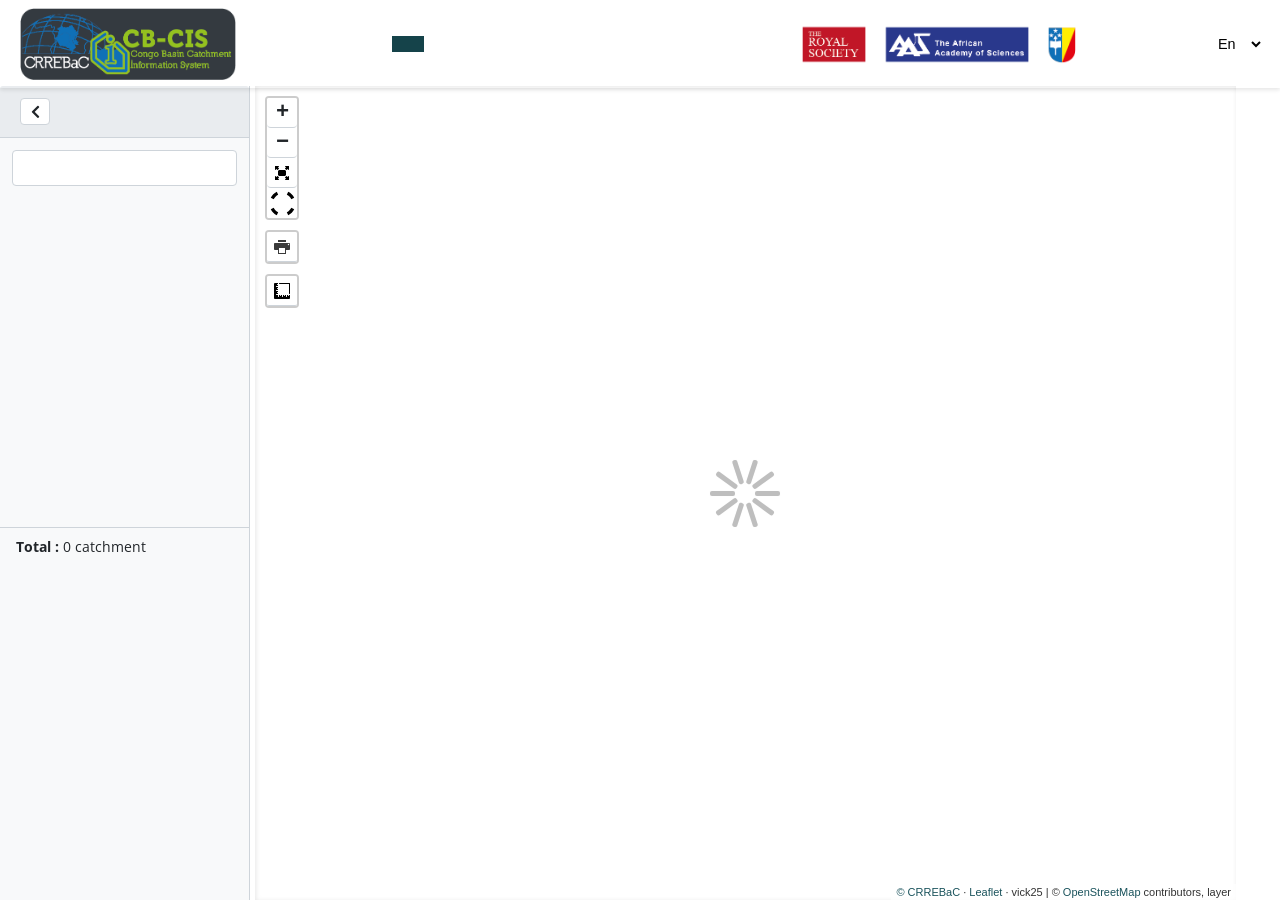
==== app/index.html @ 1aa627a8 "Refactor: Modernize homepage styling This commit introduces a comprehensive restyling of the homepag" ====
<!DOCTYPE html>
<html data-translation="lang" data-translation-attr="lang">

<head>
    <meta charset="UTF-8">
    <meta http-equiv="X-UA-Compatible" content="IE=edge">
    <meta name="viewport"
        content="initial-scale=1.0,user-scalable=no,maximum-scale=1.0,width=device-width,shrink-to-fit=no">
    <!-- <meta name="viewport" content="width=device-width,initial-scale=1,user-scalable=no"> -->
    <meta name="mobile-web-app-capable" content="yes">
    <meta name="apple-mobile-web-app-capable" content="yes">
    <meta name="description" content="Congo Basin Catchment Information System">
    <meta name="author" content="CRREBaC">
    <meta name="publisher" content="CRREBaC">
    <meta name="rating" content="Safe For Kids">
    <meta name="language" content="English">
    <meta name="doc-type" content="NGO">
    <meta name="doc-class" content="Living Document">
    <meta name="doc-rights" content="Public Domain">
    <meta name="robots" content="ALL">
    <meta name="distribution" content="Global">
    <meta name="classification" content="NGO">
    <meta name="copyright" content="None">
    <meta name="keywords"
        content="Centre de Recherche en Ressources en Eau du Bassin du Congo,Congo Bassin Water Resources Research Center,CRREBaC,water,congo basin,cbcis,stream,central africa,comifac,geospatial data,geographic information system,GIS,mapping,maps,data">

    <title data-translation="title"></title>

    <link type="image/vnd.microsoft.icon" rel="shortcut icon" href="css/images/favicon.ico">

    <!-- Bootstrap CSS -->
    <link rel="stylesheet" href="https://cdn.jsdelivr.net/npm/bootstrap@4.6.0/dist/css/bootstrap.min.css"
        integrity="sha384-B0vP5xmATw1+K9KRQjQERJvTumQW0nPEzvF6L/Z6nronJ3oUOFUFpCjEUQouq2+l" crossorigin="anonymous">
    <!-- Font Awesome -->
    <link rel="stylesheet" href="https://cdnjs.cloudflare.com/ajax/libs/font-awesome/5.15.3/css/all.min.css"
        integrity="sha512-iBBXm8fW90+nuLcSKlbmrPcLa0OT92xO1BIsZ+ywDWZCvqsWgccV3gFoRBv0z+8dLJgyAHIhR35VZc2oM/gI1w=="
        crossorigin="anonymous" />
    <!-- Google Fonts -->
    <link rel="preconnect" href="https://fonts.googleapis.com">
    <link rel="preconnect" href="https://fonts.gstatic.com" crossorigin>
    <link href="https://fonts.googleapis.com/css2?family=Montserrat:wght@400;700&family=Open+Sans:wght@400;700&display=swap" rel="stylesheet">

    <!-- Load Leaflet css: http://leafletjs.com/ -->
    <link rel="stylesheet" href="css/leaflet.css">
    <!-- Measure -->
    <link rel="stylesheet" href="css/leaflet-measure.css">
    <!-- Ruler -->
    <link rel="stylesheet" href="css/leaflet-ruler.css">
    <!-- Grouped layer control -->
    <link rel="stylesheet" href="css/leaflet.groupedlayercontrol.min.css">
    <!-- Scale factor -->
    <link rel="stylesheet" href="https://rawgit.com/MarcChasse/leaflet.ScaleFactor/master/leaflet.scalefactor.min.css">
    <!-- Mouse position -->
    <link rel="stylesheet" href="css/L.Control.MousePosition.css">
    <!-- Overview mini map Plugin: https://github.com/Norkart/Leaflet-MiniMap -->
    <link rel="stylesheet" href="css/Control.MiniMap.min.css">
    <!-- Draw -->
    <link rel="stylesheet" href="https://cdnjs.cloudflare.com/ajax/libs/leaflet.draw/1.0.4/leaflet.draw.css">
    <!-- BoxZoom -->
    <link rel="stylesheet" href="css/L.Control.ZoomBox.css" />
    <!-- Full screen -->
    <link rel="stylesheet" href="css/Control.FullScreen.css">
    <!-- Basemaps -->
    <link rel="stylesheet" href="css/L.Control.Basemaps.css">
    <!-- Custom -->
    <link rel="stylesheet" href="css/custom.css">
</head>

<body>
    <header>
        <nav class="navbar navbar-expand-lg navbar-dark bg-dark fixed-top nbr" role="navigation">
            <a href="https://www.crrebac.org/en_GB/" title="Congo Basin Catchment Information System" target="_blank">
                <img src="images/logo/logo-cb-cis_mixted-crrebac_CRREBAC-CBCIS-LOGO.png" width="220" height=""
                    class="d-inline-block align-top" alt="CB-CIS" loading="lazy">
            </a>

            <button id="sidebar-toggle-btn" class="navbar-toggler" type="button" data-toggle="collapse"
                data-target="#sidebar" aria-controls="sidebar" aria-expanded="false" aria-label="Toggle sidebar">
                <span class="fa fa-search fa-lg visible-xs white"></span>
            </button>

            <button id="nav-btn" class="navbar-toggler pull-right" type="button" data-toggle="collapse"
                data-target="#navbarSupportedContent" aria-controls="navbarSupportedContent" aria-expanded="false"
                aria-label="Toggle navigation">
                <span class="navbar-toggler-icon visible-xs"></span>
            </button>

            <div class="navbar-collapse collapse" id="navbarSupportedContent">
                <ul class="navbar-nav mx-auto">

                    <li class="nav-item active">
                        <a class="nav-link" href="index.html" data-target=".navbar-collapse.in"
                            data-translation="navbar.maps"></a>
                    </li>

                    <li class="nav-item ">
                        <a class="nav-link" href="./about/about.html" data-target=".navbar-collapse.in"
                            data-translation="navbar.about"></a>
                    </li>
                    <!-- <li class="nav-item">
                        <a class="nav-link" href="#" data-toggle="collapse" data-target=".navbar-collapse.in"
                            id="about-btn" data-translation="navbar.about"></a>
                    </li> -->

                    <li class="nav-item d-none d-sm-block" id="hide-list-btn">
                        <a class="nav-link" id="list-btn" href="#" data-toggle="collapse"
                            data-target=".navbar-collapse.in" data-translation="navbar.catchment-list"></a>
                    </li>
                    <!-- <li class="nav-item hidden-xs">
                        <a class="nav-link" href="#" data-toggle="modal" data-target="#catchmentModal">Modal</a>
                    </li> -->
                </ul>

                <!-- id="partner_logos" -->
                <div class="navbar-brand ml-auto">
                    <img src="images/logo/logo-for-cbcis_royal-society.png" width="91" height="47" alt="Royal-Society"
                        class="d-inline-block align-top" loading="lazy">
                    <img src="images/logo/logo-for-cbcis_aas.png" width="160" height="47" alt="African-Academy"
                        class="d-inline-block align-top" loading="lazy">
                    <img src="images/logo/logo-for-cbcis_unikin.png" width="150" height="47" alt="Unikin"
                        class="d-inline-block align-top" loading="lazy">
                </div>

                <div class="form-inline my-2 my-lg-0">
                    <select id="lang-switcher" class="form-control ml-auto" data-width="fit"
                        onchange="selectLanguage(this);">
                    </select>
                </div>
            </div>
        </nav> <!-- /.navbar-collapse -->
    </header>

    <!-- Container -->
    <div id="container">
        <!-- Sidebar -->

        <div id="sidebar" class="leaflet-control leaflet-prevent">
            <div class="sidebar-wrapper">
                <div class="card card-primary" id="features">
                    <div class="card-header pane-heading">
                        <h6 class="card-title">
                            <label for="sidebar-hide-btn" data-translation="sidebar.catchment-names"></label>
                            <button type="button" class="btn btn-xs btn-default pull-right" id="sidebar-hide-btn"><i
                                    class="fa fa-chevron-left"></i></button>
                        </h6>
                    </div>
                    <div class="card-body pane-body">
                        <div class="row">
                            <div class="col-xs-12 col-md-12">
                                <input type="text" class="form-control search" data-translation="filter"
                                    data-translation-attr="placeholder" />
                            </div>
                            <!--
                            <div class="col-xs-4 col-md-4">
                                <button type="button" class="btn btn-primary pull-right sort" data-sort="feature-name" id="sort-btn"><i class="fa fa-sort"></i>&nbsp;&nbsp;Sort</button>
                            </div>
-->
                        </div>
                    </div>
                    <div class="sidebar-table">
                        <table class="card-table table table-hover table-striped" id="feature-list">
                            <thead hidden>
                                <tr>
                                    <th>Icon</th>
                                <tr>
                                <tr>
                                    <th>Name</th>
                                <tr>
                                <tr>
                                    <th>Chevron</th>
                                <tr>
                            </thead>
                            <tbody class="list scrollDiv"></tbody>
                        </table>
                        <div class="card-body pane-body" id="footerCard">
                            <div class="row">
                                <div class="col-xs-12 col-md-12">
                                    <label id="totalText" class="form-control"></label>
                                </div>
                            </div>
                        </div>
                    </div>
                </div>
            </div>
        </div>

        <!-- Map div -->
        <div id="map">
        </div>

        <!-- Basic web-GIS functionalities  -->
        <div class="leaflet-control leaflet-prevent leaflet-left basic-functions">
            <div class="default-view btns" data-toggle="tooltip" title="Home (Zoom to layer)">
                <i class="fas fa-home"></i>
            </div>

            <div class="full-screen btns" data-toggle="tooltip" title="Map tiles boundaries">
                <i class="fas fa-map"></i>
            </div>
        </div>
    </div>

    <!-- Feature modal -->
    <div class="modal fade" id="featureModal" tabindex="-1" role="dialog">
        <div class="modal-dialog modal-dialog-scrollable">
            <div class="modal-content" style="border-color: var(--border-color); background-color: var(--light-neutral-bg);">
                <div class="modal-header" style="border-bottom: 1px solid var(--border-color);">
                    <h4 class="modal-title" id="feature-title" style="color: var(--primary-color); font-family: var(--heading-font);"></h4>
                    <button type="button" class="close" data-dismiss="modal" aria-label="Close">
                        <span aria-hidden="true" style="color: var(--dark-text-color);">&times;</span>
                    </button>
                </div>
                <div class="modal-body" id="feature-info" style="font-family: var(--body-font); color: var(--dark-text-color);"></div>
                <div class="modal-footer" style="border-top: 1px solid var(--border-color); background-color: var(--light-neutral-bg);">
                    <button type="button" class="btn btn-secondary" data-dismiss="modal"
                        data-translation="button.close" style="background-color: var(--secondary-color); border-color: var(--secondary-color); color: var(--dark-text-color);">Close</button>
                </div>
            </div> <!-- .modal-content -->
        </div> <!-- .modal-dialog -->
    </div>

    <!-- Modal catchment -->
    <div class="modal fade" id="catchmentModal" tabindex="-1" role="dialog" aria-labelledby="modalLabel"
        aria-hidden="true">
        <div class="modal-dialog modal-xl">
            <div class="modal-content" style="border-color: var(--border-color); background-color: var(--light-neutral-bg);">
                <div class="modal-header" style="border-bottom: 1px solid var(--border-color);">
                    <h5 class="modal-title" id="modalLabel" style="font-family: var(--heading-font); color: var(--primary-color);"></h5>
                    <!-- <i class="fa fa-comment"></i>&nbsp;&nbsp;<h6>View or add comments</h6> -->
                    <button class="close" type="button" data-dismiss="modal" aria-label="Close">
                        <span aria-hidden="true" style="color: var(--dark-text-color);">&times;</span>
                    </button>
                </div>
                <div class="modal-body" style="font-family: var(--body-font); color: var(--dark-text-color);">
                    <div class="container-fluid">
                        <div class="row">
                            <div class="col-sm-8">
                                <ul class="nav nav-tabs nav-fill mb-3" id="catchmentTabs"> <!-- Added mb-3 for spacing -->
                                    <li class="nav-item">
                                        <a class="nav-link active" id="#catchmentID-tab" href="#catchmentID"
                                            data-toggle="tab" role="tab" aria-controls="about" aria-selected="true"
                                            data-translation="catchment.identification"></a>
                                    </li>
                                    <li class="nav-item">
                                        <a class="nav-link" href="#climate" id="#climate-tab" data-toggle="tab"
                                            role="tab" aria-controls="contact" aria-selected="false"
                                            data-translation="catchment.climate"></a>
                                    </li>
                                    <li class="nav-item">
                                        <a class="nav-link" href="#physiographic" id="#physiographic-tab"
                                            data-toggle="tab" role="tab" aria-controls="disclaimer"
                                            aria-selected="false" data-translation="catchment.physio"></a>
                                    </li>
                                    <li class="nav-item">
                                        <a class="nav-link" href="#hydrology" id="#hydrology-tab"
                                            data-toggle="tab" role="tab" aria-controls="disclaimer"
                                            aria-selected="false" data-translation="catchment.hydro"></a>
                                    </li>
                                    <li class="nav-item">
                                        <a class="nav-link" href="#risk" id="#risk-tab" data-toggle="tab" role="tab"
                                            aria-controls="disclaimer" aria-selected="false"
                                            data-translation="catchment.risk"></a>
                                    </li>
                                    <li class="nav-item">
                                        <a class="nav-link" href="#water" id="#water-tab" data-toggle="tab"
                                            role="tab" aria-controls="disclaimer" aria-selected="false"
                                            data-translation="catchment.water"></a>
                                    </li>
                                    <li class="nav-item">
                                        <a class="nav-link" href="#info" id="#info-tab" data-toggle="tab"
                                            role="tab" aria-controls="disclaimer" aria-selected="false"
                                            data-translation="catchment.info"></a>
                                    </li>
                                </ul>
                                <div class="tab-content" id="catchmentTabsContent">
                                    <div class="tab-pane fade show active" id="catchmentID">
                                        <div class="card" style="border-color: var(--border-color);">
                                            <div class="card-body">
                                                <div id="catchmentID-info"></div>
                                            </div>
                                        </div>
                                    </div>
                                    <div class="tab-pane fade" id="climate">
                                        <div class="card" style="border-color: var(--border-color);">
                                            <div class="card-body">
                                                <div id="climate-info"></div>
                                            </div>
                                        </div>
                                    </div>
                                    <div class="tab-pane fade" id="physiographic">
                                        <div class="card" style="border-color: var(--border-color);">
                                            <div class="card-body">
                                                <div id="physiographic-info"></div>
                                            </div>
                                        </div>
                                    </div>
                                    <div class="tab-pane fade" id="hydrology">
                                        <div class="card" style="border-color: var(--border-color);">
                                            <div class="card-body">
                                                <div id="hydrology-info"></div>
                                            </div>
                                        </div>
                                    </div>
                                    <div class="tab-pane fade" id="risk">
                                        <div class="card" style="border-color: var(--border-color);">
                                            <div class="card-body">
                                                <div id="risk-info"></div>
                                            </div>
                                        </div>
                                    </div>
                                    <div class="tab-pane fade" id="water">
                                        <div class="card" style="border-color: var(--border-color);">
                                            <div class="card-body">
                                                <div id="water-info"></div>
                                            </div>
                                        </div>
                                    </div>
                                    <div class="tab-pane fade" id="info">
                                        <div class="card" style="border-color: var(--border-color);">
                                            <div class="card-body">
                                                <div id="other-info">
                                                    <div class='table-responsive'>
                                                        <table id='tblContentInfo'
                                                            class='table table-striped table-bordered table-sm table-hover'>
                                                            <tr>
                                                                <th data-translation='readtext.metadata' style="background-color: #e9ecef; font-family: var(--heading-font);">Metadata</th>
                                                                <td id="meta"></td>
                                                            </tr>
                                                            <tr>
                                                                <th data-translation='readtext.tech_note' style="background-color: #e9ecef; font-family: var(--heading-font);">Technical
                                                                    Notice</th>
                                                                <td id="note"></td>
                                                            </tr>
                                                            <tr>
                                                                <th data-translation='readtext.pubs' style="background-color: #e9ecef; font-family: var(--heading-font);">Publications</th>
                                                                <td id="pubs"></td>
                                                            </tr>
                                                            <tr>
                                                                <th data-translation='readtext.ext_links' style="background-color: #e9ecef; font-family: var(--heading-font);">External Links
                                                                </th>
                                                                <td id="links"></td>
                                                            </tr>
                                                        </table>
                                                    </div>
                                                </div>
                                            </div>
                                        </div>
                                    </div>
                                </div>
                            </div>

                            <div class="col-sm-4">
                                <div id="map2" class="img-thumbnail" style="border-color: var(--border-color);"></div>
                                <div id="charts">
                                    <div class="row chart-heading">
                                        <div class="col-12 text-center ">
                                            <div class="btn-group btn-group-toggle" data-toggle="buttons" role="group"
                                                aria-label="Chart type">
                                                <label class="btn btn-outline-secondary">
                                                    <input type="radio" name="options" id="bar" checked> Bar
                                                </label>
                                                <label class="btn btn-outline-secondary active">
                                                    <input type="radio" name="options" id="line"> Line
                                                </label>
                                                <label class="btn btn-outline-secondary">
                                                    <input type="radio" name="options" id="pie"> Pie
                                                </label>
                                            </div>
                                        </div>
                                    </div>
                                    <br>
                                    <div class="row" class="hidden rightButton">
                                        <div class="col-12">
                                            <div class="chart-container">
                                                <!-- <div class="card">
                                                    <div class="card-body"> -->
                                                <canvas id="chart"></canvas>
                                            </div>
                                            <!-- </div>
                                            </div> -->
                                        </div>
                                    </div>
                                </div>
                            </div>
                        </div>
                    </div>

                </div>
                <div class="modal-footer" style="background-color: var(--light-neutral-bg); border-top: 1px solid var(--border-color);">
                    <button type="button" class="btn btn-secondary" data-dismiss="modal"
                        data-translation="button.close" style="background-color: var(--secondary-color); border-color: var(--secondary-color); color: var(--dark-text-color);">Close</button>
                </div>
            </div> <!-- /.modal-content -->
        </div> <!-- /.modal-dialog -->
    </div> <!-- /.modal -->

    <!-- Google analytics -->
    <script async src="https://www.googletagmanager.com/gtag/js?id=UA-169183823-3"></script>
    <script>
        window.dataLayer = window.dataLayer || [];

        function gtag() {
            dataLayer.push(arguments);
        }
        gtag('js', new Date());

        gtag('config', 'UA-169183823-3');

    </script>

    <!-- JQuery -->
    <script src="https://cdnjs.cloudflare.com/ajax/libs/jquery/3.5.1/jquery.min.js"></script>

    <!-- Popper JS and Bootstrap JS -->
    <!-- <script src="https://cdn.jsdelivr.net/npm/popper.js@1.16.1/dist/umd/popper.min.js"
        integrity="sha384-9/reFTGAW83EW2RDu2S0VKaIzap3H66lZH81PoYlFhbGU+6BZp6G7niu735Sk7lN"
        crossorigin="anonymous"></script>
    <script src="https://stackpath.bootstrapcdn.com/bootstrap/4.5.2/js/bootstrap.min.js"
        integrity="sha384-B4gt1jrGC7Jh4AgTPSdUtOBvfO8shuf57BaghqFfPlYxofvL8/KUEfYiJOMMV+rV"
        crossorigin="anonymous"></script> -->
    <script src="https://cdn.jsdelivr.net/npm/bootstrap@4.5.3/dist/js/bootstrap.bundle.min.js"
        integrity="sha384-ho+j7jyWK8fNQe+A12Hb8AhRq26LrZ/JpcUGGOn+Y7RsweNrtN/tE3MoK7ZeZDyx"
        crossorigin="anonymous"></script>

    <script src="https://cdnjs.cloudflare.com/ajax/libs/typeahead.js/0.11.1/typeahead.bundle.min.js"></script>
    <script src="https://cdnjs.cloudflare.com/ajax/libs/handlebars.js/4.7.6/handlebars.min.js"></script>
    <script src="https://cdnjs.cloudflare.com/ajax/libs/list.js/1.5.0/list.min.js"></script>

    <!-- Leaflet -->
    <script src="js/leaflet.js"></script>
    <!-- Leaflet Geoserver -->
    <script src="js/L.Geoserver.js"></script>
    <!-- Turfjs-->
    <script src='https://unpkg.com/@turf/turf/turf.min.js'></script>
    <!-- Charts -->
    <script src="https://cdnjs.cloudflare.com/ajax/libs/Chart.js/2.9.4/Chart.min.js"
        integrity="sha512-d9xgZrVZpmmQlfonhQUvTR7lMPtO7NkZMkA0ABN3PHCbKA5nqylQ/yWlFAyY6hYgdF1Qh6nYiuADWwKB4C2WSw=="
        crossorigin="anonymous"></script>
    <!-- Measure -->
    <script src="js/leaflet-measure.js"></script>
    <!-- BoxZoom -->
    <script src="js/L.Control.ZoomBox.min.js"></script>
    <!-- Ruler -->
    <!-- <script src="js/leaflet-ruler.js"></script> -->
    <!-- Base Maps -->
    <script src="js/L.Control.Basemaps.js"></script>
    <!-- Leaflet VectorGrid -->
    <!-- <script src="https://unpkg.com/leaflet.vectorgrid@latest/dist/Leaflet.VectorGrid.js"></script>-->
    <script src="js/Leaflet.VectorGrid.js"></script>
    <!-- Overview mini map Plugin: https://github.com/Norkart/Leaflet-MiniMap -->
    <script src="js/Control.MiniMap.min.js"></script>
    <!-- AutoLinker -->
    <script src="js/Autolinker.min.js"></script>
    <!-- D3.js csv -->
    <script src="js/d3.min.js"></script>
    <!-- <script src="https://unpkg.com/d3@6.2.0/dist/d3.min.js"></script> -->
    <script src="https://d3js.org/d3-collection.v1.min.js"></script>
    <!-- Draw -->
    <script src="https://cdnjs.cloudflare.com/ajax/libs/leaflet.draw/1.0.4/leaflet.draw.js"></script>
    <!-- Locate control -->
    <script src="https://cdnjs.cloudflare.com/ajax/libs/leaflet-locatecontrol/0.72.0/L.Control.Locate.min.js"></script>
    <!-- Grouped Layer -->
    <script src="js/leaflet.groupedlayercontrol.min.js" type="text/javascript"></script>
    <!-- Coordinates -->
    <script src="js/L.Control.MousePosition.js" type="text/javascript"></script>
    <!-- Print -->
    <script src="js/leaflet.browser.print.min.js"></script>
    <!-- Scale -->
    <script src="https://rawgit.com/MarcChasse/leaflet.ScaleFactor/master/leaflet.scalefactor.min.js"></script>
    <!-- Graticule-->
    <script src="js/Leaflet.Graticule.js"></script>
    <!-- Full screen -->
    <script src="js/Control.FullScreen.js"></script>
    <!-- Leaflet hash -->
    <script src="js/leaflet-hash.js"></script>
    <!-- Spin -->
    <script src="js/spin.min.js" charset="utf-8"></script>
    <script src="js/leaflet.spin.min.js"></script>

    <!-- Language -->
    <script src="js/lwcTranslator.min.js"></script>
    <script>
        if (!window.localStorage['defaultLanguage'])
            window.localStorage['defaultLanguage'] = 'en-UK';

        $('html').lwcTranslator({
            languageSettingsFile: 'assets/config/languages.json',
            languageFolderPath: 'assets/config/languages/',
            attributes: {
                textTranslation: 'data-translation',
                attrTranslation: 'data-translation-attr'
            },
            async: true,
            paragraphSupport: true,
            defaultLanguage: window.localStorage['defaultLanguage'],
            onLanguageSettingsLoaded: function (settings) {
                for (let i = 0; i < settings.length; i++) {
                    if (settings[i].filename == window.localStorage['defaultLanguage'])
                        $('select').append('<option value="' + settings[i].filename + '" selected>' + settings[i].name + '</option>');
                    else
                        $('select').append('<option value="' + settings[i].filename + '">' + settings[i].name + '</option>');
                }

                $('#lang-switcher').change(function () {
                    window.localStorage['defaultLanguage'] = $(this).val();
                    window.location.reload();
                });
            }
        });

    </script>

    <!-- <script src="js/charts.js"></script> -->
    <!-- My custom JS -->
    <script src="js/custom.js"></script>
</body>

</html>
---- app/css/L.Control.MousePosition.css ----
.leaflet-container .leaflet-control-mouseposition {
  background-color: rgba(255, 255, 255, 0.7);
  box-shadow: 0 0 5px #bbb;
  padding: 0 5px;
  margin:0;
  color: #333;
  font: 11px/1.5 "Helvetica Neue", Arial, Helvetica, sans-serif;
}
---- app/css/Control.MiniMap.min.css ----
.leaflet-control-minimap{border:rgba(255,255,255,1) solid;box-shadow:0 1px 5px rgba(0,0,0,.65);border-radius:3px;background:#f8f8f9;transition:all .6s}.leaflet-control-minimap a{background-color:rgba(255,255,255,1);background-repeat:no-repeat;z-index:99999;transition:all .6s}.leaflet-control-minimap a.minimized-bottomright{-webkit-transform:rotate(180deg);transform:rotate(180deg);border-radius:0}.leaflet-control-minimap a.minimized-topleft{-webkit-transform:rotate(0deg);transform:rotate(0deg);border-radius:0}.leaflet-control-minimap a.minimized-bottomleft{-webkit-transform:rotate(270deg);transform:rotate(270deg);border-radius:0}.leaflet-control-minimap a.minimized-topright{-webkit-transform:rotate(90deg);transform:rotate(90deg);border-radius:0}.leaflet-control-minimap-toggle-display{background-image:url(images/toggle.svg);background-size:cover;position:absolute;border-radius:3px 0 0}.leaflet-oldie .leaflet-control-minimap-toggle-display{background-image:url(images/toggle.png)}.leaflet-control-minimap-toggle-display-bottomright{bottom:0;right:0}.leaflet-control-minimap-toggle-display-topleft{top:0;left:0;-webkit-transform:rotate(180deg);transform:rotate(180deg)}.leaflet-control-minimap-toggle-display-bottomleft{bottom:0;left:0;-webkit-transform:rotate(90deg);transform:rotate(90deg)}.leaflet-control-minimap-toggle-display-topright{top:0;right:0;-webkit-transform:rotate(270deg);transform:rotate(270deg)}.leaflet-oldie .leaflet-control-minimap{border:1px solid #999}.leaflet-oldie .leaflet-control-minimap a{background-color:#fff}.leaflet-oldie .leaflet-control-minimap a.minimized{filter:progid:DXImageTransform.Microsoft.BasicImage(rotation=2)}
---- app/css/L.Control.ZoomBox.css ----
.leaflet-zoom-box-control {
    font-size: 18px;
}
.leaflet-zoom-box-crosshair {
    cursor: crosshair !important;
}
.leaflet-zoom-box-icon {
    background: transparent no-repeat center center;
    /*src: https://design.google.com/icons/#ic_crop_free*/
    background-image: url([data-uri]);
}
.leaflet-zoom-box-icon.active {
    color: #FFF;
    background-color: #CCC;
    /*src: https://design.google.com/icons/#ic_center_focus_strong*/
    background-image: url([data-uri]);
}
.leaflet-zoom-box-icon.leaflet-disabled{
    background-image: url([data-uri]);
}
---- app/css/Control.FullScreen.css ----
.fullscreen-icon { background-image: url(images/icon-fullscreen.png); }
.leaflet-retina .fullscreen-icon { background-image: url(images/icon-fullscreen-2x.png); background-size: 26px 26px; }
/* one selector per rule as explained here : http://www.sitepoint.com/html5-full-screen-api/ */
.leaflet-container:-webkit-full-screen { width: 100% !important; height: 100% !important; z-index: 99999; }
.leaflet-container:-ms-fullscreen { width: 100% !important; height: 100% !important; z-index: 99999; }
.leaflet-container:full-screen { width: 100% !important; height: 100% !important; z-index: 99999; }
.leaflet-container:fullscreen { width: 100% !important; height: 100% !important; z-index: 99999; }
.leaflet-pseudo-fullscreen { position: fixed !important; width: 100% !important; height: 100% !important; top: 0px !important; left: 0px !important; z-index: 99999; }
---- app/css/L.Control.Basemaps.css ----
.basemaps {
    padding: 4px;
}
.basemaps.closed .basemap {
    display: none;
}
.basemaps.closed .basemap.alt {
    display: inline-block;
}
.basemaps.closed .basemap.alt h4 {
    display: none;
}

.basemap {
    display: inline-block; /* todo: flexbox? */
    cursor: pointer;
}
.basemap.active img {
    border-color: orange;
    box-shadow: 2px 2px 4px #000;
}
.basemap img {
    width: 64px;
    border: 2px solid #FFF;
    margin: 0 2px;
    border-radius: 40px;
    box-shadow: 0 1px 5px rgba(0,0,0,0.65)
}
---- app/css/custom.css ----
html,
body {
    height: 100%;
    width: 100%;
    overflow: hidden; /* Prevent scrollbars on html/body directly */
}

#container {
    display: flex;
    height: 100%;
    width: 100%;
    padding-top: 86px; /* Adjust if navbar height changes, for fixed navbar */
    box-sizing: border-box;
    --primary-color: #1A535C; /* Deep Teal */
    --secondary-color: #4ECDC4; /* Medium Aquamarine */
    --accent-color: #F7B801; /* Selective Yellow */
    --light-neutral-bg: #F8F9FA; /* Bootstrap's $gray-100 */
    --dark-text-color: #212529; /* Bootstrap's $gray-900 */
    --light-text-color: #FFFFFF; /* White */
    --border-color: #CED4DA; /* Bootstrap's $gray-400 */
    --body-font: 'Open Sans', sans-serif;
    --heading-font: 'Montserrat', sans-serif;
    --common-border-radius: 0.25rem; /* Bootstrap's default */
}

body {
    /* padding-top: 86px; REMOVED - Applied to #container now */
    font-family: var(--body-font);
    background-color: var(--light-neutral-bg);
    color: var(--dark-text-color);
    overflow: hidden; /* Children will manage their own scroll */
    font-size: 0.95rem; /* Base font size slightly adjusted */
    line-height: 1.6; /* Improved line height for readability */
}

.white {
    color: var(--light-text-color);
}

/* Navbar styles */
.navbar.bg-dark { /* Overriding Bootstrap's default bg-dark */
    background-color: var(--primary-color) !important;
    box-shadow: 0 2px 4px rgba(0,0,0,0.1);
}

.navbar-dark .navbar-nav .nav-link {
    color: rgba(255, 255, 255, 0.85); /* Lighter than default for better contrast on primary */
    font-family: var(--heading-font); /* Use heading font for nav links for a bit more distinction */
    padding: 0.5rem 1rem; /* Ensure consistent padding */
}

.navbar-dark .navbar-nav .nav-link:hover,
.navbar-dark .navbar-nav .nav-link:focus {
    color: var(--light-text-color);
    background-color: rgba(255,255,255,0.1); /* Subtle hover effect */
}

.navbar-dark .navbar-nav .active > .nav-link,
.navbar-dark .navbar-nav .nav-link.active,
.navbar-dark .navbar-nav .nav-link.show,
.navbar-dark .navbar-nav .show > .nav-link {
    color: var(--light-text-color);
    background-color: #15434a; /* Slightly darker shade of primary for active items */
}

/* Space out partner logos in navbar */
.navbar-brand.ml-auto img {
    margin-left: 10px; /* Spacing between logos */
    height: 40px; /* Adjusted for better alignment if possible */
    width: auto; /* Maintain aspect ratio */
}
.navbar-brand.ml-auto img:first-child {
    margin-left: 0;
}

.fa-lg {
    line-height: 1em;
}

#map {
    width: auto;
    flex-grow: 1; /* Map takes remaining space */
    height: calc(100vh - 86px); /* Full viewport height minus navbar */
    padding: 0;
    margin: 0;
    background-color: var(--light-text-color);
    box-shadow: inset 1px 1px 5px rgba(0,0,0,0.1); /* Inner shadow for depth */
}

#map2 {
    top: 0;
    bottom: 0;
    width: auto;
    height: 250px !important; /* Reduced height slightly */
    margin-bottom: 15px; /* Reduced margin */
    background-color: var(--light-text-color);
    box-shadow: 0 0 8px rgba(0, 0, 0, 0.1);
    border: 1px solid var(--border-color);
    border-radius: var(--common-border-radius);
}

#charts {
    display: none;
    bottom: 0;
    width: auto;
    height: 250px !important; /* Reduced height slightly */
    background-color: var(--light-text-color);
    box-shadow: 0 0 8px rgba(0, 0, 0, 0.1);
    border: 1px solid var(--border-color);
    margin-top: 15px;
    border-radius: var(--common-border-radius);
}

.chart-heading {
    padding: 0.5rem 1rem; /* Adjusted padding */
    border-bottom: 1px solid var(--border-color); /* Changed from border-image */
    font-family: var(--heading-font);
    background-color: #e9ecef; /* Light header for charts */
    border-top-left-radius: var(--common-border-radius);
    border-top-right-radius: var(--common-border-radius);
}

.hidden { display: none; }
.chart-container { position: relative; padding: 10px; } /* Added padding */
.unhidden { display: block; }

.custom-content svg { height: 25px; width: 25px; }
.custom-content.active::before {
    content: "+"; font-weight: bold; color: var(--dark-text-color);
    position: absolute; width: 20px; padding: 2px 7px; font-size: 22px;
}

.navbar.navbar-brand { padding: 0px; margin: auto 10px; }
.navbar-nav { justify-content: space-between; }
.navbar-collapse.in { overflow-y: hidden; }

/* === General Button Styling === */
.btn {
    font-family: var(--body-font);
    font-size: 0.9rem;
    padding: 0.4rem 0.8rem;
    border-radius: var(--common-border-radius);
    transition: background-color 0.15s ease-in-out, border-color 0.15s ease-in-out, box-shadow 0.15s ease-in-out;
}

/* Primary action button style (example, if needed) */
.btn-primary-custom {
    background-color: var(--primary-color);
    border-color: var(--primary-color);
    color: var(--light-text-color);
}
.btn-primary-custom:hover {
    background-color: #15434a; /* Darken primary */
    border-color: #15434a;
    color: var(--light-text-color);
}
.btn-primary-custom:focus, .btn-primary-custom.focus {
    box-shadow: 0 0 0 0.2rem rgba(26, 83, 92, 0.5); /* Primary color focus */
}


/* Chart toggle buttons */
.btn-group-toggle > .btn-outline-secondary {
    color: var(--primary-color);
    border-color: var(--primary-color);
}
.btn-group-toggle > .btn-outline-secondary:hover {
    background-color: rgba(26, 83, 92, 0.1); /* Light primary bg */
    color: var(--primary-color);
}
.btn-group-toggle > .btn-outline-secondary.active,
.btn-group-toggle > .btn-outline-secondary:active {
    background-color: var(--primary-color);
    color: var(--light-text-color);
    border-color: var(--primary-color);
    box-shadow: none;
}


/* Nav Pills (Tabs in Modals) */
.nav-pills .nav-link {
    padding: 0.5rem 1rem;
    font-family: var(--body-font);
    color: var(--dark-text-color);
    border: 1px solid transparent;
    border-radius: var(--common-border-radius); /* Consistent border radius */
    margin-right: 5px; /* Spacing between tabs */
}
.nav-pills .nav-link:last-child {
    margin-right: 0;
}
.nav-pills .nav-link.active,
.nav-pills .show > .nav-link {
    background-color: var(--primary-color);
    color: var(--light-text-color);
    border-color: var(--primary-color);
}
.nav-pills .nav-link:not(.active):hover {
    background-color: #e9ecef;
    border-color: #e9ecef;
    color: var(--primary-color);
}


/* Basic map function buttons */
.basic-functions .btns {
    position: relative;
    width: 38px; height: 38px;
    background-color: var(--light-text-color);
    color: var(--dark-text-color);
    margin: 3px; /* Increased margin */
    padding: 0; /* Icon will be centered */
    border-radius: var(--common-border-radius);
    border: 1px solid var(--border-color);
    box-shadow: 0 1px 3px rgba(0,0,0,0.1);
    display: flex;
    align-items: center;
    justify-content: center;
    transition: background-color 0.15s ease, border-color 0.15s ease;
}
.basic-functions .btns:hover {
    background-color: #f0f0f0;
    border-color: var(--primary-color);
    color: var(--primary-color);
}
.basic-functions .fas { /* Icon inside .btns */
    font-size: 1.1rem; /* Adjusted size */
    position: static; /* Remove absolute positioning */
    transform: none; /* Remove transform */
}


/* Sidebar */
#sidebar {
    display: flex; /* Changed from block */
    flex-direction: column;
    width: 250px;
    flex-shrink: 0;
    height: calc(100vh - 86px);
    max-width: 100%;
    background-color: var(--light-neutral-bg);
    border-right: 1px solid var(--border-color);
    margin-right: 5px;
}
#features { margin: 0; border: 0; border-radius: 0; box-shadow: none; display: flex; flex-direction: column; flex-grow: 1; }

tr.active { background: var(--secondary-color) !important; color: var(--dark-text-color) !important; }
tr.active td, tr.active:hover td { color: var(--dark-text-color) !important; }
tr.active:hover { background: var(--secondary-color) !important; opacity: 0.9; }

.sidebar-wrapper { width: 100%; height: 100%; position: relative; display: flex; flex-direction: column; }
.table { margin-bottom: 0px; font-family: var(--body-font); }

.scrollDiv { /* This contains the feature list table body */
    overflow-y: auto;
    flex-grow: 1; /* Takes available space in .sidebar-table */
}

.sidebar-table { /* This contains the .scrollDiv and header potentially */
    border: 0px; width: 100%;
    flex-grow: 1;
    overflow-y: hidden; /* Scroll is on .scrollDiv now */
    display: flex; /* To make scrollDiv grow */
    flex-direction: column;
}

.feature-row { cursor: pointer; width: 100% !important; max-width: 100%; }
.feature-row td { padding: 0.6rem 0.75rem; } /* Consistent padding for table cells */

#footerCard { padding: 0px; background-color: var(--light-neutral-bg); border-top: 1px solid var(--border-color); }
#totalText {
    border-radius: 0rem; background-color: var(--light-neutral-bg);
    border: none; /* Remove border, it's inside a card footer essentially */
    color: var(--dark-text-color); font-family: var(--body-font);
    padding: 0.5rem 1rem; /* Consistent padding */
}

/* Sidebar hide button */
#sidebar-hide-btn {
    padding: 0.25rem 0.6rem; /* Adjusted padding */
    border: 1px solid var(--border-color);
    border-radius: var(--common-border-radius);
    color: var(--dark-text-color);
    background-color: var(--light-text-color);
    font-size: 0.9rem;
    line-height: 1.2; /* Ensure icon is centered */
}
#sidebar-hide-btn:hover {
    color: var(--light-text-color);
    background-color: var(--primary-color);
    border-color: var(--primary-color);
}

.pane-heading { /* Header for sidebar sections (e.g. Catchment Names) */
    width: 100%; padding: 0.75rem 1rem; /* Standardized padding */
    border-bottom: 1px solid var(--border-color);
    background-color: #e9ecef;
}
.pane-heading h6 { font-family: var(--heading-font); color: var(--primary-color); margin-bottom: 0; }

.pane-body { /* Contains search filter in sidebar */
    width: 100%; padding: 0.75rem; /* Standardized padding */
    background-color: var(--light-neutral-bg); box-sizing: border-box;
}

/* Sort button (if used) */
#sort-btn {
    padding: 0.4rem 0.8rem; /* Consistent with .btn */
    margin: 0;
    font-size: 0.9rem; /* Consistent with .btn */
    border: 1px solid var(--border-color);
    border-radius: var(--common-border-radius); /* Consistent radius */
    color: var(--dark-text-color);
    background-color: var(--light-text-color);
}
#sort-btn:hover {
    background-color: var(--secondary-color);
    color: var(--dark-text-color);
    border-color: var(--secondary-color);
}

#selectpicker { width: 100px; margin: auto 10px; }
.list-group.inner li { border: none; padding: 0 20px; margin-bottom: 0; font-family: var(--body-font); }
.popup { text-align: center; font-family: var(--body-font); }

/* Form Controls General Styling */
.form-control, select.form-control {
    font-family: var(--body-font);
    color: var(--dark-text-color);
    background-color: var(--light-text-color);
    border: 1px solid var(--border-color);
    border-radius: var(--common-border-radius);
    padding: .5rem .75rem;
    font-size: .9rem;
    transition: border-color 0.15s ease-in-out, box-shadow 0.15s ease-in-out;
}
.form-control:focus, select.form-control:focus {
    border-color: var(--primary-color);
    box-shadow: 0 0 0 0.2rem rgba(26, 83, 92, 0.25);
    background-color: var(--light-text-color); /* Ensure bg doesn't change on focus */
}
#searchicon { /* Icon in input group */
    background-color: var(--light-text-color);
    border-color: var(--border-color);
    color: var(--dark-text-color);
    border-radius: var(--common-border-radius);
}
.input-group>.input-group-append>#searchicon,
.input-group>.input-group-prepend>#searchicon {
    border-left-color: transparent; /* Prepend makes right border, append makes left border */
}
.input-group>.form-control:not(:last-child) { border-right: 0; } /* Remove double border */
.input-group>.form-control:not(:first-child) { border-left: 0; }


#aboutTabsContent { padding-top: 15px; font-family: var(--body-font); }
input[type="radio"], input[type="checkbox"] { margin: 0 5px 0 0; accent-color: var(--primary-color); }

/* Leaflet Controls */
.leaflet-control-layers label { font-weight: normal; margin-bottom: 2px; font-family: var(--body-font); color: var(--dark-text-color); }
.leaflet-control-layers-list input[type="radio"], .leaflet-control-layers-list input[type="checkbox"] { margin-right: 5px; }
.leaflet-control-layers-toggle {
    background-color: var(--light-text-color) !important; /* Override Leaflet */
    border: 1px solid var(--border-color);
    border-radius: var(--common-border-radius);
    box-shadow: 0 1px 3px rgba(0,0,0,0.1);
}
.leaflet-control-layers-toggle:hover { background-color: #f0f0f0 !important; }
.leaflet-control-attribution a { color: var(--primary-color) !important; }
.leaflet-control-layers {
    overflow: auto; background-color: var(--light-text-color);
    border: 1px solid var(--border-color);
    border-radius: var(--common-border-radius);
    box-shadow: 0 1px 5px rgba(0,0,0,0.2);
    padding: 10px; /* Added padding */
}
.leaflet-bar a, .leaflet-bar a:hover { /* Zoom buttons */
    background-color: var(--light-text-color) !important;
    color: var(--dark-text-color) !important;
    border-bottom: 1px solid var(--border-color) !important;
    border-radius: var(--common-border-radius); /* Apply to individual buttons */
}
.leaflet-bar a:first-child { border-top-left-radius: var(--common-border-radius); border-top-right-radius: var(--common-border-radius); }
.leaflet-bar a:last-child { border-bottom-left-radius: var(--common-border-radius); border-bottom-right-radius: var(--common-border-radius); border-bottom: none !important; }
.leaflet-bar a:hover { background-color: #f0f0f0 !important; }

/* Leaflet Popups */
.leaflet-popup-content-wrapper {
    border-radius: var(--common-border-radius);
    box-shadow: 0 1px 5px rgba(0,0,0,0.15);
    padding: 10px; /* More padding */
}
.leaflet-popup-content {
    font-family: var(--body-font);
    color: var(--dark-text-color);
    line-height: 1.5;
    margin: 0 !important; /* Override Leaflet's margin */
}
.leaflet-popup-tip {
    box-shadow: none; /* Tip can look cleaner without shadow */
}


/* Media Queries */
@media (max-width: 992px) { .navbar .navbar-brand { font-size: 18px; } }
@media (max-width: 767px) {
    #sidebar { display: none; }
    .url-break { word-break: break-all; word-break: break-word; -webkit-hyphens: auto; hyphens: auto; }
    .dropdown-menu a i { color: var(--light-text-color); }
    .dropdown-menu {
        font-family: var(--body-font); border-color: var(--border-color);
        background-color: var(--light-neutral-bg); box-shadow: 0 2px 5px rgba(0,0,0,0.15);
    }
    .dropdown-item { color: var(--dark-text-color); padding: .5rem 1rem; }
    .dropdown-item:hover { background-color: var(--secondary-color); color: var(--dark-text-color); }
    #hide-list-btn { display: none; }
}

@media print { .navbar, .leaflet-control-container { display: none !important; } }

/* Typeahead */
.typeahead { background-color: var(--light-text-color); font-family: var(--body-font); }
.typeahead:focus { border: 2px solid var(--primary-color); }
.typeahead-header {
    margin: 0 5px 5px 5px; padding: 0.5rem 0.75rem; /* Consistent padding */
    border-bottom: 1px solid var(--primary-color); /* Subtle border */
    font-family: var(--heading-font); color: var(--primary-color);
}
.tt-hint { color: #999 }
.tt-query { box-shadow: inset 0 1px 1px rgba(0, 0, 0, 0.075); }
.tt-menu {
    background-color: var(--light-text-color);
    box-shadow: 0 2px 8px rgba(0, 0, 0, 0.15);
    margin-top: 4px; width: 100%; max-height: 300px;
    border: 1px solid var(--border-color);
    border-radius: var(--common-border-radius);
    padding: 0.5rem 0; overflow: auto;
}
.tt-suggestion {
    font-size: 0.9rem; line-height: 1.5; padding: 0.5rem 1rem; /* Increased padding */
    color: var(--dark-text-color);
}
.tt-suggestion:hover, .tt-suggestion.tt-cursor {
    cursor: pointer; color: var(--dark-text-color);
    background-color: var(--secondary-color);
}
.tt-suggestion p { margin: 0; }
.tt-suggestion+.tt-suggestion { border-top: 1px solid var(--border-color); }

.has-feedback .form-control-feedback {
    position: absolute; top: 0; right: 0; display: block;
    width: 34px; height: 34px; line-height: 34px; text-align: center;
}

/* Tooltip Styling */
.tooltip-inner {
  background-color: var(--dark-text-color); /* Dark background for tooltip */
  color: var(--light-text-color); /* Light text */
  border-radius: var(--common-border-radius);
  padding: 0.4rem 0.8rem; /* Consistent padding */
  font-family: var(--body-font);
  font-size: 0.85rem;
  box-shadow: 0 1px 3px rgba(0,0,0,0.1);
}
.bs-tooltip-top .arrow::before, .bs-tooltip-auto[x-placement^="top"] .arrow::before {
  border-top-color: var(--dark-text-color);
}
.bs-tooltip-right .arrow::before, .bs-tooltip-auto[x-placement^="right"] .arrow::before {
  border-right-color: var(--dark-text-color);
}
.bs-tooltip-bottom .arrow::before, .bs-tooltip-auto[x-placement^="bottom"] .arrow::before {
  border-bottom-color: var(--dark-text-color);
}
.bs-tooltip-left .arrow::before, .bs-tooltip-auto[x-placement^="left"] .arrow::before {
  border-left-color: var(--dark-text-color);
}
/*
.legend { (code for legend if needed, currently commented out) }
#loading { (code for loading indicator if needed, currently commented out) }
*/
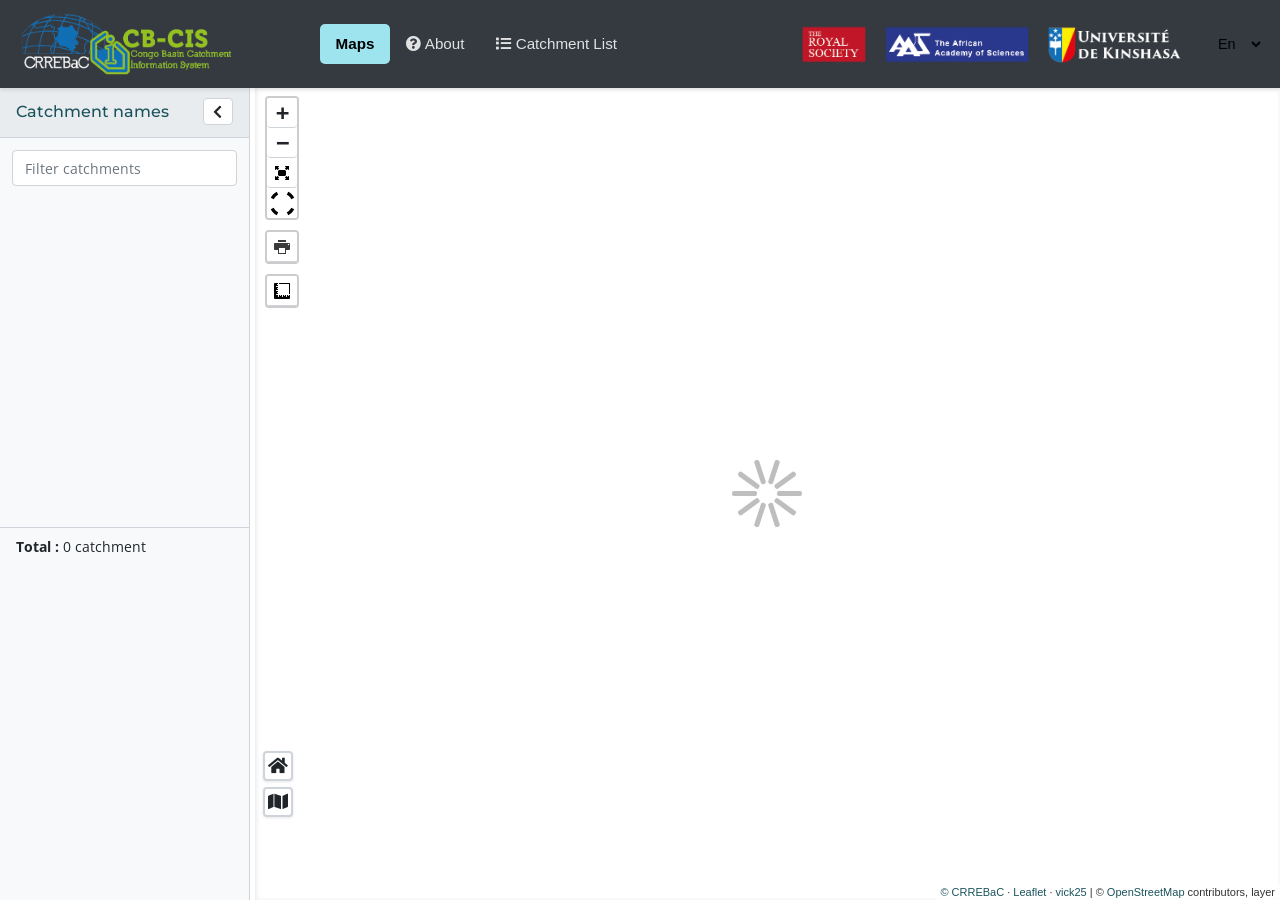
==== commit ae518f09: "Refactor: Enhance modal styles and adjust sidebar animation for improved layout" ====
--- a/app/index.html
+++ b/app/index.html
@@ -38,7 +38,9 @@
     <!-- Google Fonts -->
     <link rel="preconnect" href="https://fonts.googleapis.com">
     <link rel="preconnect" href="https://fonts.gstatic.com" crossorigin>
-    <link href="https://fonts.googleapis.com/css2?family=Montserrat:wght@400;700&family=Open+Sans:wght@400;700&display=swap" rel="stylesheet">
+    <link
+        href="https://fonts.googleapis.com/css2?family=Montserrat:wght@400;700&family=Open+Sans:wght@400;700&display=swap"
+        rel="stylesheet">
 
     <!-- Load Leaflet css: http://leafletjs.com/ -->
     <link rel="stylesheet" href="css/leaflet.css">
@@ -203,17 +205,21 @@
     <!-- Feature modal -->
     <div class="modal fade" id="featureModal" tabindex="-1" role="dialog">
         <div class="modal-dialog modal-dialog-scrollable">
-            <div class="modal-content" style="border-color: var(--border-color); background-color: var(--light-neutral-bg);">
+            <div class="modal-content"
+                style="border-color: var(--border-color); background-color: var(--light-neutral-bg);">
                 <div class="modal-header" style="border-bottom: 1px solid var(--border-color);">
-                    <h4 class="modal-title" id="feature-title" style="color: var(--primary-color); font-family: var(--heading-font);"></h4>
+                    <h4 class="modal-title" id="feature-title"
+                        style="color: var(--primary-color); font-family: var(--heading-font);"></h4>
                     <button type="button" class="close" data-dismiss="modal" aria-label="Close">
                         <span aria-hidden="true" style="color: var(--dark-text-color);">&times;</span>
                     </button>
                 </div>
-                <div class="modal-body" id="feature-info" style="font-family: var(--body-font); color: var(--dark-text-color);"></div>
-                <div class="modal-footer" style="border-top: 1px solid var(--border-color); background-color: var(--light-neutral-bg);">
-                    <button type="button" class="btn btn-secondary" data-dismiss="modal"
-                        data-translation="button.close" style="background-color: var(--secondary-color); border-color: var(--secondary-color); color: var(--dark-text-color);">Close</button>
+                <div class="modal-body" id="feature-info"
+                    style="font-family: var(--body-font); color: var(--dark-text-color);"></div>
+                <div class="modal-footer"
+                    style="border-top: 1px solid var(--border-color); background-color: var(--light-neutral-bg);">
+                    <button type="button" class="btn btn-secondary" data-dismiss="modal" data-translation="button.close"
+                        style="background-color: var(--secondary-color); border-color: var(--secondary-color); color: var(--dark-text-color);">Close</button>
                 </div>
             </div> <!-- .modal-content -->
         </div> <!-- .modal-dialog -->
@@ -223,9 +229,11 @@
     <div class="modal fade" id="catchmentModal" tabindex="-1" role="dialog" aria-labelledby="modalLabel"
         aria-hidden="true">
         <div class="modal-dialog modal-xl">
-            <div class="modal-content" style="border-color: var(--border-color); background-color: var(--light-neutral-bg);">
+            <div class="modal-content"
+                style="border-color: var(--border-color); background-color: var(--light-neutral-bg);">
                 <div class="modal-header" style="border-bottom: 1px solid var(--border-color);">
-                    <h5 class="modal-title" id="modalLabel" style="font-family: var(--heading-font); color: var(--primary-color);"></h5>
+                    <h5 class="modal-title" id="modalLabel"
+                        style="font-family: var(--heading-font); color: var(--primary-color);"></h5>
                     <!-- <i class="fa fa-comment"></i>&nbsp;&nbsp;<h6>View or add comments</h6> -->
                     <button class="close" type="button" data-dismiss="modal" aria-label="Close">
                         <span aria-hidden="true" style="color: var(--dark-text-color);">&times;</span>
@@ -234,8 +242,9 @@
                 <div class="modal-body" style="font-family: var(--body-font); color: var(--dark-text-color);">
                     <div class="container-fluid">
                         <div class="row">
-                            <div class="col-sm-8">
-                                <ul class="nav nav-tabs nav-fill mb-3" id="catchmentTabs"> <!-- Added mb-3 for spacing -->
+                            <div class="col-12 col-lg-8 mb-3">
+                                <ul class="nav nav-tabs nav-fill mb-3" id="catchmentTabs">
+                                    <!-- Added mb-3 for spacing -->
                                     <li class="nav-item">
                                         <a class="nav-link active" id="#catchmentID-tab" href="#catchmentID"
                                             data-toggle="tab" role="tab" aria-controls="about" aria-selected="true"
@@ -252,9 +261,9 @@
                                             aria-selected="false" data-translation="catchment.physio"></a>
                                     </li>
                                     <li class="nav-item">
-                                        <a class="nav-link" href="#hydrology" id="#hydrology-tab"
-                                            data-toggle="tab" role="tab" aria-controls="disclaimer"
-                                            aria-selected="false" data-translation="catchment.hydro"></a>
+                                        <a class="nav-link" href="#hydrology" id="#hydrology-tab" data-toggle="tab"
+                                            role="tab" aria-controls="disclaimer" aria-selected="false"
+                                            data-translation="catchment.hydro"></a>
                                     </li>
                                     <li class="nav-item">
                                         <a class="nav-link" href="#risk" id="#risk-tab" data-toggle="tab" role="tab"
@@ -262,13 +271,13 @@
                                             data-translation="catchment.risk"></a>
                                     </li>
                                     <li class="nav-item">
-                                        <a class="nav-link" href="#water" id="#water-tab" data-toggle="tab"
-                                            role="tab" aria-controls="disclaimer" aria-selected="false"
+                                        <a class="nav-link" href="#water" id="#water-tab" data-toggle="tab" role="tab"
+                                            aria-controls="disclaimer" aria-selected="false"
                                             data-translation="catchment.water"></a>
                                     </li>
                                     <li class="nav-item">
-                                        <a class="nav-link" href="#info" id="#info-tab" data-toggle="tab"
-                                            role="tab" aria-controls="disclaimer" aria-selected="false"
+                                        <a class="nav-link" href="#info" id="#info-tab" data-toggle="tab" role="tab"
+                                            aria-controls="disclaimer" aria-selected="false"
                                             data-translation="catchment.info"></a>
                                     </li>
                                 </ul>
@@ -323,20 +332,28 @@
                                                         <table id='tblContentInfo'
                                                             class='table table-striped table-bordered table-sm table-hover'>
                                                             <tr>
-                                                                <th data-translation='readtext.metadata' style="background-color: #e9ecef; font-family: var(--heading-font);">Metadata</th>
+                                                                <th data-translation='readtext.metadata'
+                                                                    style="background-color: #e9ecef; font-family: var(--heading-font);">
+                                                                    Metadata</th>
                                                                 <td id="meta"></td>
                                                             </tr>
                                                             <tr>
-                                                                <th data-translation='readtext.tech_note' style="background-color: #e9ecef; font-family: var(--heading-font);">Technical
+                                                                <th data-translation='readtext.tech_note'
+                                                                    style="background-color: #e9ecef; font-family: var(--heading-font);">
+                                                                    Technical
                                                                     Notice</th>
                                                                 <td id="note"></td>
                                                             </tr>
                                                             <tr>
-                                                                <th data-translation='readtext.pubs' style="background-color: #e9ecef; font-family: var(--heading-font);">Publications</th>
+                                                                <th data-translation='readtext.pubs'
+                                                                    style="background-color: #e9ecef; font-family: var(--heading-font);">
+                                                                    Publications</th>
                                                                 <td id="pubs"></td>
                                                             </tr>
                                                             <tr>
-                                                                <th data-translation='readtext.ext_links' style="background-color: #e9ecef; font-family: var(--heading-font);">External Links
+                                                                <th data-translation='readtext.ext_links'
+                                                                    style="background-color: #e9ecef; font-family: var(--heading-font);">
+                                                                    External Links
                                                                 </th>
                                                                 <td id="links"></td>
                                                             </tr>
@@ -349,7 +366,7 @@
                                 </div>
                             </div>
 
-                            <div class="col-sm-4">
+                            <div class="col-12 col-lg-4">
                                 <div id="map2" class="img-thumbnail" style="border-color: var(--border-color);"></div>
                                 <div id="charts">
                                     <div class="row chart-heading">
@@ -386,9 +403,10 @@
                     </div>
 
                 </div>
-                <div class="modal-footer" style="background-color: var(--light-neutral-bg); border-top: 1px solid var(--border-color);">
-                    <button type="button" class="btn btn-secondary" data-dismiss="modal"
-                        data-translation="button.close" style="background-color: var(--secondary-color); border-color: var(--secondary-color); color: var(--dark-text-color);">Close</button>
+                <div class="modal-footer"
+                    style="background-color: var(--light-neutral-bg); border-top: 1px solid var(--border-color);">
+                    <button type="button" class="btn btn-secondary" data-dismiss="modal" data-translation="button.close"
+                        style="background-color: var(--secondary-color); border-color: var(--secondary-color); color: var(--dark-text-color);">Close</button>
                 </div>
             </div> <!-- /.modal-content -->
         </div> <!-- /.modal-dialog -->
@@ -515,4 +533,4 @@
     <script src="js/custom.js"></script>
 </body>
 
-</html>
+</html>
--- a/app/css/custom.css
+++ b/app/css/custom.css
@@ -2,25 +2,35 @@
 body {
     height: 100%;
     width: 100%;
-    overflow: hidden; /* Prevent scrollbars on html/body directly */
+    overflow: hidden;
+    /* Prevent scrollbars on html/body directly */
 }
 
 #container {
     display: flex;
     height: 100%;
     width: 100%;
-    padding-top: 86px; /* Adjust if navbar height changes, for fixed navbar */
+    padding-top: 86px;
+    /* Adjust if navbar height changes, for fixed navbar */
     box-sizing: border-box;
-    --primary-color: #1A535C; /* Deep Teal */
-    --secondary-color: #4ECDC4; /* Medium Aquamarine */
-    --accent-color: #F7B801; /* Selective Yellow */
-    --light-neutral-bg: #F8F9FA; /* Bootstrap's $gray-100 */
-    --dark-text-color: #212529; /* Bootstrap's $gray-900 */
-    --light-text-color: #FFFFFF; /* White */
-    --border-color: #CED4DA; /* Bootstrap's $gray-400 */
+    --primary-color: #1A535C;
+    /* Deep Teal */
+    --secondary-color: #4ECDC4;
+    /* Medium Aquamarine */
+    --accent-color: #F7B801;
+    /* Selective Yellow */
+    --light-neutral-bg: #F8F9FA;
+    /* Bootstrap's $gray-100 */
+    --dark-text-color: #212529;
+    /* Bootstrap's $gray-900 */
+    --light-text-color: #FFFFFF;
+    /* White */
+    --border-color: #CED4DA;
+    /* Bootstrap's $gray-400 */
     --body-font: 'Open Sans', sans-serif;
     --heading-font: 'Montserrat', sans-serif;
-    --common-border-radius: 0.25rem; /* Bootstrap's default */
+    --common-border-radius: 0.25rem;
+    /* Bootstrap's default */
 }
 
 body {
@@ -28,9 +38,16 @@
     font-family: var(--body-font);
     background-color: var(--light-neutral-bg);
     color: var(--dark-text-color);
-    overflow: hidden; /* Children will manage their own scroll */
-    font-size: 0.95rem; /* Base font size slightly adjusted */
-    line-height: 1.6; /* Improved line height for readability */
+    overflow: hidden;
+    /* Children will manage their own scroll */
+    font-size: 0.95rem;
+    /* Base font size slightly adjusted */
+    line-height: 1.6;
+    /* Improved line height for readability */
+}
+
+.modal {
+    background-color: #FFF;
 }
 
 .white {
@@ -38,37 +55,48 @@
 }
 
 /* Navbar styles */
-.navbar.bg-dark { /* Overriding Bootstrap's default bg-dark */
-    background-color: var(--primary-color) !important;
-    box-shadow: 0 2px 4px rgba(0,0,0,0.1);
+.navbar.bg-dark {
+    /* Overriding Bootstrap's default bg-dark */
+    /* background-color: var(--primary-color) !important; */
+    box-shadow: 0 2px 4px rgba(0, 0, 0, 0.1);
 }
 
 .navbar-dark .navbar-nav .nav-link {
-    color: rgba(255, 255, 255, 0.85); /* Lighter than default for better contrast on primary */
-    font-family: var(--heading-font); /* Use heading font for nav links for a bit more distinction */
-    padding: 0.5rem 1rem; /* Ensure consistent padding */
+    color: rgba(255, 255, 255, 0.85);
+    /* Lighter than default for better contrast on primary */
+    font-family: var(--heading-font);
+    /* Use heading font for nav links for a bit more distinction */
+    padding: 0.5rem 1rem;
+    /* Ensure consistent padding */
 }
 
 .navbar-dark .navbar-nav .nav-link:hover,
 .navbar-dark .navbar-nav .nav-link:focus {
     color: var(--light-text-color);
-    background-color: rgba(255,255,255,0.1); /* Subtle hover effect */
-}
-
-.navbar-dark .navbar-nav .active > .nav-link,
+    background-color: rgba(255, 255, 255, 0.1);
+    /* Subtle hover effect */
+}
+
+.navbar-dark .navbar-nav .active>.nav-link,
 .navbar-dark .navbar-nav .nav-link.active,
 .navbar-dark .navbar-nav .nav-link.show,
-.navbar-dark .navbar-nav .show > .nav-link {
+.navbar-dark .navbar-nav .show>.nav-link {
     color: var(--light-text-color);
-    background-color: #15434a; /* Slightly darker shade of primary for active items */
+    background-color: #9ee4ef;
+    border-radius: 5px;
+    /* Slightly darker shade of primary for active items */
 }
 
 /* Space out partner logos in navbar */
 .navbar-brand.ml-auto img {
-    margin-left: 10px; /* Spacing between logos */
-    height: 40px; /* Adjusted for better alignment if possible */
-    width: auto; /* Maintain aspect ratio */
-}
+    margin-left: 10px;
+    /* Spacing between logos */
+    height: 40px;
+    /* Adjusted for better alignment if possible */
+    width: auto;
+    /* Maintain aspect ratio */
+}
+
 .navbar-brand.ml-auto img:first-child {
     margin-left: 0;
 }
@@ -79,20 +107,25 @@
 
 #map {
     width: auto;
-    flex-grow: 1; /* Map takes remaining space */
-    height: calc(100vh - 86px); /* Full viewport height minus navbar */
+    flex-grow: 1;
+    /* Map takes remaining space */
+    height: calc(100vh - 86px);
+    /* Full viewport height minus navbar */
     padding: 0;
     margin: 0;
     background-color: var(--light-text-color);
-    box-shadow: inset 1px 1px 5px rgba(0,0,0,0.1); /* Inner shadow for depth */
+    box-shadow: inset 1px 1px 5px rgba(0, 0, 0, 0.1);
+    /* Inner shadow for depth */
 }
 
 #map2 {
     top: 0;
     bottom: 0;
     width: auto;
-    height: 250px !important; /* Reduced height slightly */
-    margin-bottom: 15px; /* Reduced margin */
+    height: 250px !important;
+    /* Reduced height slightly */
+    margin-bottom: 15px;
+    /* Reduced margin */
     background-color: var(--light-text-color);
     box-shadow: 0 0 8px rgba(0, 0, 0, 0.1);
     border: 1px solid var(--border-color);
@@ -103,7 +136,8 @@
     display: none;
     bottom: 0;
     width: auto;
-    height: 250px !important; /* Reduced height slightly */
+    height: 250px !important;
+    /* Reduced height slightly */
     background-color: var(--light-text-color);
     box-shadow: 0 0 8px rgba(0, 0, 0, 0.1);
     border: 1px solid var(--border-color);
@@ -112,27 +146,58 @@
 }
 
 .chart-heading {
-    padding: 0.5rem 1rem; /* Adjusted padding */
-    border-bottom: 1px solid var(--border-color); /* Changed from border-image */
+    padding: 0.5rem 1rem;
+    /* Adjusted padding */
+    border-bottom: 1px solid var(--border-color);
+    /* Changed from border-image */
     font-family: var(--heading-font);
-    background-color: #e9ecef; /* Light header for charts */
+    background-color: #e9ecef;
+    /* Light header for charts */
     border-top-left-radius: var(--common-border-radius);
     border-top-right-radius: var(--common-border-radius);
 }
 
-.hidden { display: none; }
-.chart-container { position: relative; padding: 10px; } /* Added padding */
-.unhidden { display: block; }
-
-.custom-content svg { height: 25px; width: 25px; }
+.hidden {
+    display: none;
+}
+
+.chart-container {
+    position: relative;
+    padding: 10px;
+}
+
+/* Added padding */
+.unhidden {
+    display: block;
+}
+
+.custom-content svg {
+    height: 25px;
+    width: 25px;
+}
+
 .custom-content.active::before {
-    content: "+"; font-weight: bold; color: var(--dark-text-color);
-    position: absolute; width: 20px; padding: 2px 7px; font-size: 22px;
-}
-
-.navbar.navbar-brand { padding: 0px; margin: auto 10px; }
-.navbar-nav { justify-content: space-between; }
-.navbar-collapse.in { overflow-y: hidden; }
+    content: "+";
+    font-weight: bold;
+    color: var(--dark-text-color);
+    position: absolute;
+    width: 20px;
+    padding: 2px 7px;
+    font-size: 22px;
+}
+
+.navbar.navbar-brand {
+    padding: 0px;
+    margin: auto 10px;
+}
+
+.navbar-nav {
+    justify-content: space-between;
+}
+
+.navbar-collapse.in {
+    overflow-y: hidden;
+}
 
 /* === General Button Styling === */
 .btn {
@@ -149,27 +214,35 @@
     border-color: var(--primary-color);
     color: var(--light-text-color);
 }
+
 .btn-primary-custom:hover {
-    background-color: #15434a; /* Darken primary */
+    background-color: #15434a;
+    /* Darken primary */
     border-color: #15434a;
     color: var(--light-text-color);
 }
-.btn-primary-custom:focus, .btn-primary-custom.focus {
-    box-shadow: 0 0 0 0.2rem rgba(26, 83, 92, 0.5); /* Primary color focus */
+
+.btn-primary-custom:focus,
+.btn-primary-custom.focus {
+    box-shadow: 0 0 0 0.2rem rgba(26, 83, 92, 0.5);
+    /* Primary color focus */
 }
 
 
 /* Chart toggle buttons */
-.btn-group-toggle > .btn-outline-secondary {
+.btn-group-toggle>.btn-outline-secondary {
     color: var(--primary-color);
     border-color: var(--primary-color);
 }
-.btn-group-toggle > .btn-outline-secondary:hover {
-    background-color: rgba(26, 83, 92, 0.1); /* Light primary bg */
+
+.btn-group-toggle>.btn-outline-secondary:hover {
+    background-color: rgba(26, 83, 92, 0.1);
+    /* Light primary bg */
     color: var(--primary-color);
 }
-.btn-group-toggle > .btn-outline-secondary.active,
-.btn-group-toggle > .btn-outline-secondary:active {
+
+.btn-group-toggle>.btn-outline-secondary.active,
+.btn-group-toggle>.btn-outline-secondary:active {
     background-color: var(--primary-color);
     color: var(--light-text-color);
     border-color: var(--primary-color);
@@ -183,56 +256,78 @@
     font-family: var(--body-font);
     color: var(--dark-text-color);
     border: 1px solid transparent;
-    border-radius: var(--common-border-radius); /* Consistent border radius */
-    margin-right: 5px; /* Spacing between tabs */
-}
+    border-radius: var(--common-border-radius);
+    /* Consistent border radius */
+    margin-right: 5px;
+    /* Spacing between tabs */
+}
+
 .nav-pills .nav-link:last-child {
     margin-right: 0;
 }
+
 .nav-pills .nav-link.active,
-.nav-pills .show > .nav-link {
+.nav-pills .show>.nav-link {
     background-color: var(--primary-color);
     color: var(--light-text-color);
     border-color: var(--primary-color);
 }
+
 .nav-pills .nav-link:not(.active):hover {
     background-color: #e9ecef;
     border-color: #e9ecef;
     color: var(--primary-color);
 }
 
-
 /* Basic map function buttons */
+.basic-functions {
+    position: absolute;
+    max-width: fit-content;
+    bottom: 5rem;
+    display: flex;
+    flex-direction: column;
+    z-index: 1000;
+}
+
 .basic-functions .btns {
-    position: relative;
-    width: 38px; height: 38px;
-    background-color: var(--light-text-color);
-    color: var(--dark-text-color);
-    margin: 3px; /* Increased margin */
-    padding: 0; /* Icon will be centered */
-    border-radius: var(--common-border-radius);
-    border: 1px solid var(--border-color);
-    box-shadow: 0 1px 3px rgba(0,0,0,0.1);
+    width: 30px;
+    height: 30px;
+    line-height: 30px;
+    background-color: var(--light-text-color);
+    color: var(--dark-text-color);
+    margin: 3px;
+    /* Spacing between buttons */
+    padding: 5px;
+    border-radius: var(--common-border-radius);
+    border: 2px solid var(--border-color);
+    box-shadow: 0 1px 3px rgba(0, 0, 0, 0.1);
     display: flex;
     align-items: center;
     justify-content: center;
     transition: background-color 0.15s ease, border-color 0.15s ease;
 }
+
 .basic-functions .btns:hover {
     background-color: #f0f0f0;
     border-color: var(--primary-color);
     color: var(--primary-color);
 }
-.basic-functions .fas { /* Icon inside .btns */
-    font-size: 1.1rem; /* Adjusted size */
-    position: static; /* Remove absolute positioning */
-    transform: none; /* Remove transform */
+
+.basic-functions .fas {
+    /* Icon inside .btns */
+    font-size: 1.1rem;
+    /* Adjusted size */
+    position: static;
+    /* Remove absolute positioning */
+    transform: none;
+    /* Remove transform */
 }
 
 
 /* Sidebar */
 #sidebar {
-    display: flex; /* Changed from block */
+    display: flex;
+    /* Changed from block */
     flex-direction: column;
     width: 250px;
     flex-shrink: 0;
@@ -242,89 +337,200 @@
     border-right: 1px solid var(--border-color);
     margin-right: 5px;
 }
-#features { margin: 0; border: 0; border-radius: 0; box-shadow: none; display: flex; flex-direction: column; flex-grow: 1; }
-
-tr.active { background: var(--secondary-color) !important; color: var(--dark-text-color) !important; }
-tr.active td, tr.active:hover td { color: var(--dark-text-color) !important; }
-tr.active:hover { background: var(--secondary-color) !important; opacity: 0.9; }
-
-.sidebar-wrapper { width: 100%; height: 100%; position: relative; display: flex; flex-direction: column; }
-.table { margin-bottom: 0px; font-family: var(--body-font); }
-
-.scrollDiv { /* This contains the feature list table body */
+
+#features {
+    margin: 0;
+    border: 0;
+    border-radius: 0;
+    box-shadow: none;
+    display: flex;
+    flex-direction: column;
+    flex-grow: 1;
+}
+
+tr.active {
+    background: var(--secondary-color) !important;
+    color: var(--dark-text-color) !important;
+}
+
+tr.active td,
+tr.active:hover td {
+    color: var(--dark-text-color) !important;
+}
+
+tr.active:hover {
+    background: var(--secondary-color) !important;
+    opacity: 0.9;
+}
+
+.sidebar-wrapper {
+    width: 100%;
+    height: 100%;
+    position: relative;
+    display: flex;
+    flex-direction: column;
+}
+
+.table {
+    margin-bottom: 0px;
+    font-family: var(--body-font);
+}
+
+.scrollDiv {
+    /* This contains the feature list table body */
     overflow-y: auto;
-    flex-grow: 1; /* Takes available space in .sidebar-table */
-}
-
-.sidebar-table { /* This contains the .scrollDiv and header potentially */
-    border: 0px; width: 100%;
     flex-grow: 1;
-    overflow-y: hidden; /* Scroll is on .scrollDiv now */
-    display: flex; /* To make scrollDiv grow */
+    /* Takes available space in .sidebar-table */
+}
+
+.sidebar-table {
+    /* This contains the .scrollDiv and header potentially */
+    border: 0px;
+    width: 100%;
+    flex-grow: 1;
+    overflow-y: hidden;
+    /* Changed from hidden to auto to enable scrolling */
+    /* Limit max height and enable scroll */
+    display: flex;
+    /* To make scrollDiv grow */
     flex-direction: column;
 }
 
-.feature-row { cursor: pointer; width: 100% !important; max-width: 100%; }
-.feature-row td { padding: 0.6rem 0.75rem; } /* Consistent padding for table cells */
-
-#footerCard { padding: 0px; background-color: var(--light-neutral-bg); border-top: 1px solid var(--border-color); }
+#feature-list {
+    max-height: calc(100vh - 250px);
+    overflow-y: auto;
+    display: flex;
+    flex-direction: column;
+}
+
+.feature-row {
+    cursor: pointer;
+    width: 100% !important;
+    max-width: fit-content;
+}
+
+.feature-row td {
+    padding: 0.6rem 0.75rem;
+}
+
+/* Consistent padding for table cells */
+
+#footerCard {
+    position: sticky;
+    bottom: 0;
+    max-height: min-content;
+    margin-top: auto;
+    padding: 0px;
+    background-color: var(--light-neutral-bg);
+    border-top: 1px solid var(--border-color);
+    z-index: 1;
+}
+
 #totalText {
-    border-radius: 0rem; background-color: var(--light-neutral-bg);
-    border: none; /* Remove border, it's inside a card footer essentially */
-    color: var(--dark-text-color); font-family: var(--body-font);
-    padding: 0.5rem 1rem; /* Consistent padding */
+    border-radius: 0rem;
+    background-color: var(--light-neutral-bg);
+    border: none;
+    /* Remove border, it's inside a card footer essentially */
+    color: var(--dark-text-color);
+    font-family: var(--body-font);
+    padding: 0.5rem 1rem;
+    /* Consistent padding */
 }
 
 /* Sidebar hide button */
 #sidebar-hide-btn {
-    padding: 0.25rem 0.6rem; /* Adjusted padding */
+    padding: 0.25rem 0.6rem;
+    /* Adjusted padding */
     border: 1px solid var(--border-color);
     border-radius: var(--common-border-radius);
     color: var(--dark-text-color);
     background-color: var(--light-text-color);
     font-size: 0.9rem;
-    line-height: 1.2; /* Ensure icon is centered */
-}
+    line-height: 1.2;
+    /* Ensure icon is centered */
+}
+
 #sidebar-hide-btn:hover {
     color: var(--light-text-color);
     background-color: var(--primary-color);
     border-color: var(--primary-color);
 }
 
-.pane-heading { /* Header for sidebar sections (e.g. Catchment Names) */
-    width: 100%; padding: 0.75rem 1rem; /* Standardized padding */
+.pane-heading {
+    /* Header for sidebar sections (e.g. Catchment Names) */
+    width: 100%;
+    padding: 0.75rem 1rem;
+    /* Standardized padding */
     border-bottom: 1px solid var(--border-color);
     background-color: #e9ecef;
 }
-.pane-heading h6 { font-family: var(--heading-font); color: var(--primary-color); margin-bottom: 0; }
-
-.pane-body { /* Contains search filter in sidebar */
-    width: 100%; padding: 0.75rem; /* Standardized padding */
-    background-color: var(--light-neutral-bg); box-sizing: border-box;
+
+.pane-heading h6 {
+    font-family: var(--heading-font);
+    color: var(--primary-color);
+    margin-bottom: 0;
+}
+
+.pane-heading .card-title {
+    display: flex;
+    justify-content: space-between;
+    align-items: center;
+}
+
+label[for="sidebar-hide-btn"] {
+    margin-bottom: 0;
+}
+
+.pane-body {
+    /* Contains search filter in sidebar */
+    max-height: min-content;
+    width: 100%;
+    padding: 0.75rem;
+    /* Standardized padding */
+    background-color: var(--light-neutral-bg);
+    box-sizing: border-box;
 }
 
 /* Sort button (if used) */
 #sort-btn {
-    padding: 0.4rem 0.8rem; /* Consistent with .btn */
+    padding: 0.4rem 0.8rem;
+    /* Consistent with .btn */
     margin: 0;
-    font-size: 0.9rem; /* Consistent with .btn */
+    font-size: 0.9rem;
+    /* Consistent with .btn */
     border: 1px solid var(--border-color);
-    border-radius: var(--common-border-radius); /* Consistent radius */
-    color: var(--dark-text-color);
-    background-color: var(--light-text-color);
-}
+    border-radius: var(--common-border-radius);
+    /* Consistent radius */
+    color: var(--dark-text-color);
+    background-color: var(--light-text-color);
+}
+
 #sort-btn:hover {
     background-color: var(--secondary-color);
     color: var(--dark-text-color);
     border-color: var(--secondary-color);
 }
 
-#selectpicker { width: 100px; margin: auto 10px; }
-.list-group.inner li { border: none; padding: 0 20px; margin-bottom: 0; font-family: var(--body-font); }
-.popup { text-align: center; font-family: var(--body-font); }
+#selectpicker {
+    width: 100px;
+    margin: auto 10px;
+}
+
+.list-group.inner li {
+    border: none;
+    padding: 0 20px;
+    margin-bottom: 0;
+    font-family: var(--body-font);
+}
+
+.popup {
+    text-align: center;
+    font-family: var(--body-font);
+}
 
 /* Form Controls General Styling */
-.form-control, select.form-control {
+.form-control,
+select.form-control {
     font-family: var(--body-font);
     color: var(--dark-text-color);
     background-color: var(--light-text-color);
@@ -334,147 +540,298 @@
     font-size: .9rem;
     transition: border-color 0.15s ease-in-out, box-shadow 0.15s ease-in-out;
 }
-.form-control:focus, select.form-control:focus {
+
+.form-control:focus,
+select.form-control:focus {
     border-color: var(--primary-color);
     box-shadow: 0 0 0 0.2rem rgba(26, 83, 92, 0.25);
-    background-color: var(--light-text-color); /* Ensure bg doesn't change on focus */
-}
-#searchicon { /* Icon in input group */
+    background-color: var(--light-text-color);
+    /* Ensure bg doesn't change on focus */
+}
+
+#searchicon {
+    /* Icon in input group */
     background-color: var(--light-text-color);
     border-color: var(--border-color);
     color: var(--dark-text-color);
     border-radius: var(--common-border-radius);
 }
+
 .input-group>.input-group-append>#searchicon,
 .input-group>.input-group-prepend>#searchicon {
-    border-left-color: transparent; /* Prepend makes right border, append makes left border */
-}
-.input-group>.form-control:not(:last-child) { border-right: 0; } /* Remove double border */
-.input-group>.form-control:not(:first-child) { border-left: 0; }
-
-
-#aboutTabsContent { padding-top: 15px; font-family: var(--body-font); }
-input[type="radio"], input[type="checkbox"] { margin: 0 5px 0 0; accent-color: var(--primary-color); }
+    border-left-color: transparent;
+    /* Prepend makes right border, append makes left border */
+}
+
+.input-group>.form-control:not(:last-child) {
+    border-right: 0;
+}
+
+/* Remove double border */
+.input-group>.form-control:not(:first-child) {
+    border-left: 0;
+}
+
+
+#aboutTabsContent {
+    padding-top: 15px;
+    font-family: var(--body-font);
+}
+
+input[type="radio"],
+input[type="checkbox"] {
+    margin: 0 5px 0 0;
+    accent-color: var(--primary-color);
+}
 
 /* Leaflet Controls */
-.leaflet-control-layers label { font-weight: normal; margin-bottom: 2px; font-family: var(--body-font); color: var(--dark-text-color); }
-.leaflet-control-layers-list input[type="radio"], .leaflet-control-layers-list input[type="checkbox"] { margin-right: 5px; }
+.leaflet-control-layers label {
+    font-weight: normal;
+    margin-bottom: 2px;
+    font-family: var(--body-font);
+    color: var(--dark-text-color);
+}
+
+.leaflet-control-layers-list input[type="radio"],
+.leaflet-control-layers-list input[type="checkbox"] {
+    margin-right: 5px;
+}
+
 .leaflet-control-layers-toggle {
-    background-color: var(--light-text-color) !important; /* Override Leaflet */
+    background-color: var(--light-text-color) !important;
+    /* Override Leaflet */
     border: 1px solid var(--border-color);
     border-radius: var(--common-border-radius);
-    box-shadow: 0 1px 3px rgba(0,0,0,0.1);
-}
-.leaflet-control-layers-toggle:hover { background-color: #f0f0f0 !important; }
-.leaflet-control-attribution a { color: var(--primary-color) !important; }
+    box-shadow: 0 1px 3px rgba(0, 0, 0, 0.1);
+}
+
+.leaflet-control-layers-toggle:hover {
+    background-color: #f0f0f0 !important;
+}
+
+.leaflet-control-attribution a {
+    color: var(--primary-color) !important;
+}
+
 .leaflet-control-layers {
-    overflow: auto; background-color: var(--light-text-color);
+    overflow: auto;
+    background-color: var(--light-text-color);
     border: 1px solid var(--border-color);
     border-radius: var(--common-border-radius);
-    box-shadow: 0 1px 5px rgba(0,0,0,0.2);
-    padding: 10px; /* Added padding */
-}
-.leaflet-bar a, .leaflet-bar a:hover { /* Zoom buttons */
+    box-shadow: 0 1px 5px rgba(0, 0, 0, 0.2);
+    padding: 10px;
+    /* Added padding */
+}
+
+.leaflet-bar a,
+.leaflet-bar a:hover {
+    /* Zoom buttons */
     background-color: var(--light-text-color) !important;
     color: var(--dark-text-color) !important;
     border-bottom: 1px solid var(--border-color) !important;
-    border-radius: var(--common-border-radius); /* Apply to individual buttons */
-}
-.leaflet-bar a:first-child { border-top-left-radius: var(--common-border-radius); border-top-right-radius: var(--common-border-radius); }
-.leaflet-bar a:last-child { border-bottom-left-radius: var(--common-border-radius); border-bottom-right-radius: var(--common-border-radius); border-bottom: none !important; }
-.leaflet-bar a:hover { background-color: #f0f0f0 !important; }
+    border-radius: var(--common-border-radius);
+    /* Apply to individual buttons */
+}
+
+.leaflet-bar a:first-child {
+    border-top-left-radius: var(--common-border-radius);
+    border-top-right-radius: var(--common-border-radius);
+}
+
+.leaflet-bar a:last-child {
+    border-bottom-left-radius: var(--common-border-radius);
+    border-bottom-right-radius: var(--common-border-radius);
+    border-bottom: none !important;
+}
+
+.leaflet-bar a:hover {
+    background-color: #f0f0f0 !important;
+}
 
 /* Leaflet Popups */
 .leaflet-popup-content-wrapper {
     border-radius: var(--common-border-radius);
-    box-shadow: 0 1px 5px rgba(0,0,0,0.15);
-    padding: 10px; /* More padding */
-}
+    box-shadow: 0 1px 5px rgba(0, 0, 0, 0.15);
+    padding: 10px;
+    /* More padding */
+}
+
 .leaflet-popup-content {
     font-family: var(--body-font);
     color: var(--dark-text-color);
     line-height: 1.5;
-    margin: 0 !important; /* Override Leaflet's margin */
-}
+    margin: 0 !important;
+    /* Override Leaflet's margin */
+}
+
 .leaflet-popup-tip {
-    box-shadow: none; /* Tip can look cleaner without shadow */
+    box-shadow: none;
+    /* Tip can look cleaner without shadow */
 }
 
 
 /* Media Queries */
-@media (max-width: 992px) { .navbar .navbar-brand { font-size: 18px; } }
+@media (max-width: 992px) {
+    .navbar .navbar-brand {
+        font-size: 18px;
+    }
+}
+
 @media (max-width: 767px) {
-    #sidebar { display: none; }
-    .url-break { word-break: break-all; word-break: break-word; -webkit-hyphens: auto; hyphens: auto; }
-    .dropdown-menu a i { color: var(--light-text-color); }
+    #sidebar {
+        display: none;
+    }
+
+    .url-break {
+        word-break: break-all;
+        word-break: break-word;
+        -webkit-hyphens: auto;
+        hyphens: auto;
+    }
+
+    .dropdown-menu a i {
+        color: var(--light-text-color);
+    }
+
     .dropdown-menu {
-        font-family: var(--body-font); border-color: var(--border-color);
-        background-color: var(--light-neutral-bg); box-shadow: 0 2px 5px rgba(0,0,0,0.15);
+        font-family: var(--body-font);
+        border-color: var(--border-color);
+        background-color: var(--light-neutral-bg);
+        box-shadow: 0 2px 5px rgba(0, 0, 0, 0.15);
     }
-    .dropdown-item { color: var(--dark-text-color); padding: .5rem 1rem; }
-    .dropdown-item:hover { background-color: var(--secondary-color); color: var(--dark-text-color); }
-    #hide-list-btn { display: none; }
-}
-
-@media print { .navbar, .leaflet-control-container { display: none !important; } }
+
+    .dropdown-item {
+        color: var(--dark-text-color);
+        padding: .5rem 1rem;
+    }
+
+    .dropdown-item:hover {
+        background-color: var(--secondary-color);
+        color: var(--dark-text-color);
+    }
+
+    #hide-list-btn {
+        display: none;
+    }
+}
+
+@media print {
+
+    .navbar,
+    .leaflet-control-container {
+        display: none !important;
+    }
+}
 
 /* Typeahead */
-.typeahead { background-color: var(--light-text-color); font-family: var(--body-font); }
-.typeahead:focus { border: 2px solid var(--primary-color); }
+.typeahead {
+    background-color: var(--light-text-color);
+    font-family: var(--body-font);
+}
+
+.typeahead:focus {
+    border: 2px solid var(--primary-color);
+}
+
 .typeahead-header {
-    margin: 0 5px 5px 5px; padding: 0.5rem 0.75rem; /* Consistent padding */
-    border-bottom: 1px solid var(--primary-color); /* Subtle border */
-    font-family: var(--heading-font); color: var(--primary-color);
-}
-.tt-hint { color: #999 }
-.tt-query { box-shadow: inset 0 1px 1px rgba(0, 0, 0, 0.075); }
+    margin: 0 5px 5px 5px;
+    padding: 0.5rem 0.75rem;
+    /* Consistent padding */
+    border-bottom: 1px solid var(--primary-color);
+    /* Subtle border */
+    font-family: var(--heading-font);
+    color: var(--primary-color);
+}
+
+.tt-hint {
+    color: #999
+}
+
+.tt-query {
+    box-shadow: inset 0 1px 1px rgba(0, 0, 0, 0.075);
+}
+
 .tt-menu {
     background-color: var(--light-text-color);
     box-shadow: 0 2px 8px rgba(0, 0, 0, 0.15);
-    margin-top: 4px; width: 100%; max-height: 300px;
+    margin-top: 4px;
+    width: 100%;
+    max-height: 300px;
     border: 1px solid var(--border-color);
     border-radius: var(--common-border-radius);
-    padding: 0.5rem 0; overflow: auto;
-}
+    padding: 0.5rem 0;
+    overflow: auto;
+}
+
 .tt-suggestion {
-    font-size: 0.9rem; line-height: 1.5; padding: 0.5rem 1rem; /* Increased padding */
-    color: var(--dark-text-color);
-}
-.tt-suggestion:hover, .tt-suggestion.tt-cursor {
-    cursor: pointer; color: var(--dark-text-color);
+    font-size: 0.9rem;
+    line-height: 1.5;
+    padding: 0.5rem 1rem;
+    /* Increased padding */
+    color: var(--dark-text-color);
+}
+
+.tt-suggestion:hover,
+.tt-suggestion.tt-cursor {
+    cursor: pointer;
+    color: var(--dark-text-color);
     background-color: var(--secondary-color);
 }
-.tt-suggestion p { margin: 0; }
-.tt-suggestion+.tt-suggestion { border-top: 1px solid var(--border-color); }
+
+.tt-suggestion p {
+    margin: 0;
+}
+
+.tt-suggestion+.tt-suggestion {
+    border-top: 1px solid var(--border-color);
+}
 
 .has-feedback .form-control-feedback {
-    position: absolute; top: 0; right: 0; display: block;
-    width: 34px; height: 34px; line-height: 34px; text-align: center;
+    position: absolute;
+    top: 0;
+    right: 0;
+    display: block;
+    width: 34px;
+    height: 34px;
+    line-height: 34px;
+    text-align: center;
 }
 
 /* Tooltip Styling */
 .tooltip-inner {
-  background-color: var(--dark-text-color); /* Dark background for tooltip */
-  color: var(--light-text-color); /* Light text */
-  border-radius: var(--common-border-radius);
-  padding: 0.4rem 0.8rem; /* Consistent padding */
-  font-family: var(--body-font);
-  font-size: 0.85rem;
-  box-shadow: 0 1px 3px rgba(0,0,0,0.1);
-}
-.bs-tooltip-top .arrow::before, .bs-tooltip-auto[x-placement^="top"] .arrow::before {
-  border-top-color: var(--dark-text-color);
-}
-.bs-tooltip-right .arrow::before, .bs-tooltip-auto[x-placement^="right"] .arrow::before {
-  border-right-color: var(--dark-text-color);
-}
-.bs-tooltip-bottom .arrow::before, .bs-tooltip-auto[x-placement^="bottom"] .arrow::before {
-  border-bottom-color: var(--dark-text-color);
-}
-.bs-tooltip-left .arrow::before, .bs-tooltip-auto[x-placement^="left"] .arrow::before {
-  border-left-color: var(--dark-text-color);
-}
+    background-color: var(--dark-text-color);
+    /* Dark background for tooltip */
+    color: var(--light-text-color);
+    /* Light text */
+    border-radius: var(--common-border-radius);
+    padding: 0.4rem 0.8rem;
+    /* Consistent padding */
+    font-family: var(--body-font);
+    font-size: 0.85rem;
+    box-shadow: 0 1px 3px rgba(0, 0, 0, 0.1);
+}
+
+.bs-tooltip-top .arrow::before,
+.bs-tooltip-auto[x-placement^="top"] .arrow::before {
+    border-top-color: var(--dark-text-color);
+}
+
+.bs-tooltip-right .arrow::before,
+.bs-tooltip-auto[x-placement^="right"] .arrow::before {
+    border-right-color: var(--dark-text-color);
+}
+
+.bs-tooltip-bottom .arrow::before,
+.bs-tooltip-auto[x-placement^="bottom"] .arrow::before {
+    border-bottom-color: var(--dark-text-color);
+}
+
+.bs-tooltip-left .arrow::before,
+.bs-tooltip-auto[x-placement^="left"] .arrow::before {
+    border-left-color: var(--dark-text-color);
+}
+
 /*
 .legend { (code for legend if needed, currently commented out) }
 #loading { (code for loading indicator if needed, currently commented out) }
-*/
+*/
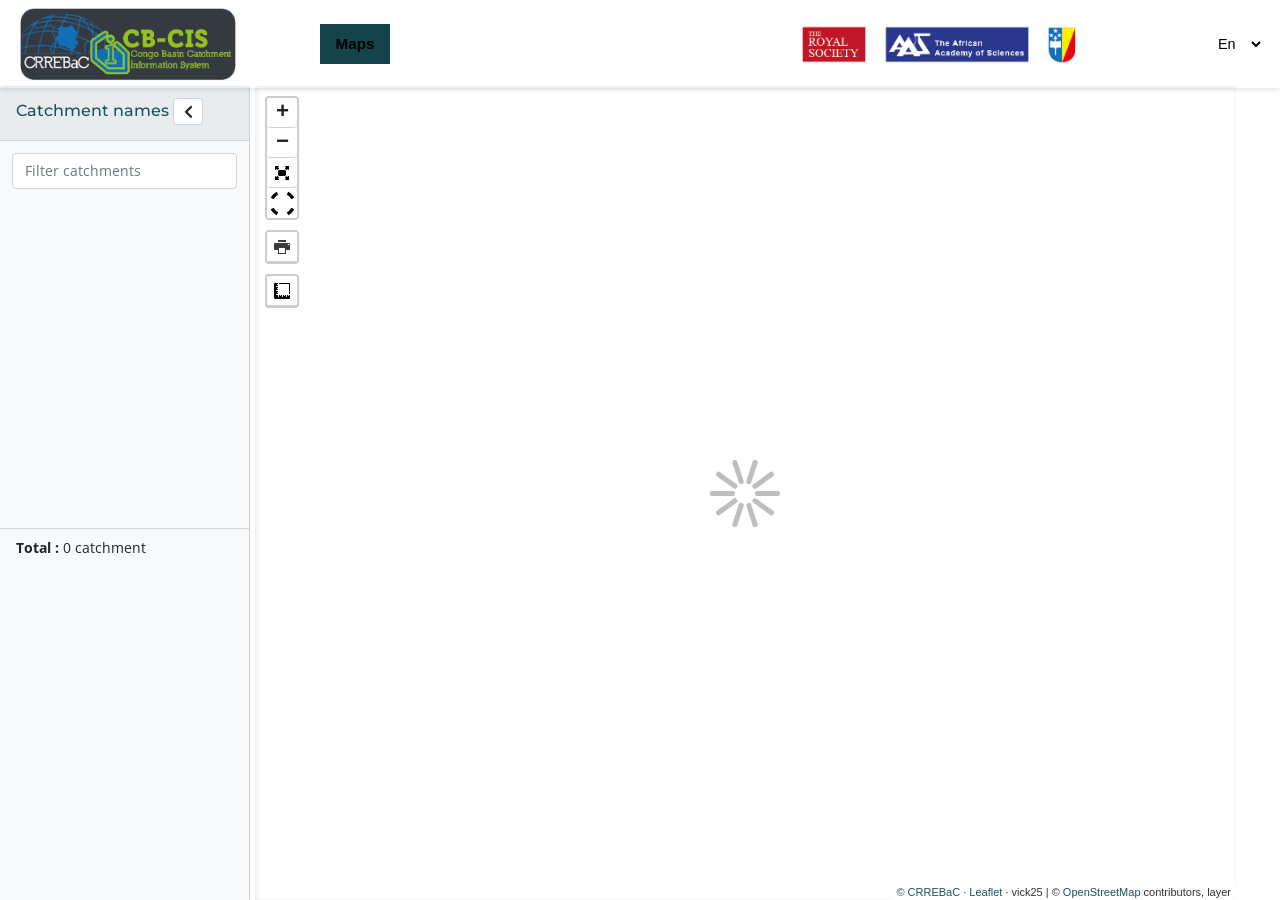
==== commit 1efbb310: "Refactor: Revert modal dialogs to standard Bootstrap appearance This commit addresses your feedback " ====
--- a/app/index.html
+++ b/app/index.html
@@ -38,9 +38,7 @@
     <!-- Google Fonts -->
     <link rel="preconnect" href="https://fonts.googleapis.com">
     <link rel="preconnect" href="https://fonts.gstatic.com" crossorigin>
-    <link
-        href="https://fonts.googleapis.com/css2?family=Montserrat:wght@400;700&family=Open+Sans:wght@400;700&display=swap"
-        rel="stylesheet">
+    <link href="https://fonts.googleapis.com/css2?family=Montserrat:wght@400;700&family=Open+Sans:wght@400;700&display=swap" rel="stylesheet">
 
     <!-- Load Leaflet css: http://leafletjs.com/ -->
     <link rel="stylesheet" href="css/leaflet.css">
@@ -78,7 +76,7 @@
 
             <button id="sidebar-toggle-btn" class="navbar-toggler" type="button" data-toggle="collapse"
                 data-target="#sidebar" aria-controls="sidebar" aria-expanded="false" aria-label="Toggle sidebar">
-                <span class="fa fa-search fa-lg visible-xs white"></span>
+                <span class="fas fa-bars fa-lg visible-xs white"></span>
             </button>
 
             <button id="nav-btn" class="navbar-toggler pull-right" type="button" data-toggle="collapse"
@@ -99,21 +97,12 @@
                         <a class="nav-link" href="./about/about.html" data-target=".navbar-collapse.in"
                             data-translation="navbar.about"></a>
                     </li>
-                    <!-- <li class="nav-item">
-                        <a class="nav-link" href="#" data-toggle="collapse" data-target=".navbar-collapse.in"
-                            id="about-btn" data-translation="navbar.about"></a>
-                    </li> -->
-
                     <li class="nav-item d-none d-sm-block" id="hide-list-btn">
                         <a class="nav-link" id="list-btn" href="#" data-toggle="collapse"
                             data-target=".navbar-collapse.in" data-translation="navbar.catchment-list"></a>
                     </li>
-                    <!-- <li class="nav-item hidden-xs">
-                        <a class="nav-link" href="#" data-toggle="modal" data-target="#catchmentModal">Modal</a>
-                    </li> -->
                 </ul>
 
-                <!-- id="partner_logos" -->
                 <div class="navbar-brand ml-auto">
                     <img src="images/logo/logo-for-cbcis_royal-society.png" width="91" height="47" alt="Royal-Society"
                         class="d-inline-block align-top" loading="lazy">
@@ -129,13 +118,10 @@
                     </select>
                 </div>
             </div>
-        </nav> <!-- /.navbar-collapse -->
+        </nav>
     </header>
 
-    <!-- Container -->
     <div id="container">
-        <!-- Sidebar -->
-
         <div id="sidebar" class="leaflet-control leaflet-prevent">
             <div class="sidebar-wrapper">
                 <div class="card card-primary" id="features">
@@ -152,25 +138,14 @@
                                 <input type="text" class="form-control search" data-translation="filter"
                                     data-translation-attr="placeholder" />
                             </div>
-                            <!--
-                            <div class="col-xs-4 col-md-4">
-                                <button type="button" class="btn btn-primary pull-right sort" data-sort="feature-name" id="sort-btn"><i class="fa fa-sort"></i>&nbsp;&nbsp;Sort</button>
-                            </div>
--->
                         </div>
                     </div>
                     <div class="sidebar-table">
                         <table class="card-table table table-hover table-striped" id="feature-list">
                             <thead hidden>
-                                <tr>
-                                    <th>Icon</th>
-                                <tr>
-                                <tr>
-                                    <th>Name</th>
-                                <tr>
-                                <tr>
-                                    <th>Chevron</th>
-                                <tr>
+                                <tr><th>Icon</th><tr>
+                                <tr><th>Name</th><tr>
+                                <tr><th>Chevron</th><tr>
                             </thead>
                             <tbody class="list scrollDiv"></tbody>
                         </table>
@@ -186,16 +161,12 @@
             </div>
         </div>
 
-        <!-- Map div -->
-        <div id="map">
-        </div>
-
-        <!-- Basic web-GIS functionalities  -->
+        <div id="map"></div>
+
         <div class="leaflet-control leaflet-prevent leaflet-left basic-functions">
             <div class="default-view btns" data-toggle="tooltip" title="Home (Zoom to layer)">
                 <i class="fas fa-home"></i>
             </div>
-
             <div class="full-screen btns" data-toggle="tooltip" title="Map tiles boundaries">
                 <i class="fas fa-map"></i>
             </div>
@@ -205,46 +176,36 @@
     <!-- Feature modal -->
     <div class="modal fade" id="featureModal" tabindex="-1" role="dialog">
         <div class="modal-dialog modal-dialog-scrollable">
-            <div class="modal-content"
-                style="border-color: var(--border-color); background-color: var(--light-neutral-bg);">
-                <div class="modal-header" style="border-bottom: 1px solid var(--border-color);">
-                    <h4 class="modal-title" id="feature-title"
-                        style="color: var(--primary-color); font-family: var(--heading-font);"></h4>
+            <div class="modal-content">
+                <div class="modal-header">
+                    <h4 class="modal-title" id="feature-title"></h4>
                     <button type="button" class="close" data-dismiss="modal" aria-label="Close">
-                        <span aria-hidden="true" style="color: var(--dark-text-color);">&times;</span>
+                        <span aria-hidden="true">&times;</span>
                     </button>
                 </div>
-                <div class="modal-body" id="feature-info"
-                    style="font-family: var(--body-font); color: var(--dark-text-color);"></div>
-                <div class="modal-footer"
-                    style="border-top: 1px solid var(--border-color); background-color: var(--light-neutral-bg);">
-                    <button type="button" class="btn btn-secondary" data-dismiss="modal" data-translation="button.close"
-                        style="background-color: var(--secondary-color); border-color: var(--secondary-color); color: var(--dark-text-color);">Close</button>
-                </div>
-            </div> <!-- .modal-content -->
-        </div> <!-- .modal-dialog -->
+                <div class="modal-body" id="feature-info"></div>
+                <div class="modal-footer">
+                    <button type="button" class="btn btn-secondary" data-dismiss="modal" data-translation="button.close">Close</button>
+                </div>
+            </div>
+        </div>
     </div>
 
     <!-- Modal catchment -->
-    <div class="modal fade" id="catchmentModal" tabindex="-1" role="dialog" aria-labelledby="modalLabel"
-        aria-hidden="true">
+    <div class="modal fade" id="catchmentModal" tabindex="-1" role="dialog" aria-labelledby="modalLabel" aria-hidden="true">
         <div class="modal-dialog modal-xl">
-            <div class="modal-content"
-                style="border-color: var(--border-color); background-color: var(--light-neutral-bg);">
-                <div class="modal-header" style="border-bottom: 1px solid var(--border-color);">
-                    <h5 class="modal-title" id="modalLabel"
-                        style="font-family: var(--heading-font); color: var(--primary-color);"></h5>
-                    <!-- <i class="fa fa-comment"></i>&nbsp;&nbsp;<h6>View or add comments</h6> -->
+            <div class="modal-content">
+                <div class="modal-header">
+                    <h5 class="modal-title" id="modalLabel"></h5>
                     <button class="close" type="button" data-dismiss="modal" aria-label="Close">
-                        <span aria-hidden="true" style="color: var(--dark-text-color);">&times;</span>
+                        <span aria-hidden="true">&times;</span>
                     </button>
                 </div>
-                <div class="modal-body" style="font-family: var(--body-font); color: var(--dark-text-color);">
+                <div class="modal-body">
                     <div class="container-fluid">
                         <div class="row">
-                            <div class="col-12 col-lg-8 mb-3">
+                            <div class="col-sm-8">
                                 <ul class="nav nav-tabs nav-fill mb-3" id="catchmentTabs">
-                                    <!-- Added mb-3 for spacing -->
                                     <li class="nav-item">
                                         <a class="nav-link active" id="#catchmentID-tab" href="#catchmentID"
                                             data-toggle="tab" role="tab" aria-controls="about" aria-selected="true"
@@ -261,9 +222,9 @@
                                             aria-selected="false" data-translation="catchment.physio"></a>
                                     </li>
                                     <li class="nav-item">
-                                        <a class="nav-link" href="#hydrology" id="#hydrology-tab" data-toggle="tab"
-                                            role="tab" aria-controls="disclaimer" aria-selected="false"
-                                            data-translation="catchment.hydro"></a>
+                                        <a class="nav-link" href="#hydrology" id="#hydrology-tab"
+                                            data-toggle="tab" role="tab" aria-controls="disclaimer"
+                                            aria-selected="false" data-translation="catchment.hydro"></a>
                                     </li>
                                     <li class="nav-item">
                                         <a class="nav-link" href="#risk" id="#risk-tab" data-toggle="tab" role="tab"
@@ -271,89 +232,81 @@
                                             data-translation="catchment.risk"></a>
                                     </li>
                                     <li class="nav-item">
-                                        <a class="nav-link" href="#water" id="#water-tab" data-toggle="tab" role="tab"
-                                            aria-controls="disclaimer" aria-selected="false"
+                                        <a class="nav-link" href="#water" id="#water-tab" data-toggle="tab"
+                                            role="tab" aria-controls="disclaimer" aria-selected="false"
                                             data-translation="catchment.water"></a>
                                     </li>
                                     <li class="nav-item">
-                                        <a class="nav-link" href="#info" id="#info-tab" data-toggle="tab" role="tab"
-                                            aria-controls="disclaimer" aria-selected="false"
+                                        <a class="nav-link" href="#info" id="#info-tab" data-toggle="tab"
+                                            role="tab" aria-controls="disclaimer" aria-selected="false"
                                             data-translation="catchment.info"></a>
                                     </li>
                                 </ul>
                                 <div class="tab-content" id="catchmentTabsContent">
                                     <div class="tab-pane fade show active" id="catchmentID">
-                                        <div class="card" style="border-color: var(--border-color);">
+                                        <div class="card">
                                             <div class="card-body">
                                                 <div id="catchmentID-info"></div>
                                             </div>
                                         </div>
                                     </div>
                                     <div class="tab-pane fade" id="climate">
-                                        <div class="card" style="border-color: var(--border-color);">
+                                        <div class="card">
                                             <div class="card-body">
                                                 <div id="climate-info"></div>
                                             </div>
                                         </div>
                                     </div>
                                     <div class="tab-pane fade" id="physiographic">
-                                        <div class="card" style="border-color: var(--border-color);">
+                                        <div class="card">
                                             <div class="card-body">
                                                 <div id="physiographic-info"></div>
                                             </div>
                                         </div>
                                     </div>
                                     <div class="tab-pane fade" id="hydrology">
-                                        <div class="card" style="border-color: var(--border-color);">
+                                        <div class="card">
                                             <div class="card-body">
                                                 <div id="hydrology-info"></div>
                                             </div>
                                         </div>
                                     </div>
                                     <div class="tab-pane fade" id="risk">
-                                        <div class="card" style="border-color: var(--border-color);">
+                                        <div class="card">
                                             <div class="card-body">
                                                 <div id="risk-info"></div>
                                             </div>
                                         </div>
                                     </div>
                                     <div class="tab-pane fade" id="water">
-                                        <div class="card" style="border-color: var(--border-color);">
+                                        <div class="card">
                                             <div class="card-body">
                                                 <div id="water-info"></div>
                                             </div>
                                         </div>
                                     </div>
                                     <div class="tab-pane fade" id="info">
-                                        <div class="card" style="border-color: var(--border-color);">
+                                        <div class="card">
                                             <div class="card-body">
                                                 <div id="other-info">
                                                     <div class='table-responsive'>
                                                         <table id='tblContentInfo'
                                                             class='table table-striped table-bordered table-sm table-hover'>
                                                             <tr>
-                                                                <th data-translation='readtext.metadata'
-                                                                    style="background-color: #e9ecef; font-family: var(--heading-font);">
-                                                                    Metadata</th>
+                                                                <th data-translation='readtext.metadata'>Metadata</th>
                                                                 <td id="meta"></td>
                                                             </tr>
                                                             <tr>
-                                                                <th data-translation='readtext.tech_note'
-                                                                    style="background-color: #e9ecef; font-family: var(--heading-font);">
-                                                                    Technical
+                                                                <th data-translation='readtext.tech_note'>Technical
                                                                     Notice</th>
                                                                 <td id="note"></td>
                                                             </tr>
                                                             <tr>
-                                                                <th data-translation='readtext.pubs'
-                                                                    style="background-color: #e9ecef; font-family: var(--heading-font);">
-                                                                    Publications</th>
+                                                                <th data-translation='readtext.pubs'>Publications</th>
                                                                 <td id="pubs"></td>
                                                             </tr>
                                                             <tr>
-                                                                <th data-translation='readtext.ext_links'
-                                                                    style="background-color: #e9ecef; font-family: var(--heading-font);">
-                                                                    External Links
+                                                                <th data-translation='readtext.ext_links'>External Links
                                                                 </th>
                                                                 <td id="links"></td>
                                                             </tr>
@@ -366,8 +319,8 @@
                                 </div>
                             </div>
 
-                            <div class="col-12 col-lg-4">
-                                <div id="map2" class="img-thumbnail" style="border-color: var(--border-color);"></div>
+                            <div class="col-sm-4">
+                                <div id="map2" class="img-thumbnail"></div>
                                 <div id="charts">
                                     <div class="row chart-heading">
                                         <div class="col-12 text-center ">
@@ -389,109 +342,64 @@
                                     <div class="row" class="hidden rightButton">
                                         <div class="col-12">
                                             <div class="chart-container">
-                                                <!-- <div class="card">
-                                                    <div class="card-body"> -->
                                                 <canvas id="chart"></canvas>
                                             </div>
-                                            <!-- </div>
-                                            </div> -->
                                         </div>
                                     </div>
                                 </div>
                             </div>
                         </div>
                     </div>
-
-                </div>
-                <div class="modal-footer"
-                    style="background-color: var(--light-neutral-bg); border-top: 1px solid var(--border-color);">
-                    <button type="button" class="btn btn-secondary" data-dismiss="modal" data-translation="button.close"
-                        style="background-color: var(--secondary-color); border-color: var(--secondary-color); color: var(--dark-text-color);">Close</button>
-                </div>
-            </div> <!-- /.modal-content -->
-        </div> <!-- /.modal-dialog -->
-    </div> <!-- /.modal -->
+                </div>
+                <div class="modal-footer">
+                    <button type="button" class="btn btn-secondary" data-dismiss="modal" data-translation="button.close">Close</button>
+                </div>
+            </div>
+        </div>
+    </div>
 
     <!-- Google analytics -->
     <script async src="https://www.googletagmanager.com/gtag/js?id=UA-169183823-3"></script>
     <script>
         window.dataLayer = window.dataLayer || [];
-
-        function gtag() {
-            dataLayer.push(arguments);
-        }
+        function gtag() { dataLayer.push(arguments); }
         gtag('js', new Date());
-
         gtag('config', 'UA-169183823-3');
-
     </script>
 
     <!-- JQuery -->
     <script src="https://cdnjs.cloudflare.com/ajax/libs/jquery/3.5.1/jquery.min.js"></script>
-
-    <!-- Popper JS and Bootstrap JS -->
-    <!-- <script src="https://cdn.jsdelivr.net/npm/popper.js@1.16.1/dist/umd/popper.min.js"
-        integrity="sha384-9/reFTGAW83EW2RDu2S0VKaIzap3H66lZH81PoYlFhbGU+6BZp6G7niu735Sk7lN"
-        crossorigin="anonymous"></script>
-    <script src="https://stackpath.bootstrapcdn.com/bootstrap/4.5.2/js/bootstrap.min.js"
-        integrity="sha384-B4gt1jrGC7Jh4AgTPSdUtOBvfO8shuf57BaghqFfPlYxofvL8/KUEfYiJOMMV+rV"
-        crossorigin="anonymous"></script> -->
     <script src="https://cdn.jsdelivr.net/npm/bootstrap@4.5.3/dist/js/bootstrap.bundle.min.js"
         integrity="sha384-ho+j7jyWK8fNQe+A12Hb8AhRq26LrZ/JpcUGGOn+Y7RsweNrtN/tE3MoK7ZeZDyx"
         crossorigin="anonymous"></script>
-
     <script src="https://cdnjs.cloudflare.com/ajax/libs/typeahead.js/0.11.1/typeahead.bundle.min.js"></script>
     <script src="https://cdnjs.cloudflare.com/ajax/libs/handlebars.js/4.7.6/handlebars.min.js"></script>
     <script src="https://cdnjs.cloudflare.com/ajax/libs/list.js/1.5.0/list.min.js"></script>
 
     <!-- Leaflet -->
     <script src="js/leaflet.js"></script>
-    <!-- Leaflet Geoserver -->
     <script src="js/L.Geoserver.js"></script>
-    <!-- Turfjs-->
     <script src='https://unpkg.com/@turf/turf/turf.min.js'></script>
-    <!-- Charts -->
     <script src="https://cdnjs.cloudflare.com/ajax/libs/Chart.js/2.9.4/Chart.min.js"
         integrity="sha512-d9xgZrVZpmmQlfonhQUvTR7lMPtO7NkZMkA0ABN3PHCbKA5nqylQ/yWlFAyY6hYgdF1Qh6nYiuADWwKB4C2WSw=="
         crossorigin="anonymous"></script>
-    <!-- Measure -->
     <script src="js/leaflet-measure.js"></script>
-    <!-- BoxZoom -->
     <script src="js/L.Control.ZoomBox.min.js"></script>
-    <!-- Ruler -->
-    <!-- <script src="js/leaflet-ruler.js"></script> -->
-    <!-- Base Maps -->
     <script src="js/L.Control.Basemaps.js"></script>
-    <!-- Leaflet VectorGrid -->
-    <!-- <script src="https://unpkg.com/leaflet.vectorgrid@latest/dist/Leaflet.VectorGrid.js"></script>-->
     <script src="js/Leaflet.VectorGrid.js"></script>
-    <!-- Overview mini map Plugin: https://github.com/Norkart/Leaflet-MiniMap -->
     <script src="js/Control.MiniMap.min.js"></script>
-    <!-- AutoLinker -->
     <script src="js/Autolinker.min.js"></script>
-    <!-- D3.js csv -->
     <script src="js/d3.min.js"></script>
-    <!-- <script src="https://unpkg.com/d3@6.2.0/dist/d3.min.js"></script> -->
     <script src="https://d3js.org/d3-collection.v1.min.js"></script>
-    <!-- Draw -->
     <script src="https://cdnjs.cloudflare.com/ajax/libs/leaflet.draw/1.0.4/leaflet.draw.js"></script>
-    <!-- Locate control -->
     <script src="https://cdnjs.cloudflare.com/ajax/libs/leaflet-locatecontrol/0.72.0/L.Control.Locate.min.js"></script>
-    <!-- Grouped Layer -->
     <script src="js/leaflet.groupedlayercontrol.min.js" type="text/javascript"></script>
-    <!-- Coordinates -->
     <script src="js/L.Control.MousePosition.js" type="text/javascript"></script>
-    <!-- Print -->
     <script src="js/leaflet.browser.print.min.js"></script>
-    <!-- Scale -->
     <script src="https://rawgit.com/MarcChasse/leaflet.ScaleFactor/master/leaflet.scalefactor.min.js"></script>
-    <!-- Graticule-->
     <script src="js/Leaflet.Graticule.js"></script>
-    <!-- Full screen -->
     <script src="js/Control.FullScreen.js"></script>
-    <!-- Leaflet hash -->
     <script src="js/leaflet-hash.js"></script>
-    <!-- Spin -->
     <script src="js/spin.min.js" charset="utf-8"></script>
     <script src="js/leaflet.spin.min.js"></script>
 
@@ -518,19 +426,13 @@
                     else
                         $('select').append('<option value="' + settings[i].filename + '">' + settings[i].name + '</option>');
                 }
-
                 $('#lang-switcher').change(function () {
                     window.localStorage['defaultLanguage'] = $(this).val();
                     window.location.reload();
                 });
             }
         });
-
     </script>
-
-    <!-- <script src="js/charts.js"></script> -->
-    <!-- My custom JS -->
     <script src="js/custom.js"></script>
 </body>
-
-</html>+</html>
--- a/app/css/custom.css
+++ b/app/css/custom.css
@@ -2,35 +2,25 @@
 body {
     height: 100%;
     width: 100%;
-    overflow: hidden;
-    /* Prevent scrollbars on html/body directly */
+    overflow: hidden; /* Prevent scrollbars on html/body directly */
 }
 
 #container {
     display: flex;
     height: 100%;
     width: 100%;
-    padding-top: 86px;
-    /* Adjust if navbar height changes, for fixed navbar */
+    padding-top: 86px; /* Adjust if navbar height changes, for fixed navbar */
     box-sizing: border-box;
-    --primary-color: #1A535C;
-    /* Deep Teal */
-    --secondary-color: #4ECDC4;
-    /* Medium Aquamarine */
-    --accent-color: #F7B801;
-    /* Selective Yellow */
-    --light-neutral-bg: #F8F9FA;
-    /* Bootstrap's $gray-100 */
-    --dark-text-color: #212529;
-    /* Bootstrap's $gray-900 */
-    --light-text-color: #FFFFFF;
-    /* White */
-    --border-color: #CED4DA;
-    /* Bootstrap's $gray-400 */
+    --primary-color: #1A535C; /* Deep Teal */
+    --secondary-color: #4ECDC4; /* Medium Aquamarine */
+    --accent-color: #F7B801; /* Selective Yellow */
+    --light-neutral-bg: #F8F9FA; /* Bootstrap's $gray-100 */
+    --dark-text-color: #212529; /* Bootstrap's $gray-900 */
+    --light-text-color: #FFFFFF; /* White */
+    --border-color: #CED4DA; /* Bootstrap's $gray-400 */
     --body-font: 'Open Sans', sans-serif;
     --heading-font: 'Montserrat', sans-serif;
     --common-border-radius: 0.25rem;
-    /* Bootstrap's default */
 }
 
 body {
@@ -38,16 +28,9 @@
     font-family: var(--body-font);
     background-color: var(--light-neutral-bg);
     color: var(--dark-text-color);
-    overflow: hidden;
-    /* Children will manage their own scroll */
-    font-size: 0.95rem;
-    /* Base font size slightly adjusted */
-    line-height: 1.6;
-    /* Improved line height for readability */
-}
-
-.modal {
-    background-color: #FFF;
+    overflow: hidden; /* Children will manage their own scroll */
+    font-size: 0.95rem; /* Base font size slightly adjusted */
+    line-height: 1.6; /* Improved line height for readability */
 }
 
 .white {
@@ -55,48 +38,37 @@
 }
 
 /* Navbar styles */
-.navbar.bg-dark {
-    /* Overriding Bootstrap's default bg-dark */
-    /* background-color: var(--primary-color) !important; */
-    box-shadow: 0 2px 4px rgba(0, 0, 0, 0.1);
+.navbar.bg-dark { /* Overriding Bootstrap's default bg-dark */
+    background-color: var(--primary-color) !important;
+    box-shadow: 0 2px 4px rgba(0,0,0,0.1);
 }
 
 .navbar-dark .navbar-nav .nav-link {
     color: rgba(255, 255, 255, 0.85);
-    /* Lighter than default for better contrast on primary */
     font-family: var(--heading-font);
-    /* Use heading font for nav links for a bit more distinction */
     padding: 0.5rem 1rem;
-    /* Ensure consistent padding */
 }
 
 .navbar-dark .navbar-nav .nav-link:hover,
 .navbar-dark .navbar-nav .nav-link:focus {
     color: var(--light-text-color);
-    background-color: rgba(255, 255, 255, 0.1);
-    /* Subtle hover effect */
-}
-
-.navbar-dark .navbar-nav .active>.nav-link,
+    background-color: rgba(255,255,255,0.1);
+}
+
+.navbar-dark .navbar-nav .active > .nav-link,
 .navbar-dark .navbar-nav .nav-link.active,
 .navbar-dark .navbar-nav .nav-link.show,
-.navbar-dark .navbar-nav .show>.nav-link {
-    color: var(--light-text-color);
-    background-color: #9ee4ef;
-    border-radius: 5px;
-    /* Slightly darker shade of primary for active items */
+.navbar-dark .navbar-nav .show > .nav-link {
+    color: var(--light-text-color);
+    background-color: #15434a;
 }
 
 /* Space out partner logos in navbar */
 .navbar-brand.ml-auto img {
     margin-left: 10px;
-    /* Spacing between logos */
     height: 40px;
-    /* Adjusted for better alignment if possible */
     width: auto;
-    /* Maintain aspect ratio */
-}
-
+}
 .navbar-brand.ml-auto img:first-child {
     margin-left: 0;
 }
@@ -108,96 +80,56 @@
 #map {
     width: auto;
     flex-grow: 1;
-    /* Map takes remaining space */
     height: calc(100vh - 86px);
-    /* Full viewport height minus navbar */
     padding: 0;
     margin: 0;
     background-color: var(--light-text-color);
-    box-shadow: inset 1px 1px 5px rgba(0, 0, 0, 0.1);
-    /* Inner shadow for depth */
-}
-
-#map2 {
-    top: 0;
-    bottom: 0;
+    box-shadow: inset 1px 1px 5px rgba(0,0,0,0.1);
+}
+
+#map2 { /* Mini-map in modal */
     width: auto;
     height: 250px !important;
-    /* Reduced height slightly */
     margin-bottom: 15px;
-    /* Reduced margin */
-    background-color: var(--light-text-color);
-    box-shadow: 0 0 8px rgba(0, 0, 0, 0.1);
-    border: 1px solid var(--border-color);
-    border-radius: var(--common-border-radius);
-}
-
-#charts {
+    background-color: var(--light-text-color);
+    /* box-shadow: 0 0 8px rgba(0, 0, 0, 0.1); Removed for cleaner modal look */
+    /* border: 1px solid var(--border-color); Removed, img-thumbnail class handles border */
+    border-radius: var(--common-border-radius); /* Keep radius consistent if img-thumbnail is not enough */
+}
+
+#charts { /* Charts container in modal */
     display: none;
-    bottom: 0;
     width: auto;
     height: 250px !important;
-    /* Reduced height slightly */
-    background-color: var(--light-text-color);
-    box-shadow: 0 0 8px rgba(0, 0, 0, 0.1);
-    border: 1px solid var(--border-color);
+    background-color: var(--light-text-color);
+    /* box-shadow: 0 0 8px rgba(0, 0, 0, 0.1); Removed for cleaner modal look */
+    /* border: 1px solid var(--border-color); Removed for cleaner modal look */
     margin-top: 15px;
-    border-radius: var(--common-border-radius);
+    border-radius: var(--common-border-radius); /* Keep radius for the chart block itself */
 }
 
 .chart-heading {
     padding: 0.5rem 1rem;
-    /* Adjusted padding */
     border-bottom: 1px solid var(--border-color);
-    /* Changed from border-image */
     font-family: var(--heading-font);
     background-color: #e9ecef;
-    /* Light header for charts */
-    border-top-left-radius: var(--common-border-radius);
+    border-top-left-radius: var(--common-border-radius); /* Applied to this as it's the top of the chart block now */
     border-top-right-radius: var(--common-border-radius);
 }
 
-.hidden {
-    display: none;
-}
-
-.chart-container {
-    position: relative;
-    padding: 10px;
-}
-
-/* Added padding */
-.unhidden {
-    display: block;
-}
-
-.custom-content svg {
-    height: 25px;
-    width: 25px;
-}
-
+.hidden { display: none; }
+.chart-container { position: relative; padding: 10px; }
+.unhidden { display: block; }
+
+.custom-content svg { height: 25px; width: 25px; }
 .custom-content.active::before {
-    content: "+";
-    font-weight: bold;
-    color: var(--dark-text-color);
-    position: absolute;
-    width: 20px;
-    padding: 2px 7px;
-    font-size: 22px;
-}
-
-.navbar.navbar-brand {
-    padding: 0px;
-    margin: auto 10px;
-}
-
-.navbar-nav {
-    justify-content: space-between;
-}
-
-.navbar-collapse.in {
-    overflow-y: hidden;
-}
+    content: "+"; font-weight: bold; color: var(--dark-text-color);
+    position: absolute; width: 20px; padding: 2px 7px; font-size: 22px;
+}
+
+.navbar.navbar-brand { padding: 0px; margin: auto 10px; }
+.navbar-nav { justify-content: space-between; }
+.navbar-collapse.in { overflow-y: hidden; }
 
 /* === General Button Styling === */
 .btn {
@@ -208,41 +140,47 @@
     transition: background-color 0.15s ease-in-out, border-color 0.15s ease-in-out, box-shadow 0.15s ease-in-out;
 }
 
-/* Primary action button style (example, if needed) */
 .btn-primary-custom {
     background-color: var(--primary-color);
     border-color: var(--primary-color);
     color: var(--light-text-color);
 }
-
 .btn-primary-custom:hover {
     background-color: #15434a;
-    /* Darken primary */
     border-color: #15434a;
     color: var(--light-text-color);
 }
-
-.btn-primary-custom:focus,
-.btn-primary-custom.focus {
+.btn-primary-custom:focus, .btn-primary-custom.focus {
     box-shadow: 0 0 0 0.2rem rgba(26, 83, 92, 0.5);
-    /* Primary color focus */
+}
+
+.btn-secondary { /* Overriding Bootstrap's default .btn-secondary for modals etc. */
+    background-color: var(--secondary-color);
+    border-color: var(--secondary-color);
+    color: var(--dark-text-color); /* Ensure contrast on lighter secondary color */
+}
+.btn-secondary:hover {
+    background-color: #45b8af; /* Slightly darker secondary */
+    border-color: #45b8af;
+    color: var(--dark-text-color);
+}
+.btn-secondary:focus, .btn-secondary.focus {
+    box-shadow: 0 0 0 0.2rem rgba(78, 205, 196, 0.5);
 }
 
 
 /* Chart toggle buttons */
-.btn-group-toggle>.btn-outline-secondary {
+.btn-group-toggle > .btn-outline-secondary {
     color: var(--primary-color);
     border-color: var(--primary-color);
-}
-
-.btn-group-toggle>.btn-outline-secondary:hover {
+    background-color: transparent; /* Ensure it's truly outline */
+}
+.btn-group-toggle > .btn-outline-secondary:hover {
     background-color: rgba(26, 83, 92, 0.1);
-    /* Light primary bg */
     color: var(--primary-color);
 }
-
-.btn-group-toggle>.btn-outline-secondary.active,
-.btn-group-toggle>.btn-outline-secondary:active {
+.btn-group-toggle > .btn-outline-secondary.active,
+.btn-group-toggle > .btn-outline-secondary:active {
     background-color: var(--primary-color);
     color: var(--light-text-color);
     border-color: var(--primary-color);
@@ -257,77 +195,55 @@
     color: var(--dark-text-color);
     border: 1px solid transparent;
     border-radius: var(--common-border-radius);
-    /* Consistent border radius */
     margin-right: 5px;
-    /* Spacing between tabs */
-}
-
+}
 .nav-pills .nav-link:last-child {
     margin-right: 0;
 }
-
 .nav-pills .nav-link.active,
-.nav-pills .show>.nav-link {
+.nav-pills .show > .nav-link {
     background-color: var(--primary-color);
     color: var(--light-text-color);
     border-color: var(--primary-color);
 }
-
 .nav-pills .nav-link:not(.active):hover {
     background-color: #e9ecef;
     border-color: #e9ecef;
     color: var(--primary-color);
 }
 
+
 /* Basic map function buttons */
-.basic-functions {
-    position: absolute;
-    max-width: fit-content;
-    bottom: 5rem;
-    display: flex;
-    flex-direction: column;
-    z-index: 1000;
-}
-
 .basic-functions .btns {
-    width: 30px;
-    height: 30px;
-    line-height: 30px;
+    position: relative;
+    width: 38px; height: 38px;
     background-color: var(--light-text-color);
     color: var(--dark-text-color);
     margin: 3px;
-    /* Spacing between buttons */
-    padding: 5px;
-    border-radius: var(--common-border-radius);
-    border: 2px solid var(--border-color);
-    box-shadow: 0 1px 3px rgba(0, 0, 0, 0.1);
+    padding: 0;
+    border-radius: var(--common-border-radius);
+    border: 1px solid var(--border-color);
+    box-shadow: 0 1px 3px rgba(0,0,0,0.1);
     display: flex;
     align-items: center;
     justify-content: center;
     transition: background-color 0.15s ease, border-color 0.15s ease;
 }
-
 .basic-functions .btns:hover {
     background-color: #f0f0f0;
     border-color: var(--primary-color);
     color: var(--primary-color);
 }
-
 .basic-functions .fas {
-    /* Icon inside .btns */
     font-size: 1.1rem;
-    /* Adjusted size */
     position: static;
-    /* Remove absolute positioning */
     transform: none;
-    /* Remove transform */
 }
 
 
 /* Sidebar */
 #sidebar {
     display: flex;
-    /* Changed from block */
     flex-direction: column;
     width: 250px;
     flex-shrink: 0;
@@ -337,119 +253,48 @@
     border-right: 1px solid var(--border-color);
     margin-right: 5px;
 }
-
-#features {
-    margin: 0;
-    border: 0;
-    border-radius: 0;
-    box-shadow: none;
+#features { margin: 0; border: 0; border-radius: 0; box-shadow: none; display: flex; flex-direction: column; flex-grow: 1; }
+
+tr.active { background: var(--secondary-color) !important; color: var(--dark-text-color) !important; }
+tr.active td, tr.active:hover td { color: var(--dark-text-color) !important; }
+tr.active:hover { background: var(--secondary-color) !important; opacity: 0.9; }
+
+.sidebar-wrapper { width: 100%; height: 100%; position: relative; display: flex; flex-direction: column; }
+.table { margin-bottom: 0px; font-family: var(--body-font); }
+
+.scrollDiv {
+    overflow-y: auto;
+    flex-grow: 1;
+}
+
+.sidebar-table {
+    border: 0px; width: 100%;
+    flex-grow: 1;
+    overflow-y: hidden;
     display: flex;
     flex-direction: column;
-    flex-grow: 1;
-}
-
-tr.active {
-    background: var(--secondary-color) !important;
-    color: var(--dark-text-color) !important;
-}
-
-tr.active td,
-tr.active:hover td {
-    color: var(--dark-text-color) !important;
-}
-
-tr.active:hover {
-    background: var(--secondary-color) !important;
-    opacity: 0.9;
-}
-
-.sidebar-wrapper {
-    width: 100%;
-    height: 100%;
-    position: relative;
-    display: flex;
-    flex-direction: column;
-}
-
-.table {
-    margin-bottom: 0px;
-    font-family: var(--body-font);
-}
-
-.scrollDiv {
-    /* This contains the feature list table body */
-    overflow-y: auto;
-    flex-grow: 1;
-    /* Takes available space in .sidebar-table */
-}
-
-.sidebar-table {
-    /* This contains the .scrollDiv and header potentially */
-    border: 0px;
-    width: 100%;
-    flex-grow: 1;
-    overflow-y: hidden;
-    /* Changed from hidden to auto to enable scrolling */
-    /* Limit max height and enable scroll */
-    display: flex;
-    /* To make scrollDiv grow */
-    flex-direction: column;
-}
-
-#feature-list {
-    max-height: calc(100vh - 250px);
-    overflow-y: auto;
-    display: flex;
-    flex-direction: column;
-}
-
-.feature-row {
-    cursor: pointer;
-    width: 100% !important;
-    max-width: fit-content;
-}
-
-.feature-row td {
-    padding: 0.6rem 0.75rem;
-}
-
-/* Consistent padding for table cells */
-
-#footerCard {
-    position: sticky;
-    bottom: 0;
-    max-height: min-content;
-    margin-top: auto;
-    padding: 0px;
-    background-color: var(--light-neutral-bg);
-    border-top: 1px solid var(--border-color);
-    z-index: 1;
-}
-
+}
+
+.feature-row { cursor: pointer; width: 100% !important; max-width: 100%; }
+.feature-row td { padding: 0.6rem 0.75rem; }
+
+#footerCard { padding: 0px; background-color: var(--light-neutral-bg); border-top: 1px solid var(--border-color); }
 #totalText {
-    border-radius: 0rem;
-    background-color: var(--light-neutral-bg);
+    border-radius: 0rem; background-color: var(--light-neutral-bg);
     border: none;
-    /* Remove border, it's inside a card footer essentially */
-    color: var(--dark-text-color);
-    font-family: var(--body-font);
+    color: var(--dark-text-color); font-family: var(--body-font);
     padding: 0.5rem 1rem;
-    /* Consistent padding */
-}
-
-/* Sidebar hide button */
+}
+
 #sidebar-hide-btn {
     padding: 0.25rem 0.6rem;
-    /* Adjusted padding */
     border: 1px solid var(--border-color);
     border-radius: var(--common-border-radius);
     color: var(--dark-text-color);
     background-color: var(--light-text-color);
     font-size: 0.9rem;
     line-height: 1.2;
-    /* Ensure icon is centered */
-}
-
+}
 #sidebar-hide-btn:hover {
     color: var(--light-text-color);
     background-color: var(--primary-color);
@@ -457,80 +302,38 @@
 }
 
 .pane-heading {
-    /* Header for sidebar sections (e.g. Catchment Names) */
-    width: 100%;
-    padding: 0.75rem 1rem;
-    /* Standardized padding */
+    width: 100%; padding: 0.75rem 1rem;
     border-bottom: 1px solid var(--border-color);
     background-color: #e9ecef;
 }
-
-.pane-heading h6 {
-    font-family: var(--heading-font);
-    color: var(--primary-color);
-    margin-bottom: 0;
-}
-
-.pane-heading .card-title {
-    display: flex;
-    justify-content: space-between;
-    align-items: center;
-}
-
-label[for="sidebar-hide-btn"] {
-    margin-bottom: 0;
-}
+.pane-heading h6 { font-family: var(--heading-font); color: var(--primary-color); margin-bottom: 0; }
 
 .pane-body {
-    /* Contains search filter in sidebar */
-    max-height: min-content;
-    width: 100%;
-    padding: 0.75rem;
-    /* Standardized padding */
-    background-color: var(--light-neutral-bg);
-    box-sizing: border-box;
-}
-
-/* Sort button (if used) */
+    width: 100%; padding: 0.75rem;
+    background-color: var(--light-neutral-bg); box-sizing: border-box;
+}
+
 #sort-btn {
     padding: 0.4rem 0.8rem;
-    /* Consistent with .btn */
     margin: 0;
     font-size: 0.9rem;
-    /* Consistent with .btn */
-    border: 1px solid var(--border-color);
-    border-radius: var(--common-border-radius);
-    /* Consistent radius */
-    color: var(--dark-text-color);
-    background-color: var(--light-text-color);
-}
-
+    border: 1px solid var(--border-color);
+    border-radius: var(--common-border-radius);
+    color: var(--dark-text-color);
+    background-color: var(--light-text-color);
+}
 #sort-btn:hover {
     background-color: var(--secondary-color);
     color: var(--dark-text-color);
     border-color: var(--secondary-color);
 }
 
-#selectpicker {
-    width: 100px;
-    margin: auto 10px;
-}
-
-.list-group.inner li {
-    border: none;
-    padding: 0 20px;
-    margin-bottom: 0;
-    font-family: var(--body-font);
-}
-
-.popup {
-    text-align: center;
-    font-family: var(--body-font);
-}
+#selectpicker { width: 100px; margin: auto 10px; }
+.list-group.inner li { border: none; padding: 0 20px; margin-bottom: 0; font-family: var(--body-font); }
+.popup { text-align: center; font-family: var(--body-font); }
 
 /* Form Controls General Styling */
-.form-control,
-select.form-control {
+.form-control, select.form-control {
     font-family: var(--body-font);
     color: var(--dark-text-color);
     background-color: var(--light-text-color);
@@ -540,298 +343,194 @@
     font-size: .9rem;
     transition: border-color 0.15s ease-in-out, box-shadow 0.15s ease-in-out;
 }
-
-.form-control:focus,
-select.form-control:focus {
+.form-control:focus, select.form-control:focus {
     border-color: var(--primary-color);
     box-shadow: 0 0 0 0.2rem rgba(26, 83, 92, 0.25);
     background-color: var(--light-text-color);
-    /* Ensure bg doesn't change on focus */
-}
-
+}
 #searchicon {
-    /* Icon in input group */
     background-color: var(--light-text-color);
     border-color: var(--border-color);
     color: var(--dark-text-color);
     border-radius: var(--common-border-radius);
 }
-
 .input-group>.input-group-append>#searchicon,
 .input-group>.input-group-prepend>#searchicon {
     border-left-color: transparent;
-    /* Prepend makes right border, append makes left border */
-}
-
-.input-group>.form-control:not(:last-child) {
-    border-right: 0;
-}
-
-/* Remove double border */
-.input-group>.form-control:not(:first-child) {
-    border-left: 0;
-}
-
-
-#aboutTabsContent {
-    padding-top: 15px;
+}
+.input-group>.form-control:not(:last-child) { border-right: 0; }
+.input-group>.form-control:not(:first-child) { border-left: 0; }
+
+
+#aboutTabsContent { padding-top: 15px; font-family: var(--body-font); }
+input[type="radio"], input[type="checkbox"] { margin: 0 5px 0 0; accent-color: var(--primary-color); }
+
+/* Modal Content Styling */
+.modal-content {
+    border-color: var(--border-color);
+    background-color: var(--light-neutral-bg);
+    border-radius: 0.3rem; /* Explicitly Bootstrap's default modal radius */
     font-family: var(--body-font);
 }
-
-input[type="radio"],
-input[type="checkbox"] {
-    margin: 0 5px 0 0;
-    accent-color: var(--primary-color);
-}
+.modal-header {
+    border-bottom: 1px solid var(--border-color);
+    color: var(--primary-color); /* For title */
+}
+.modal-header .modal-title {
+    font-family: var(--heading-font);
+}
+.modal-header .close {
+    color: var(--dark-text-color);
+    opacity: 0.7;
+    text-shadow: none;
+}
+.modal-header .close:hover {
+    opacity: 1;
+}
+.modal-body {
+    color: var(--dark-text-color);
+    padding: 1rem 1.5rem; /* More padding in modal body */
+}
+.modal-footer {
+    background-color: var(--light-neutral-bg);
+    border-top: 1px solid var(--border-color);
+}
+
+/* Cards inside modals */
+.modal-body .card {
+    border-color: var(--border-color); /* Ensure cards inside modals use theme border */
+    border-radius: var(--common-border-radius); /* Consistent radius with other elements */
+}
+.modal-body .card .card-body {
+    padding: 1rem; /* Slightly less padding for cards in modals */
+}
+.modal-body #tblContentInfo th { /* Table headers in info tab */
+    background-color: #e9ecef;
+    font-family: var(--heading-font);
+    color: var(--dark-text-color);
+}
+
 
 /* Leaflet Controls */
-.leaflet-control-layers label {
-    font-weight: normal;
-    margin-bottom: 2px;
-    font-family: var(--body-font);
-    color: var(--dark-text-color);
-}
-
-.leaflet-control-layers-list input[type="radio"],
-.leaflet-control-layers-list input[type="checkbox"] {
-    margin-right: 5px;
-}
-
+.leaflet-control-layers label { font-weight: normal; margin-bottom: 2px; font-family: var(--body-font); color: var(--dark-text-color); }
+.leaflet-control-layers-list input[type="radio"], .leaflet-control-layers-list input[type="checkbox"] { margin-right: 5px; }
 .leaflet-control-layers-toggle {
     background-color: var(--light-text-color) !important;
-    /* Override Leaflet */
-    border: 1px solid var(--border-color);
-    border-radius: var(--common-border-radius);
-    box-shadow: 0 1px 3px rgba(0, 0, 0, 0.1);
-}
-
-.leaflet-control-layers-toggle:hover {
-    background-color: #f0f0f0 !important;
-}
-
-.leaflet-control-attribution a {
-    color: var(--primary-color) !important;
-}
-
+    border: 1px solid var(--border-color);
+    border-radius: var(--common-border-radius);
+    box-shadow: 0 1px 3px rgba(0,0,0,0.1);
+}
+.leaflet-control-layers-toggle:hover { background-color: #f0f0f0 !important; }
+.leaflet-control-attribution a { color: var(--primary-color) !important; }
 .leaflet-control-layers {
-    overflow: auto;
-    background-color: var(--light-text-color);
-    border: 1px solid var(--border-color);
-    border-radius: var(--common-border-radius);
-    box-shadow: 0 1px 5px rgba(0, 0, 0, 0.2);
+    overflow: auto; background-color: var(--light-text-color);
+    border: 1px solid var(--border-color);
+    border-radius: var(--common-border-radius);
+    box-shadow: 0 1px 5px rgba(0,0,0,0.2);
     padding: 10px;
-    /* Added padding */
-}
-
-.leaflet-bar a,
-.leaflet-bar a:hover {
-    /* Zoom buttons */
+}
+.leaflet-bar a, .leaflet-bar a:hover {
     background-color: var(--light-text-color) !important;
     color: var(--dark-text-color) !important;
     border-bottom: 1px solid var(--border-color) !important;
     border-radius: var(--common-border-radius);
-    /* Apply to individual buttons */
-}
-
-.leaflet-bar a:first-child {
-    border-top-left-radius: var(--common-border-radius);
-    border-top-right-radius: var(--common-border-radius);
-}
-
-.leaflet-bar a:last-child {
-    border-bottom-left-radius: var(--common-border-radius);
-    border-bottom-right-radius: var(--common-border-radius);
-    border-bottom: none !important;
-}
-
-.leaflet-bar a:hover {
-    background-color: #f0f0f0 !important;
-}
+}
+.leaflet-bar a:first-child { border-top-left-radius: var(--common-border-radius); border-top-right-radius: var(--common-border-radius); }
+.leaflet-bar a:last-child { border-bottom-left-radius: var(--common-border-radius); border-bottom-right-radius: var(--common-border-radius); border-bottom: none !important; }
+.leaflet-bar a:hover { background-color: #f0f0f0 !important; }
 
 /* Leaflet Popups */
 .leaflet-popup-content-wrapper {
     border-radius: var(--common-border-radius);
-    box-shadow: 0 1px 5px rgba(0, 0, 0, 0.15);
+    box-shadow: 0 1px 5px rgba(0,0,0,0.15);
     padding: 10px;
-    /* More padding */
-}
-
+}
 .leaflet-popup-content {
     font-family: var(--body-font);
     color: var(--dark-text-color);
     line-height: 1.5;
     margin: 0 !important;
-    /* Override Leaflet's margin */
-}
-
+}
 .leaflet-popup-tip {
     box-shadow: none;
-    /* Tip can look cleaner without shadow */
 }
 
 
 /* Media Queries */
-@media (max-width: 992px) {
-    .navbar .navbar-brand {
-        font-size: 18px;
+@media (max-width: 992px) { .navbar .navbar-brand { font-size: 18px; } }
+@media (max-width: 767px) {
+    #sidebar { display: none; }
+    .url-break { word-break: break-all; word-break: break-word; -webkit-hyphens: auto; hyphens: auto; }
+    .dropdown-menu a i { color: var(--light-text-color); }
+    .dropdown-menu {
+        font-family: var(--body-font); border-color: var(--border-color);
+        background-color: var(--light-neutral-bg); box-shadow: 0 2px 5px rgba(0,0,0,0.15);
     }
-}
-
-@media (max-width: 767px) {
-    #sidebar {
-        display: none;
-    }
-
-    .url-break {
-        word-break: break-all;
-        word-break: break-word;
-        -webkit-hyphens: auto;
-        hyphens: auto;
-    }
-
-    .dropdown-menu a i {
-        color: var(--light-text-color);
-    }
-
-    .dropdown-menu {
-        font-family: var(--body-font);
-        border-color: var(--border-color);
-        background-color: var(--light-neutral-bg);
-        box-shadow: 0 2px 5px rgba(0, 0, 0, 0.15);
-    }
-
-    .dropdown-item {
-        color: var(--dark-text-color);
-        padding: .5rem 1rem;
-    }
-
-    .dropdown-item:hover {
-        background-color: var(--secondary-color);
-        color: var(--dark-text-color);
-    }
-
-    #hide-list-btn {
-        display: none;
-    }
-}
-
-@media print {
-
-    .navbar,
-    .leaflet-control-container {
-        display: none !important;
-    }
-}
+    .dropdown-item { color: var(--dark-text-color); padding: .5rem 1rem; }
+    .dropdown-item:hover { background-color: var(--secondary-color); color: var(--dark-text-color); }
+    #hide-list-btn { display: none; }
+}
+
+@media print { .navbar, .leaflet-control-container { display: none !important; } }
 
 /* Typeahead */
-.typeahead {
-    background-color: var(--light-text-color);
-    font-family: var(--body-font);
-}
-
-.typeahead:focus {
-    border: 2px solid var(--primary-color);
-}
-
+.typeahead { background-color: var(--light-text-color); font-family: var(--body-font); }
+.typeahead:focus { border: 2px solid var(--primary-color); }
 .typeahead-header {
-    margin: 0 5px 5px 5px;
-    padding: 0.5rem 0.75rem;
-    /* Consistent padding */
+    margin: 0 5px 5px 5px; padding: 0.5rem 0.75rem;
     border-bottom: 1px solid var(--primary-color);
-    /* Subtle border */
-    font-family: var(--heading-font);
-    color: var(--primary-color);
-}
-
-.tt-hint {
-    color: #999
-}
-
-.tt-query {
-    box-shadow: inset 0 1px 1px rgba(0, 0, 0, 0.075);
-}
-
+    font-family: var(--heading-font); color: var(--primary-color);
+}
+.tt-hint { color: #999 }
+.tt-query { box-shadow: inset 0 1px 1px rgba(0, 0, 0, 0.075); }
 .tt-menu {
     background-color: var(--light-text-color);
     box-shadow: 0 2px 8px rgba(0, 0, 0, 0.15);
-    margin-top: 4px;
-    width: 100%;
-    max-height: 300px;
-    border: 1px solid var(--border-color);
-    border-radius: var(--common-border-radius);
-    padding: 0.5rem 0;
-    overflow: auto;
-}
-
+    margin-top: 4px; width: 100%; max-height: 300px;
+    border: 1px solid var(--border-color);
+    border-radius: var(--common-border-radius);
+    padding: 0.5rem 0; overflow: auto;
+}
 .tt-suggestion {
-    font-size: 0.9rem;
-    line-height: 1.5;
-    padding: 0.5rem 1rem;
-    /* Increased padding */
-    color: var(--dark-text-color);
-}
-
-.tt-suggestion:hover,
-.tt-suggestion.tt-cursor {
-    cursor: pointer;
-    color: var(--dark-text-color);
+    font-size: 0.9rem; line-height: 1.5; padding: 0.5rem 1rem;
+    color: var(--dark-text-color);
+}
+.tt-suggestion:hover, .tt-suggestion.tt-cursor {
+    cursor: pointer; color: var(--dark-text-color);
     background-color: var(--secondary-color);
 }
-
-.tt-suggestion p {
-    margin: 0;
-}
-
-.tt-suggestion+.tt-suggestion {
-    border-top: 1px solid var(--border-color);
-}
+.tt-suggestion p { margin: 0; }
+.tt-suggestion+.tt-suggestion { border-top: 1px solid var(--border-color); }
 
 .has-feedback .form-control-feedback {
-    position: absolute;
-    top: 0;
-    right: 0;
-    display: block;
-    width: 34px;
-    height: 34px;
-    line-height: 34px;
-    text-align: center;
+    position: absolute; top: 0; right: 0; display: block;
+    width: 34px; height: 34px; line-height: 34px; text-align: center;
 }
 
 /* Tooltip Styling */
 .tooltip-inner {
-    background-color: var(--dark-text-color);
-    /* Dark background for tooltip */
-    color: var(--light-text-color);
-    /* Light text */
-    border-radius: var(--common-border-radius);
-    padding: 0.4rem 0.8rem;
-    /* Consistent padding */
-    font-family: var(--body-font);
-    font-size: 0.85rem;
-    box-shadow: 0 1px 3px rgba(0, 0, 0, 0.1);
-}
-
-.bs-tooltip-top .arrow::before,
-.bs-tooltip-auto[x-placement^="top"] .arrow::before {
-    border-top-color: var(--dark-text-color);
-}
-
-.bs-tooltip-right .arrow::before,
-.bs-tooltip-auto[x-placement^="right"] .arrow::before {
-    border-right-color: var(--dark-text-color);
-}
-
-.bs-tooltip-bottom .arrow::before,
-.bs-tooltip-auto[x-placement^="bottom"] .arrow::before {
-    border-bottom-color: var(--dark-text-color);
-}
-
-.bs-tooltip-left .arrow::before,
-.bs-tooltip-auto[x-placement^="left"] .arrow::before {
-    border-left-color: var(--dark-text-color);
+  background-color: var(--dark-text-color);
+  color: var(--light-text-color);
+  border-radius: var(--common-border-radius);
+  padding: 0.4rem 0.8rem;
+  font-family: var(--body-font);
+  font-size: 0.85rem;
+  box-shadow: 0 1px 3px rgba(0,0,0,0.1);
+}
+.bs-tooltip-top .arrow::before, .bs-tooltip-auto[x-placement^="top"] .arrow::before {
+  border-top-color: var(--dark-text-color);
+}
+.bs-tooltip-right .arrow::before, .bs-tooltip-auto[x-placement^="right"] .arrow::before {
+  border-right-color: var(--dark-text-color);
+}
+.bs-tooltip-bottom .arrow::before, .bs-tooltip-auto[x-placement^="bottom"] .arrow::before {
+  border-bottom-color: var(--dark-text-color);
+}
+.bs-tooltip-left .arrow::before, .bs-tooltip-auto[x-placement^="left"] .arrow::before {
+  border-left-color: var(--dark-text-color);
 }
 
 /*
 .legend { (code for legend if needed, currently commented out) }
 #loading { (code for loading indicator if needed, currently commented out) }
-*/+*/
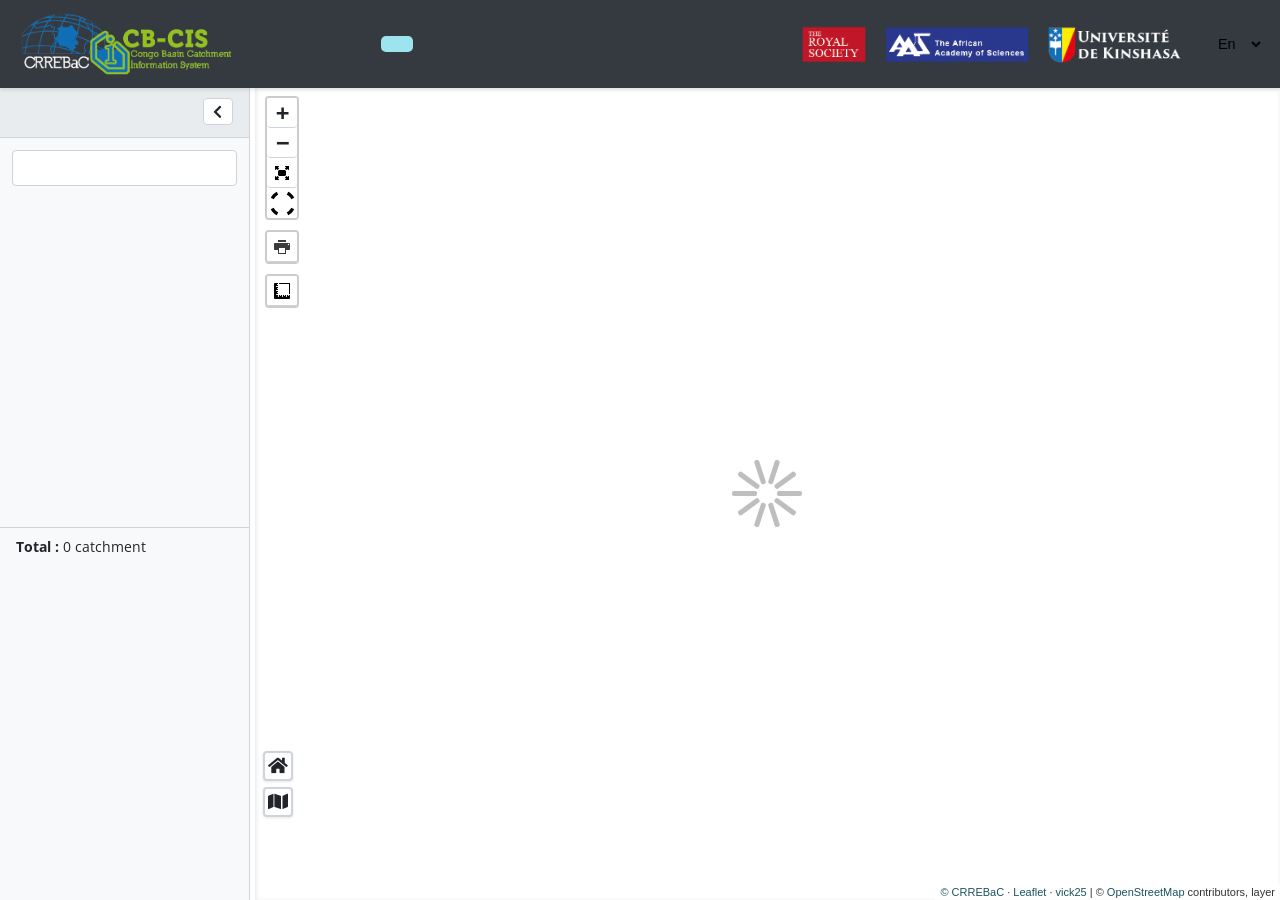
==== commit 086fe94f: "Add about page styles and scripts for improved layout and functionality" ====
--- a/app/index.html
+++ b/app/index.html
@@ -38,7 +38,9 @@
     <!-- Google Fonts -->
     <link rel="preconnect" href="https://fonts.googleapis.com">
     <link rel="preconnect" href="https://fonts.gstatic.com" crossorigin>
-    <link href="https://fonts.googleapis.com/css2?family=Montserrat:wght@400;700&family=Open+Sans:wght@400;700&display=swap" rel="stylesheet">
+    <link
+        href="https://fonts.googleapis.com/css2?family=Montserrat:wght@400;700&family=Open+Sans:wght@400;700&display=swap"
+        rel="stylesheet">
 
     <!-- Load Leaflet css: http://leafletjs.com/ -->
     <link rel="stylesheet" href="css/leaflet.css">
@@ -76,7 +78,7 @@
 
             <button id="sidebar-toggle-btn" class="navbar-toggler" type="button" data-toggle="collapse"
                 data-target="#sidebar" aria-controls="sidebar" aria-expanded="false" aria-label="Toggle sidebar">
-                <span class="fas fa-bars fa-lg visible-xs white"></span>
+                <span class="fa fa-search fa-lg visible-xs white"></span>
             </button>
 
             <button id="nav-btn" class="navbar-toggler pull-right" type="button" data-toggle="collapse"
@@ -97,12 +99,21 @@
                         <a class="nav-link" href="./about/about.html" data-target=".navbar-collapse.in"
                             data-translation="navbar.about"></a>
                     </li>
+                    <!-- <li class="nav-item">
+                        <a class="nav-link" href="#" data-toggle="collapse" data-target=".navbar-collapse.in"
+                            id="about-btn" data-translation="navbar.about"></a>
+                    </li> -->
+
                     <li class="nav-item d-none d-sm-block" id="hide-list-btn">
                         <a class="nav-link" id="list-btn" href="#" data-toggle="collapse"
                             data-target=".navbar-collapse.in" data-translation="navbar.catchment-list"></a>
                     </li>
+                    <!-- <li class="nav-item hidden-xs">
+                        <a class="nav-link" href="#" data-toggle="modal" data-target="#catchmentModal">Modal</a>
+                    </li> -->
                 </ul>
 
+                <!-- id="partner_logos" -->
                 <div class="navbar-brand ml-auto">
                     <img src="images/logo/logo-for-cbcis_royal-society.png" width="91" height="47" alt="Royal-Society"
                         class="d-inline-block align-top" loading="lazy">
@@ -118,10 +129,13 @@
                     </select>
                 </div>
             </div>
-        </nav>
+        </nav> <!-- /.navbar-collapse -->
     </header>
 
+    <!-- Container -->
     <div id="container">
+        <!-- Sidebar -->
+
         <div id="sidebar" class="leaflet-control leaflet-prevent">
             <div class="sidebar-wrapper">
                 <div class="card card-primary" id="features">
@@ -138,14 +152,25 @@
                                 <input type="text" class="form-control search" data-translation="filter"
                                     data-translation-attr="placeholder" />
                             </div>
+                            <!--
+                            <div class="col-xs-4 col-md-4">
+                                <button type="button" class="btn btn-primary pull-right sort" data-sort="feature-name" id="sort-btn"><i class="fa fa-sort"></i>&nbsp;&nbsp;Sort</button>
+                            </div>
+-->
                         </div>
                     </div>
                     <div class="sidebar-table">
                         <table class="card-table table table-hover table-striped" id="feature-list">
                             <thead hidden>
-                                <tr><th>Icon</th><tr>
-                                <tr><th>Name</th><tr>
-                                <tr><th>Chevron</th><tr>
+                                <tr>
+                                    <th>Icon</th>
+                                <tr>
+                                <tr>
+                                    <th>Name</th>
+                                <tr>
+                                <tr>
+                                    <th>Chevron</th>
+                                <tr>
                             </thead>
                             <tbody class="list scrollDiv"></tbody>
                         </table>
@@ -161,12 +186,16 @@
             </div>
         </div>
 
-        <div id="map"></div>
-
+        <!-- Map div -->
+        <div id="map">
+        </div>
+
+        <!-- Basic web-GIS functionalities  -->
         <div class="leaflet-control leaflet-prevent leaflet-left basic-functions">
             <div class="default-view btns" data-toggle="tooltip" title="Home (Zoom to layer)">
                 <i class="fas fa-home"></i>
             </div>
+
             <div class="full-screen btns" data-toggle="tooltip" title="Map tiles boundaries">
                 <i class="fas fa-map"></i>
             </div>
@@ -176,36 +205,46 @@
     <!-- Feature modal -->
     <div class="modal fade" id="featureModal" tabindex="-1" role="dialog">
         <div class="modal-dialog modal-dialog-scrollable">
-            <div class="modal-content">
-                <div class="modal-header">
-                    <h4 class="modal-title" id="feature-title"></h4>
+            <div class="modal-content"
+                style="border-color: var(--border-color); background-color: var(--light-neutral-bg);">
+                <div class="modal-header" style="border-bottom: 1px solid var(--border-color);">
+                    <h4 class="modal-title" id="feature-title"
+                        style="color: var(--primary-color); font-family: var(--heading-font);"></h4>
                     <button type="button" class="close" data-dismiss="modal" aria-label="Close">
-                        <span aria-hidden="true">&times;</span>
+                        <span aria-hidden="true" style="color: var(--dark-text-color);">&times;</span>
                     </button>
                 </div>
-                <div class="modal-body" id="feature-info"></div>
-                <div class="modal-footer">
-                    <button type="button" class="btn btn-secondary" data-dismiss="modal" data-translation="button.close">Close</button>
-                </div>
-            </div>
-        </div>
+                <div class="modal-body" id="feature-info"
+                    style="font-family: var(--body-font); color: var(--dark-text-color);"></div>
+                <div class="modal-footer"
+                    style="border-top: 1px solid var(--border-color); background-color: var(--light-neutral-bg);">
+                    <button type="button" class="btn btn-secondary" data-dismiss="modal" data-translation="button.close"
+                        style="background-color: var(--secondary-color); border-color: var(--secondary-color); color: var(--dark-text-color);">Close</button>
+                </div>
+            </div> <!-- .modal-content -->
+        </div> <!-- .modal-dialog -->
     </div>
 
     <!-- Modal catchment -->
-    <div class="modal fade" id="catchmentModal" tabindex="-1" role="dialog" aria-labelledby="modalLabel" aria-hidden="true">
+    <div class="modal fade" id="catchmentModal" tabindex="-1" role="dialog" aria-labelledby="modalLabel"
+        aria-hidden="true">
         <div class="modal-dialog modal-xl">
-            <div class="modal-content">
-                <div class="modal-header">
-                    <h5 class="modal-title" id="modalLabel"></h5>
+            <div class="modal-content"
+                style="border-color: var(--border-color); background-color: var(--light-neutral-bg);">
+                <div class="modal-header" style="border-bottom: 1px solid var(--border-color);">
+                    <h5 class="modal-title" id="modalLabel"
+                        style="font-family: var(--heading-font); color: var(--primary-color);"></h5>
+                    <!-- <i class="fa fa-comment"></i>&nbsp;&nbsp;<h6>View or add comments</h6> -->
                     <button class="close" type="button" data-dismiss="modal" aria-label="Close">
-                        <span aria-hidden="true">&times;</span>
+                        <span aria-hidden="true" style="color: var(--dark-text-color);">&times;</span>
                     </button>
                 </div>
-                <div class="modal-body">
+                <div class="modal-body" style="font-family: var(--body-font); color: var(--dark-text-color);">
                     <div class="container-fluid">
                         <div class="row">
-                            <div class="col-sm-8">
+                            <div class="col-12 col-lg-8 mb-3">
                                 <ul class="nav nav-tabs nav-fill mb-3" id="catchmentTabs">
+                                    <!-- Added mb-3 for spacing -->
                                     <li class="nav-item">
                                         <a class="nav-link active" id="#catchmentID-tab" href="#catchmentID"
                                             data-toggle="tab" role="tab" aria-controls="about" aria-selected="true"
@@ -222,9 +261,9 @@
                                             aria-selected="false" data-translation="catchment.physio"></a>
                                     </li>
                                     <li class="nav-item">
-                                        <a class="nav-link" href="#hydrology" id="#hydrology-tab"
-                                            data-toggle="tab" role="tab" aria-controls="disclaimer"
-                                            aria-selected="false" data-translation="catchment.hydro"></a>
+                                        <a class="nav-link" href="#hydrology" id="#hydrology-tab" data-toggle="tab"
+                                            role="tab" aria-controls="disclaimer" aria-selected="false"
+                                            data-translation="catchment.hydro"></a>
                                     </li>
                                     <li class="nav-item">
                                         <a class="nav-link" href="#risk" id="#risk-tab" data-toggle="tab" role="tab"
@@ -232,81 +271,89 @@
                                             data-translation="catchment.risk"></a>
                                     </li>
                                     <li class="nav-item">
-                                        <a class="nav-link" href="#water" id="#water-tab" data-toggle="tab"
-                                            role="tab" aria-controls="disclaimer" aria-selected="false"
+                                        <a class="nav-link" href="#water" id="#water-tab" data-toggle="tab" role="tab"
+                                            aria-controls="disclaimer" aria-selected="false"
                                             data-translation="catchment.water"></a>
                                     </li>
                                     <li class="nav-item">
-                                        <a class="nav-link" href="#info" id="#info-tab" data-toggle="tab"
-                                            role="tab" aria-controls="disclaimer" aria-selected="false"
+                                        <a class="nav-link" href="#info" id="#info-tab" data-toggle="tab" role="tab"
+                                            aria-controls="disclaimer" aria-selected="false"
                                             data-translation="catchment.info"></a>
                                     </li>
                                 </ul>
                                 <div class="tab-content" id="catchmentTabsContent">
                                     <div class="tab-pane fade show active" id="catchmentID">
-                                        <div class="card">
+                                        <div class="card" style="border-color: var(--border-color);">
                                             <div class="card-body">
                                                 <div id="catchmentID-info"></div>
                                             </div>
                                         </div>
                                     </div>
                                     <div class="tab-pane fade" id="climate">
-                                        <div class="card">
+                                        <div class="card" style="border-color: var(--border-color);">
                                             <div class="card-body">
                                                 <div id="climate-info"></div>
                                             </div>
                                         </div>
                                     </div>
                                     <div class="tab-pane fade" id="physiographic">
-                                        <div class="card">
+                                        <div class="card" style="border-color: var(--border-color);">
                                             <div class="card-body">
                                                 <div id="physiographic-info"></div>
                                             </div>
                                         </div>
                                     </div>
                                     <div class="tab-pane fade" id="hydrology">
-                                        <div class="card">
+                                        <div class="card" style="border-color: var(--border-color);">
                                             <div class="card-body">
                                                 <div id="hydrology-info"></div>
                                             </div>
                                         </div>
                                     </div>
                                     <div class="tab-pane fade" id="risk">
-                                        <div class="card">
+                                        <div class="card" style="border-color: var(--border-color);">
                                             <div class="card-body">
                                                 <div id="risk-info"></div>
                                             </div>
                                         </div>
                                     </div>
                                     <div class="tab-pane fade" id="water">
-                                        <div class="card">
+                                        <div class="card" style="border-color: var(--border-color);">
                                             <div class="card-body">
                                                 <div id="water-info"></div>
                                             </div>
                                         </div>
                                     </div>
                                     <div class="tab-pane fade" id="info">
-                                        <div class="card">
+                                        <div class="card" style="border-color: var(--border-color);">
                                             <div class="card-body">
                                                 <div id="other-info">
                                                     <div class='table-responsive'>
                                                         <table id='tblContentInfo'
                                                             class='table table-striped table-bordered table-sm table-hover'>
                                                             <tr>
-                                                                <th data-translation='readtext.metadata'>Metadata</th>
+                                                                <th data-translation='readtext.metadata'
+                                                                    style="background-color: #e9ecef; font-family: var(--heading-font);">
+                                                                    Metadata</th>
                                                                 <td id="meta"></td>
                                                             </tr>
                                                             <tr>
-                                                                <th data-translation='readtext.tech_note'>Technical
+                                                                <th data-translation='readtext.tech_note'
+                                                                    style="background-color: #e9ecef; font-family: var(--heading-font);">
+                                                                    Technical
                                                                     Notice</th>
                                                                 <td id="note"></td>
                                                             </tr>
                                                             <tr>
-                                                                <th data-translation='readtext.pubs'>Publications</th>
+                                                                <th data-translation='readtext.pubs'
+                                                                    style="background-color: #e9ecef; font-family: var(--heading-font);">
+                                                                    Publications</th>
                                                                 <td id="pubs"></td>
                                                             </tr>
                                                             <tr>
-                                                                <th data-translation='readtext.ext_links'>External Links
+                                                                <th data-translation='readtext.ext_links'
+                                                                    style="background-color: #e9ecef; font-family: var(--heading-font);">
+                                                                    External Links
                                                                 </th>
                                                                 <td id="links"></td>
                                                             </tr>
@@ -319,8 +366,8 @@
                                 </div>
                             </div>
 
-                            <div class="col-sm-4">
-                                <div id="map2" class="img-thumbnail"></div>
+                            <div class="col-12 col-lg-4">
+                                <div id="map2" class="img-thumbnail" style="border-color: var(--border-color);"></div>
                                 <div id="charts">
                                     <div class="row chart-heading">
                                         <div class="col-12 text-center ">
@@ -342,64 +389,108 @@
                                     <div class="row" class="hidden rightButton">
                                         <div class="col-12">
                                             <div class="chart-container">
+                                                <!-- <div class="card">
+                                                    <div class="card-body"> -->
                                                 <canvas id="chart"></canvas>
                                             </div>
+                                            <!-- </div>
+                                            </div> -->
                                         </div>
                                     </div>
                                 </div>
                             </div>
                         </div>
                     </div>
-                </div>
-                <div class="modal-footer">
-                    <button type="button" class="btn btn-secondary" data-dismiss="modal" data-translation="button.close">Close</button>
-                </div>
-            </div>
-        </div>
-    </div>
+
+                </div>
+                <div class="modal-footer"
+                    style="background-color: var(--light-neutral-bg); border-top: 1px solid var(--border-color);">
+                    <button type="button" class="btn btn-secondary" data-dismiss="modal" data-translation="button.close"
+                        style="background-color: var(--secondary-color); border-color: var(--secondary-color); color: var(--dark-text-color);">Close</button>
+                </div>
+            </div> <!-- /.modal-content -->
+        </div> <!-- /.modal-dialog -->
+    </div> <!-- /.modal -->
 
     <!-- Google analytics -->
     <script async src="https://www.googletagmanager.com/gtag/js?id=UA-169183823-3"></script>
     <script>
         window.dataLayer = window.dataLayer || [];
-        function gtag() { dataLayer.push(arguments); }
+
+        function gtag() {
+            dataLayer.push(arguments);
+        }
         gtag('js', new Date());
+
         gtag('config', 'UA-169183823-3');
     </script>
 
     <!-- JQuery -->
     <script src="https://cdnjs.cloudflare.com/ajax/libs/jquery/3.5.1/jquery.min.js"></script>
+
+    <!-- Popper JS and Bootstrap JS -->
+    <!-- <script src="https://cdn.jsdelivr.net/npm/popper.js@1.16.1/dist/umd/popper.min.js"
+        integrity="sha384-9/reFTGAW83EW2RDu2S0VKaIzap3H66lZH81PoYlFhbGU+6BZp6G7niu735Sk7lN"
+        crossorigin="anonymous"></script>
+    <script src="https://stackpath.bootstrapcdn.com/bootstrap/4.5.2/js/bootstrap.min.js"
+        integrity="sha384-B4gt1jrGC7Jh4AgTPSdUtOBvfO8shuf57BaghqFfPlYxofvL8/KUEfYiJOMMV+rV"
+        crossorigin="anonymous"></script> -->
     <script src="https://cdn.jsdelivr.net/npm/bootstrap@4.5.3/dist/js/bootstrap.bundle.min.js"
         integrity="sha384-ho+j7jyWK8fNQe+A12Hb8AhRq26LrZ/JpcUGGOn+Y7RsweNrtN/tE3MoK7ZeZDyx"
         crossorigin="anonymous"></script>
+
     <script src="https://cdnjs.cloudflare.com/ajax/libs/typeahead.js/0.11.1/typeahead.bundle.min.js"></script>
     <script src="https://cdnjs.cloudflare.com/ajax/libs/handlebars.js/4.7.6/handlebars.min.js"></script>
     <script src="https://cdnjs.cloudflare.com/ajax/libs/list.js/1.5.0/list.min.js"></script>
 
     <!-- Leaflet -->
     <script src="js/leaflet.js"></script>
+    <!-- Leaflet Geoserver -->
     <script src="js/L.Geoserver.js"></script>
+    <!-- Turfjs-->
     <script src='https://unpkg.com/@turf/turf/turf.min.js'></script>
+    <!-- Charts -->
     <script src="https://cdnjs.cloudflare.com/ajax/libs/Chart.js/2.9.4/Chart.min.js"
         integrity="sha512-d9xgZrVZpmmQlfonhQUvTR7lMPtO7NkZMkA0ABN3PHCbKA5nqylQ/yWlFAyY6hYgdF1Qh6nYiuADWwKB4C2WSw=="
         crossorigin="anonymous"></script>
+    <!-- Measure -->
     <script src="js/leaflet-measure.js"></script>
+    <!-- BoxZoom -->
     <script src="js/L.Control.ZoomBox.min.js"></script>
+    <!-- Ruler -->
+    <!-- <script src="js/leaflet-ruler.js"></script> -->
+    <!-- Base Maps -->
     <script src="js/L.Control.Basemaps.js"></script>
+    <!-- Leaflet VectorGrid -->
+    <!-- <script src="https://unpkg.com/leaflet.vectorgrid@latest/dist/Leaflet.VectorGrid.js"></script>-->
     <script src="js/Leaflet.VectorGrid.js"></script>
+    <!-- Overview mini map Plugin: https://github.com/Norkart/Leaflet-MiniMap -->
     <script src="js/Control.MiniMap.min.js"></script>
+    <!-- AutoLinker -->
     <script src="js/Autolinker.min.js"></script>
+    <!-- D3.js csv -->
     <script src="js/d3.min.js"></script>
+    <!-- <script src="https://unpkg.com/d3@6.2.0/dist/d3.min.js"></script> -->
     <script src="https://d3js.org/d3-collection.v1.min.js"></script>
+    <!-- Draw -->
     <script src="https://cdnjs.cloudflare.com/ajax/libs/leaflet.draw/1.0.4/leaflet.draw.js"></script>
+    <!-- Locate control -->
     <script src="https://cdnjs.cloudflare.com/ajax/libs/leaflet-locatecontrol/0.72.0/L.Control.Locate.min.js"></script>
+    <!-- Grouped Layer -->
     <script src="js/leaflet.groupedlayercontrol.min.js" type="text/javascript"></script>
+    <!-- Coordinates -->
     <script src="js/L.Control.MousePosition.js" type="text/javascript"></script>
+    <!-- Print -->
     <script src="js/leaflet.browser.print.min.js"></script>
+    <!-- Scale -->
     <script src="https://rawgit.com/MarcChasse/leaflet.ScaleFactor/master/leaflet.scalefactor.min.js"></script>
+    <!-- Graticule-->
     <script src="js/Leaflet.Graticule.js"></script>
+    <!-- Full screen -->
     <script src="js/Control.FullScreen.js"></script>
+    <!-- Leaflet hash -->
     <script src="js/leaflet-hash.js"></script>
+    <!-- Spin -->
     <script src="js/spin.min.js" charset="utf-8"></script>
     <script src="js/leaflet.spin.min.js"></script>
 
@@ -426,13 +517,19 @@
                     else
                         $('select').append('<option value="' + settings[i].filename + '">' + settings[i].name + '</option>');
                 }
+
                 $('#lang-switcher').change(function () {
                     window.localStorage['defaultLanguage'] = $(this).val();
                     window.location.reload();
                 });
             }
         });
+
     </script>
+
+    <!-- <script src="js/charts.js"></script> -->
+    <!-- My custom JS -->
     <script src="js/custom.js"></script>
 </body>
-</html>
+
+</html>
--- a/app/css/custom.css
+++ b/app/css/custom.css
@@ -2,25 +2,35 @@
 body {
     height: 100%;
     width: 100%;
-    overflow: hidden; /* Prevent scrollbars on html/body directly */
+    overflow: hidden;
+    /* Prevent scrollbars on html/body directly */
 }
 
 #container {
     display: flex;
     height: 100%;
     width: 100%;
-    padding-top: 86px; /* Adjust if navbar height changes, for fixed navbar */
+    padding-top: 86px;
+    /* Adjust if navbar height changes, for fixed navbar */
     box-sizing: border-box;
-    --primary-color: #1A535C; /* Deep Teal */
-    --secondary-color: #4ECDC4; /* Medium Aquamarine */
-    --accent-color: #F7B801; /* Selective Yellow */
-    --light-neutral-bg: #F8F9FA; /* Bootstrap's $gray-100 */
-    --dark-text-color: #212529; /* Bootstrap's $gray-900 */
-    --light-text-color: #FFFFFF; /* White */
-    --border-color: #CED4DA; /* Bootstrap's $gray-400 */
+    --primary-color: #1A535C;
+    /* Deep Teal */
+    --secondary-color: #4ECDC4;
+    /* Medium Aquamarine */
+    --accent-color: #F7B801;
+    /* Selective Yellow */
+    --light-neutral-bg: #F8F9FA;
+    /* Bootstrap's $gray-100 */
+    --dark-text-color: #212529;
+    /* Bootstrap's $gray-900 */
+    --light-text-color: #FFFFFF;
+    /* White */
+    --border-color: #CED4DA;
+    /* Bootstrap's $gray-400 */
     --body-font: 'Open Sans', sans-serif;
     --heading-font: 'Montserrat', sans-serif;
     --common-border-radius: 0.25rem;
+    /* Bootstrap's default */
 }
 
 body {
@@ -28,9 +38,13 @@
     font-family: var(--body-font);
     background-color: var(--light-neutral-bg);
     color: var(--dark-text-color);
-    overflow: hidden; /* Children will manage their own scroll */
-    font-size: 0.95rem; /* Base font size slightly adjusted */
-    line-height: 1.6; /* Improved line height for readability */
+    overflow: hidden;
+    font-size: 0.95rem;
+    line-height: 1.6;
+}
+
+.modal {
+    background-color: #FFF;
 }
 
 .white {
@@ -38,9 +52,10 @@
 }
 
 /* Navbar styles */
-.navbar.bg-dark { /* Overriding Bootstrap's default bg-dark */
-    background-color: var(--primary-color) !important;
-    box-shadow: 0 2px 4px rgba(0,0,0,0.1);
+.navbar.bg-dark {
+    /* Overriding Bootstrap's default bg-dark */
+    /* background-color: var(--primary-color) !important; */
+    box-shadow: 0 2px 4px rgba(0, 0, 0, 0.1);
 }
 
 .navbar-dark .navbar-nav .nav-link {
@@ -52,23 +67,29 @@
 .navbar-dark .navbar-nav .nav-link:hover,
 .navbar-dark .navbar-nav .nav-link:focus {
     color: var(--light-text-color);
-    background-color: rgba(255,255,255,0.1);
-}
-
-.navbar-dark .navbar-nav .active > .nav-link,
+    background-color: rgba(255, 255, 255, 0.514);
+    border-radius: 5px;
+}
+
+.navbar-dark .navbar-nav .active>.nav-link,
 .navbar-dark .navbar-nav .nav-link.active,
 .navbar-dark .navbar-nav .nav-link.show,
-.navbar-dark .navbar-nav .show > .nav-link {
+.navbar-dark .navbar-nav .show>.nav-link {
     color: var(--light-text-color);
-    background-color: #15434a;
+    background-color: #9ee4ef;
+    border-radius: 5px;
 }
 
 /* Space out partner logos in navbar */
 .navbar-brand.ml-auto img {
     margin-left: 10px;
+    /* Spacing between logos */
     height: 40px;
+    /* Adjusted for better alignment if possible */
     width: auto;
-}
+    /* Maintain aspect ratio */
+}
+
 .navbar-brand.ml-auto img:first-child {
     margin-left: 0;
 }
@@ -80,56 +101,97 @@
 #map {
     width: auto;
     flex-grow: 1;
+    /* Map takes remaining space */
     height: calc(100vh - 86px);
+    /* Full viewport height minus navbar */
     padding: 0;
     margin: 0;
     background-color: var(--light-text-color);
-    box-shadow: inset 1px 1px 5px rgba(0,0,0,0.1);
-}
-
-#map2 { /* Mini-map in modal */
+    box-shadow: inset 1px 1px 5px rgba(0, 0, 0, 0.1);
+    /* Inner shadow for depth */
+}
+
+#map2 {
+    top: 0;
+    bottom: 0;
     width: auto;
     height: 250px !important;
+    /* Reduced height slightly */
     margin-bottom: 15px;
-    background-color: var(--light-text-color);
-    /* box-shadow: 0 0 8px rgba(0, 0, 0, 0.1); Removed for cleaner modal look */
-    /* border: 1px solid var(--border-color); Removed, img-thumbnail class handles border */
-    border-radius: var(--common-border-radius); /* Keep radius consistent if img-thumbnail is not enough */
-}
-
-#charts { /* Charts container in modal */
+    /* Reduced margin */
+    background-color: var(--light-text-color);
+    box-shadow: 0 0 8px rgba(0, 0, 0, 0.1);
+    border: 1px solid var(--border-color);
+    border-radius: var(--common-border-radius);
+}
+
+#charts {
     display: none;
+    bottom: 0;
     width: auto;
     height: 250px !important;
-    background-color: var(--light-text-color);
-    /* box-shadow: 0 0 8px rgba(0, 0, 0, 0.1); Removed for cleaner modal look */
-    /* border: 1px solid var(--border-color); Removed for cleaner modal look */
+    /* Reduced height slightly */
+    background-color: var(--light-text-color);
+    box-shadow: 0 0 8px rgba(0, 0, 0, 0.1);
+    border: 1px solid var(--border-color);
     margin-top: 15px;
-    border-radius: var(--common-border-radius); /* Keep radius for the chart block itself */
+    border-radius: var(--common-border-radius);
 }
 
 .chart-heading {
     padding: 0.5rem 1rem;
+    /* Adjusted padding */
     border-bottom: 1px solid var(--border-color);
+    /* Changed from border-image */
     font-family: var(--heading-font);
     background-color: #e9ecef;
-    border-top-left-radius: var(--common-border-radius); /* Applied to this as it's the top of the chart block now */
+    /* Light header for charts */
+    border-top-left-radius: var(--common-border-radius);
     border-top-right-radius: var(--common-border-radius);
 }
 
-.hidden { display: none; }
-.chart-container { position: relative; padding: 10px; }
-.unhidden { display: block; }
-
-.custom-content svg { height: 25px; width: 25px; }
+.hidden {
+    display: none;
+}
+
+.chart-container {
+    position: relative;
+    padding: 10px;
+}
+
+/* Added padding */
+.unhidden {
+    display: block;
+}
+
+.custom-content svg {
+    height: 25px;
+    width: 25px;
+}
+
 .custom-content.active::before {
-    content: "+"; font-weight: bold; color: var(--dark-text-color);
-    position: absolute; width: 20px; padding: 2px 7px; font-size: 22px;
-}
-
-.navbar.navbar-brand { padding: 0px; margin: auto 10px; }
-.navbar-nav { justify-content: space-between; }
-.navbar-collapse.in { overflow-y: hidden; }
+    content: "+";
+    font-weight: bold;
+    color: var(--dark-text-color);
+    position: absolute;
+    width: 20px;
+    padding: 2px 7px;
+    font-size: 22px;
+}
+
+.navbar.navbar-brand {
+    padding: 0px;
+    margin: auto 10px;
+}
+
+.navbar-nav {
+    gap: 1rem;
+    justify-content: space-between;
+}
+
+.navbar-collapse.in {
+    overflow-y: hidden;
+}
 
 /* === General Button Styling === */
 .btn {
@@ -140,47 +202,41 @@
     transition: background-color 0.15s ease-in-out, border-color 0.15s ease-in-out, box-shadow 0.15s ease-in-out;
 }
 
+/* Primary action button style (example, if needed) */
 .btn-primary-custom {
     background-color: var(--primary-color);
     border-color: var(--primary-color);
     color: var(--light-text-color);
 }
+
 .btn-primary-custom:hover {
     background-color: #15434a;
+    /* Darken primary */
     border-color: #15434a;
     color: var(--light-text-color);
 }
-.btn-primary-custom:focus, .btn-primary-custom.focus {
+
+.btn-primary-custom:focus,
+.btn-primary-custom.focus {
     box-shadow: 0 0 0 0.2rem rgba(26, 83, 92, 0.5);
-}
-
-.btn-secondary { /* Overriding Bootstrap's default .btn-secondary for modals etc. */
-    background-color: var(--secondary-color);
-    border-color: var(--secondary-color);
-    color: var(--dark-text-color); /* Ensure contrast on lighter secondary color */
-}
-.btn-secondary:hover {
-    background-color: #45b8af; /* Slightly darker secondary */
-    border-color: #45b8af;
-    color: var(--dark-text-color);
-}
-.btn-secondary:focus, .btn-secondary.focus {
-    box-shadow: 0 0 0 0.2rem rgba(78, 205, 196, 0.5);
+    /* Primary color focus */
 }
 
 
 /* Chart toggle buttons */
-.btn-group-toggle > .btn-outline-secondary {
+.btn-group-toggle>.btn-outline-secondary {
     color: var(--primary-color);
     border-color: var(--primary-color);
-    background-color: transparent; /* Ensure it's truly outline */
-}
-.btn-group-toggle > .btn-outline-secondary:hover {
+}
+
+.btn-group-toggle>.btn-outline-secondary:hover {
     background-color: rgba(26, 83, 92, 0.1);
+    /* Light primary bg */
     color: var(--primary-color);
 }
-.btn-group-toggle > .btn-outline-secondary.active,
-.btn-group-toggle > .btn-outline-secondary:active {
+
+.btn-group-toggle>.btn-outline-secondary.active,
+.btn-group-toggle>.btn-outline-secondary:active {
     background-color: var(--primary-color);
     color: var(--light-text-color);
     border-color: var(--primary-color);
@@ -195,55 +251,77 @@
     color: var(--dark-text-color);
     border: 1px solid transparent;
     border-radius: var(--common-border-radius);
+    /* Consistent border radius */
     margin-right: 5px;
-}
+    /* Spacing between tabs */
+}
+
 .nav-pills .nav-link:last-child {
     margin-right: 0;
 }
+
 .nav-pills .nav-link.active,
-.nav-pills .show > .nav-link {
+.nav-pills .show>.nav-link {
     background-color: var(--primary-color);
     color: var(--light-text-color);
     border-color: var(--primary-color);
 }
+
 .nav-pills .nav-link:not(.active):hover {
     background-color: #e9ecef;
     border-color: #e9ecef;
     color: var(--primary-color);
 }
 
-
 /* Basic map function buttons */
+.basic-functions {
+    position: absolute;
+    max-width: fit-content;
+    bottom: 5rem;
+    display: flex;
+    flex-direction: column;
+    z-index: 1000;
+}
+
 .basic-functions .btns {
-    position: relative;
-    width: 38px; height: 38px;
+    width: 30px;
+    height: 30px;
+    line-height: 30px;
     background-color: var(--light-text-color);
     color: var(--dark-text-color);
     margin: 3px;
-    padding: 0;
-    border-radius: var(--common-border-radius);
-    border: 1px solid var(--border-color);
-    box-shadow: 0 1px 3px rgba(0,0,0,0.1);
+    /* Spacing between buttons */
+    padding: 5px;
+    border-radius: var(--common-border-radius);
+    border: 2px solid var(--border-color);
+    box-shadow: 0 1px 3px rgba(0, 0, 0, 0.1);
     display: flex;
     align-items: center;
     justify-content: center;
     transition: background-color 0.15s ease, border-color 0.15s ease;
 }
+
 .basic-functions .btns:hover {
     background-color: #f0f0f0;
     border-color: var(--primary-color);
     color: var(--primary-color);
 }
+
 .basic-functions .fas {
+    /* Icon inside .btns */
     font-size: 1.1rem;
+    /* Adjusted size */
     position: static;
+    /* Remove absolute positioning */
     transform: none;
+    /* Remove transform */
 }
 
 
 /* Sidebar */
 #sidebar {
     display: flex;
+    /* Changed from block */
     flex-direction: column;
     width: 250px;
     flex-shrink: 0;
@@ -253,48 +331,119 @@
     border-right: 1px solid var(--border-color);
     margin-right: 5px;
 }
-#features { margin: 0; border: 0; border-radius: 0; box-shadow: none; display: flex; flex-direction: column; flex-grow: 1; }
-
-tr.active { background: var(--secondary-color) !important; color: var(--dark-text-color) !important; }
-tr.active td, tr.active:hover td { color: var(--dark-text-color) !important; }
-tr.active:hover { background: var(--secondary-color) !important; opacity: 0.9; }
-
-.sidebar-wrapper { width: 100%; height: 100%; position: relative; display: flex; flex-direction: column; }
-.table { margin-bottom: 0px; font-family: var(--body-font); }
+
+#features {
+    margin: 0;
+    border: 0;
+    border-radius: 0;
+    box-shadow: none;
+    display: flex;
+    flex-direction: column;
+    flex-grow: 1;
+}
+
+tr.active {
+    background: var(--secondary-color) !important;
+    color: var(--dark-text-color) !important;
+}
+
+tr.active td,
+tr.active:hover td {
+    color: var(--dark-text-color) !important;
+}
+
+tr.active:hover {
+    background: var(--secondary-color) !important;
+    opacity: 0.9;
+}
+
+.sidebar-wrapper {
+    width: 100%;
+    height: 100%;
+    position: relative;
+    display: flex;
+    flex-direction: column;
+}
+
+.table {
+    margin-bottom: 0px;
+    font-family: var(--body-font);
+}
 
 .scrollDiv {
+    /* This contains the feature list table body */
     overflow-y: auto;
     flex-grow: 1;
+    /* Takes available space in .sidebar-table */
 }
 
 .sidebar-table {
-    border: 0px; width: 100%;
+    /* This contains the .scrollDiv and header potentially */
+    border: 0px;
+    width: 100%;
     flex-grow: 1;
     overflow-y: hidden;
+    /* Changed from hidden to auto to enable scrolling */
+    /* Limit max height and enable scroll */
+    display: flex;
+    /* To make scrollDiv grow */
+    flex-direction: column;
+}
+
+#feature-list {
+    max-height: calc(100vh - 250px);
+    overflow-y: auto;
     display: flex;
     flex-direction: column;
 }
 
-.feature-row { cursor: pointer; width: 100% !important; max-width: 100%; }
-.feature-row td { padding: 0.6rem 0.75rem; }
-
-#footerCard { padding: 0px; background-color: var(--light-neutral-bg); border-top: 1px solid var(--border-color); }
+.feature-row {
+    cursor: pointer;
+    width: 100% !important;
+    max-width: fit-content;
+}
+
+.feature-row td {
+    padding: 0.6rem 0.75rem;
+}
+
+/* Consistent padding for table cells */
+
+#footerCard {
+    position: sticky;
+    bottom: 0;
+    max-height: min-content;
+    margin-top: auto;
+    padding: 0px;
+    background-color: var(--light-neutral-bg);
+    border-top: 1px solid var(--border-color);
+    z-index: 1;
+}
+
 #totalText {
-    border-radius: 0rem; background-color: var(--light-neutral-bg);
+    border-radius: 0rem;
+    background-color: var(--light-neutral-bg);
     border: none;
-    color: var(--dark-text-color); font-family: var(--body-font);
+    /* Remove border, it's inside a card footer essentially */
+    color: var(--dark-text-color);
+    font-family: var(--body-font);
     padding: 0.5rem 1rem;
-}
-
+    /* Consistent padding */
+}
+
+/* Sidebar hide button */
 #sidebar-hide-btn {
     padding: 0.25rem 0.6rem;
+    /* Adjusted padding */
     border: 1px solid var(--border-color);
     border-radius: var(--common-border-radius);
     color: var(--dark-text-color);
     background-color: var(--light-text-color);
     font-size: 0.9rem;
     line-height: 1.2;
-}
+    /* Ensure icon is centered */
+}
+
 #sidebar-hide-btn:hover {
     color: var(--light-text-color);
     background-color: var(--primary-color);
@@ -302,38 +451,80 @@
 }
 
 .pane-heading {
-    width: 100%; padding: 0.75rem 1rem;
+    /* Header for sidebar sections (e.g. Catchment Names) */
+    width: 100%;
+    padding: 0.75rem 1rem;
+    /* Standardized padding */
     border-bottom: 1px solid var(--border-color);
     background-color: #e9ecef;
 }
-.pane-heading h6 { font-family: var(--heading-font); color: var(--primary-color); margin-bottom: 0; }
+
+.pane-heading h6 {
+    font-family: var(--heading-font);
+    color: var(--primary-color);
+    margin-bottom: 0;
+}
+
+.pane-heading .card-title {
+    display: flex;
+    justify-content: space-between;
+    align-items: center;
+}
+
+label[for="sidebar-hide-btn"] {
+    margin-bottom: 0;
+}
 
 .pane-body {
-    width: 100%; padding: 0.75rem;
-    background-color: var(--light-neutral-bg); box-sizing: border-box;
-}
-
+    /* Contains search filter in sidebar */
+    max-height: min-content;
+    width: 100%;
+    padding: 0.75rem;
+    /* Standardized padding */
+    background-color: var(--light-neutral-bg);
+    box-sizing: border-box;
+}
+
+/* Sort button (if used) */
 #sort-btn {
     padding: 0.4rem 0.8rem;
+    /* Consistent with .btn */
     margin: 0;
     font-size: 0.9rem;
+    /* Consistent with .btn */
     border: 1px solid var(--border-color);
     border-radius: var(--common-border-radius);
-    color: var(--dark-text-color);
-    background-color: var(--light-text-color);
-}
+    /* Consistent radius */
+    color: var(--dark-text-color);
+    background-color: var(--light-text-color);
+}
+
 #sort-btn:hover {
     background-color: var(--secondary-color);
     color: var(--dark-text-color);
     border-color: var(--secondary-color);
 }
 
-#selectpicker { width: 100px; margin: auto 10px; }
-.list-group.inner li { border: none; padding: 0 20px; margin-bottom: 0; font-family: var(--body-font); }
-.popup { text-align: center; font-family: var(--body-font); }
+#selectpicker {
+    width: 100px;
+    margin: auto 10px;
+}
+
+.list-group.inner li {
+    border: none;
+    padding: 0 20px;
+    margin-bottom: 0;
+    font-family: var(--body-font);
+}
+
+.popup {
+    text-align: center;
+    font-family: var(--body-font);
+}
 
 /* Form Controls General Styling */
-.form-control, select.form-control {
+.form-control,
+select.form-control {
     font-family: var(--body-font);
     color: var(--dark-text-color);
     background-color: var(--light-text-color);
@@ -343,194 +534,298 @@
     font-size: .9rem;
     transition: border-color 0.15s ease-in-out, box-shadow 0.15s ease-in-out;
 }
-.form-control:focus, select.form-control:focus {
+
+.form-control:focus,
+select.form-control:focus {
     border-color: var(--primary-color);
     box-shadow: 0 0 0 0.2rem rgba(26, 83, 92, 0.25);
     background-color: var(--light-text-color);
-}
+    /* Ensure bg doesn't change on focus */
+}
+
 #searchicon {
+    /* Icon in input group */
     background-color: var(--light-text-color);
     border-color: var(--border-color);
     color: var(--dark-text-color);
     border-radius: var(--common-border-radius);
 }
+
 .input-group>.input-group-append>#searchicon,
 .input-group>.input-group-prepend>#searchicon {
     border-left-color: transparent;
-}
-.input-group>.form-control:not(:last-child) { border-right: 0; }
-.input-group>.form-control:not(:first-child) { border-left: 0; }
-
-
-#aboutTabsContent { padding-top: 15px; font-family: var(--body-font); }
-input[type="radio"], input[type="checkbox"] { margin: 0 5px 0 0; accent-color: var(--primary-color); }
-
-/* Modal Content Styling */
-.modal-content {
-    border-color: var(--border-color);
-    background-color: var(--light-neutral-bg);
-    border-radius: 0.3rem; /* Explicitly Bootstrap's default modal radius */
-    font-family: var(--body-font);
-}
-.modal-header {
-    border-bottom: 1px solid var(--border-color);
-    color: var(--primary-color); /* For title */
-}
-.modal-header .modal-title {
-    font-family: var(--heading-font);
-}
-.modal-header .close {
-    color: var(--dark-text-color);
-    opacity: 0.7;
-    text-shadow: none;
-}
-.modal-header .close:hover {
-    opacity: 1;
-}
-.modal-body {
-    color: var(--dark-text-color);
-    padding: 1rem 1.5rem; /* More padding in modal body */
-}
-.modal-footer {
-    background-color: var(--light-neutral-bg);
-    border-top: 1px solid var(--border-color);
-}
-
-/* Cards inside modals */
-.modal-body .card {
-    border-color: var(--border-color); /* Ensure cards inside modals use theme border */
-    border-radius: var(--common-border-radius); /* Consistent radius with other elements */
-}
-.modal-body .card .card-body {
-    padding: 1rem; /* Slightly less padding for cards in modals */
-}
-.modal-body #tblContentInfo th { /* Table headers in info tab */
-    background-color: #e9ecef;
-    font-family: var(--heading-font);
-    color: var(--dark-text-color);
-}
-
+    /* Prepend makes right border, append makes left border */
+}
+
+.input-group>.form-control:not(:last-child) {
+    border-right: 0;
+}
+
+/* Remove double border */
+.input-group>.form-control:not(:first-child) {
+    border-left: 0;
+}
+
+
+#aboutTabsContent {
+    padding-top: 15px;
+    font-family: var(--body-font);
+}
+
+input[type="radio"],
+input[type="checkbox"] {
+    margin: 0 5px 0 0;
+    accent-color: var(--primary-color);
+}
 
 /* Leaflet Controls */
-.leaflet-control-layers label { font-weight: normal; margin-bottom: 2px; font-family: var(--body-font); color: var(--dark-text-color); }
-.leaflet-control-layers-list input[type="radio"], .leaflet-control-layers-list input[type="checkbox"] { margin-right: 5px; }
+.leaflet-control-layers label {
+    font-weight: normal;
+    margin-bottom: 2px;
+    font-family: var(--body-font);
+    color: var(--dark-text-color);
+}
+
+.leaflet-control-layers-list input[type="radio"],
+.leaflet-control-layers-list input[type="checkbox"] {
+    margin-right: 5px;
+}
+
 .leaflet-control-layers-toggle {
     background-color: var(--light-text-color) !important;
+    /* Override Leaflet */
     border: 1px solid var(--border-color);
     border-radius: var(--common-border-radius);
-    box-shadow: 0 1px 3px rgba(0,0,0,0.1);
-}
-.leaflet-control-layers-toggle:hover { background-color: #f0f0f0 !important; }
-.leaflet-control-attribution a { color: var(--primary-color) !important; }
+    box-shadow: 0 1px 3px rgba(0, 0, 0, 0.1);
+}
+
+.leaflet-control-layers-toggle:hover {
+    background-color: #f0f0f0 !important;
+}
+
+.leaflet-control-attribution a {
+    color: var(--primary-color) !important;
+}
+
 .leaflet-control-layers {
-    overflow: auto; background-color: var(--light-text-color);
+    overflow: auto;
+    background-color: var(--light-text-color);
     border: 1px solid var(--border-color);
     border-radius: var(--common-border-radius);
-    box-shadow: 0 1px 5px rgba(0,0,0,0.2);
+    box-shadow: 0 1px 5px rgba(0, 0, 0, 0.2);
     padding: 10px;
-}
-.leaflet-bar a, .leaflet-bar a:hover {
+    /* Added padding */
+}
+
+.leaflet-bar a,
+.leaflet-bar a:hover {
+    /* Zoom buttons */
     background-color: var(--light-text-color) !important;
     color: var(--dark-text-color) !important;
     border-bottom: 1px solid var(--border-color) !important;
     border-radius: var(--common-border-radius);
-}
-.leaflet-bar a:first-child { border-top-left-radius: var(--common-border-radius); border-top-right-radius: var(--common-border-radius); }
-.leaflet-bar a:last-child { border-bottom-left-radius: var(--common-border-radius); border-bottom-right-radius: var(--common-border-radius); border-bottom: none !important; }
-.leaflet-bar a:hover { background-color: #f0f0f0 !important; }
+    /* Apply to individual buttons */
+}
+
+.leaflet-bar a:first-child {
+    border-top-left-radius: var(--common-border-radius);
+    border-top-right-radius: var(--common-border-radius);
+}
+
+.leaflet-bar a:last-child {
+    border-bottom-left-radius: var(--common-border-radius);
+    border-bottom-right-radius: var(--common-border-radius);
+    border-bottom: none !important;
+}
+
+.leaflet-bar a:hover {
+    background-color: #f0f0f0 !important;
+}
 
 /* Leaflet Popups */
 .leaflet-popup-content-wrapper {
     border-radius: var(--common-border-radius);
-    box-shadow: 0 1px 5px rgba(0,0,0,0.15);
+    box-shadow: 0 1px 5px rgba(0, 0, 0, 0.15);
     padding: 10px;
-}
+    /* More padding */
+}
+
 .leaflet-popup-content {
     font-family: var(--body-font);
     color: var(--dark-text-color);
     line-height: 1.5;
     margin: 0 !important;
-}
+    /* Override Leaflet's margin */
+}
+
 .leaflet-popup-tip {
     box-shadow: none;
+    /* Tip can look cleaner without shadow */
 }
 
 
 /* Media Queries */
-@media (max-width: 992px) { .navbar .navbar-brand { font-size: 18px; } }
+@media (max-width: 992px) {
+    .navbar .navbar-brand {
+        font-size: 18px;
+    }
+}
+
 @media (max-width: 767px) {
-    #sidebar { display: none; }
-    .url-break { word-break: break-all; word-break: break-word; -webkit-hyphens: auto; hyphens: auto; }
-    .dropdown-menu a i { color: var(--light-text-color); }
+    #sidebar {
+        display: none;
+    }
+
+    .url-break {
+        word-break: break-all;
+        word-break: break-word;
+        -webkit-hyphens: auto;
+        hyphens: auto;
+    }
+
+    .dropdown-menu a i {
+        color: var(--light-text-color);
+    }
+
     .dropdown-menu {
-        font-family: var(--body-font); border-color: var(--border-color);
-        background-color: var(--light-neutral-bg); box-shadow: 0 2px 5px rgba(0,0,0,0.15);
+        font-family: var(--body-font);
+        border-color: var(--border-color);
+        background-color: var(--light-neutral-bg);
+        box-shadow: 0 2px 5px rgba(0, 0, 0, 0.15);
     }
-    .dropdown-item { color: var(--dark-text-color); padding: .5rem 1rem; }
-    .dropdown-item:hover { background-color: var(--secondary-color); color: var(--dark-text-color); }
-    #hide-list-btn { display: none; }
-}
-
-@media print { .navbar, .leaflet-control-container { display: none !important; } }
+
+    .dropdown-item {
+        color: var(--dark-text-color);
+        padding: .5rem 1rem;
+    }
+
+    .dropdown-item:hover {
+        background-color: var(--secondary-color);
+        color: var(--dark-text-color);
+    }
+
+    #hide-list-btn {
+        display: none;
+    }
+}
+
+@media print {
+
+    .navbar,
+    .leaflet-control-container {
+        display: none !important;
+    }
+}
 
 /* Typeahead */
-.typeahead { background-color: var(--light-text-color); font-family: var(--body-font); }
-.typeahead:focus { border: 2px solid var(--primary-color); }
+.typeahead {
+    background-color: var(--light-text-color);
+    font-family: var(--body-font);
+}
+
+.typeahead:focus {
+    border: 2px solid var(--primary-color);
+}
+
 .typeahead-header {
-    margin: 0 5px 5px 5px; padding: 0.5rem 0.75rem;
+    margin: 0 5px 5px 5px;
+    padding: 0.5rem 0.75rem;
+    /* Consistent padding */
     border-bottom: 1px solid var(--primary-color);
-    font-family: var(--heading-font); color: var(--primary-color);
-}
-.tt-hint { color: #999 }
-.tt-query { box-shadow: inset 0 1px 1px rgba(0, 0, 0, 0.075); }
+    /* Subtle border */
+    font-family: var(--heading-font);
+    color: var(--primary-color);
+}
+
+.tt-hint {
+    color: #999
+}
+
+.tt-query {
+    box-shadow: inset 0 1px 1px rgba(0, 0, 0, 0.075);
+}
+
 .tt-menu {
     background-color: var(--light-text-color);
     box-shadow: 0 2px 8px rgba(0, 0, 0, 0.15);
-    margin-top: 4px; width: 100%; max-height: 300px;
+    margin-top: 4px;
+    width: 100%;
+    max-height: 300px;
     border: 1px solid var(--border-color);
     border-radius: var(--common-border-radius);
-    padding: 0.5rem 0; overflow: auto;
-}
+    padding: 0.5rem 0;
+    overflow: auto;
+}
+
 .tt-suggestion {
-    font-size: 0.9rem; line-height: 1.5; padding: 0.5rem 1rem;
-    color: var(--dark-text-color);
-}
-.tt-suggestion:hover, .tt-suggestion.tt-cursor {
-    cursor: pointer; color: var(--dark-text-color);
+    font-size: 0.9rem;
+    line-height: 1.5;
+    padding: 0.5rem 1rem;
+    /* Increased padding */
+    color: var(--dark-text-color);
+}
+
+.tt-suggestion:hover,
+.tt-suggestion.tt-cursor {
+    cursor: pointer;
+    color: var(--dark-text-color);
     background-color: var(--secondary-color);
 }
-.tt-suggestion p { margin: 0; }
-.tt-suggestion+.tt-suggestion { border-top: 1px solid var(--border-color); }
+
+.tt-suggestion p {
+    margin: 0;
+}
+
+.tt-suggestion+.tt-suggestion {
+    border-top: 1px solid var(--border-color);
+}
 
 .has-feedback .form-control-feedback {
-    position: absolute; top: 0; right: 0; display: block;
-    width: 34px; height: 34px; line-height: 34px; text-align: center;
+    position: absolute;
+    top: 0;
+    right: 0;
+    display: block;
+    width: 34px;
+    height: 34px;
+    line-height: 34px;
+    text-align: center;
 }
 
 /* Tooltip Styling */
 .tooltip-inner {
-  background-color: var(--dark-text-color);
-  color: var(--light-text-color);
-  border-radius: var(--common-border-radius);
-  padding: 0.4rem 0.8rem;
-  font-family: var(--body-font);
-  font-size: 0.85rem;
-  box-shadow: 0 1px 3px rgba(0,0,0,0.1);
-}
-.bs-tooltip-top .arrow::before, .bs-tooltip-auto[x-placement^="top"] .arrow::before {
-  border-top-color: var(--dark-text-color);
-}
-.bs-tooltip-right .arrow::before, .bs-tooltip-auto[x-placement^="right"] .arrow::before {
-  border-right-color: var(--dark-text-color);
-}
-.bs-tooltip-bottom .arrow::before, .bs-tooltip-auto[x-placement^="bottom"] .arrow::before {
-  border-bottom-color: var(--dark-text-color);
-}
-.bs-tooltip-left .arrow::before, .bs-tooltip-auto[x-placement^="left"] .arrow::before {
-  border-left-color: var(--dark-text-color);
+    background-color: var(--dark-text-color);
+    /* Dark background for tooltip */
+    color: var(--light-text-color);
+    /* Light text */
+    border-radius: var(--common-border-radius);
+    padding: 0.4rem 0.8rem;
+    /* Consistent padding */
+    font-family: var(--body-font);
+    font-size: 0.85rem;
+    box-shadow: 0 1px 3px rgba(0, 0, 0, 0.1);
+}
+
+.bs-tooltip-top .arrow::before,
+.bs-tooltip-auto[x-placement^="top"] .arrow::before {
+    border-top-color: var(--dark-text-color);
+}
+
+.bs-tooltip-right .arrow::before,
+.bs-tooltip-auto[x-placement^="right"] .arrow::before {
+    border-right-color: var(--dark-text-color);
+}
+
+.bs-tooltip-bottom .arrow::before,
+.bs-tooltip-auto[x-placement^="bottom"] .arrow::before {
+    border-bottom-color: var(--dark-text-color);
+}
+
+.bs-tooltip-left .arrow::before,
+.bs-tooltip-auto[x-placement^="left"] .arrow::before {
+    border-left-color: var(--dark-text-color);
 }
 
 /*
 .legend { (code for legend if needed, currently commented out) }
 #loading { (code for loading indicator if needed, currently commented out) }
-*/
+*/
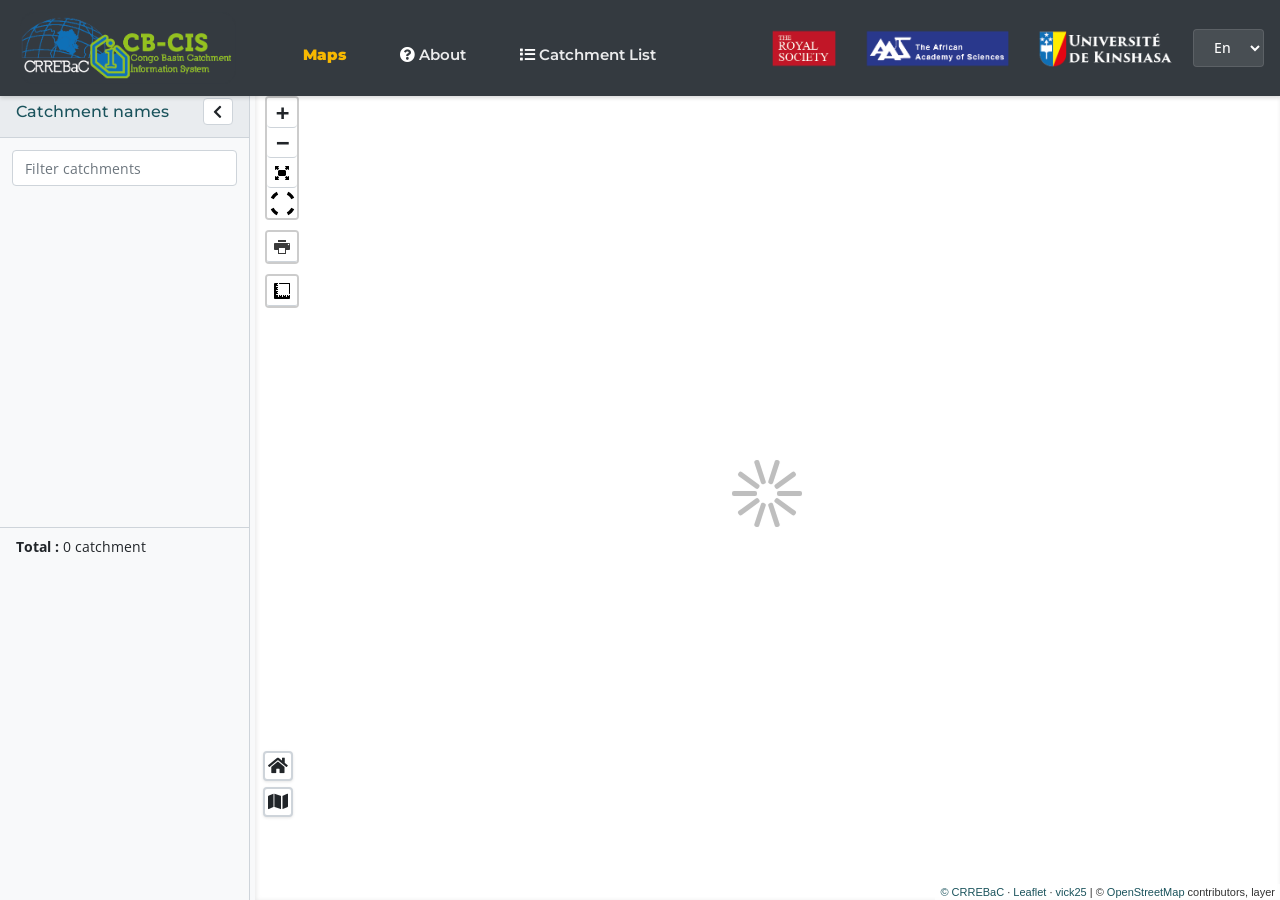
==== commit 9da6acc8: "Refactor: Update navbar structure and styles for improved accessibility and responsiveness; upgrade " ====
--- a/app/index.html
+++ b/app/index.html
@@ -88,7 +88,7 @@
             </button>
 
             <div class="navbar-collapse collapse" id="navbarSupportedContent">
-                <ul class="navbar-nav mx-auto">
+                <menu class="navbar-nav mx-auto" role="menu">
 
                     <li class="nav-item active">
                         <a class="nav-link" href="index.html" data-target=".navbar-collapse.in"
@@ -111,7 +111,7 @@
                     <!-- <li class="nav-item hidden-xs">
                         <a class="nav-link" href="#" data-toggle="modal" data-target="#catchmentModal">Modal</a>
                     </li> -->
-                </ul>
+                </menu>
 
                 <!-- id="partner_logos" -->
                 <div class="navbar-brand ml-auto">
@@ -426,7 +426,7 @@
     </script>
 
     <!-- JQuery -->
-    <script src="https://cdnjs.cloudflare.com/ajax/libs/jquery/3.5.1/jquery.min.js"></script>
+    <script src="https://cdnjs.cloudflare.com/ajax/libs/jquery/3.7.1/jquery.min.js"></script>
 
     <!-- Popper JS and Bootstrap JS -->
     <!-- <script src="https://cdn.jsdelivr.net/npm/popper.js@1.16.1/dist/umd/popper.min.js"
@@ -450,9 +450,10 @@
     <!-- Turfjs-->
     <script src='https://unpkg.com/@turf/turf/turf.min.js'></script>
     <!-- Charts -->
-    <script src="https://cdnjs.cloudflare.com/ajax/libs/Chart.js/2.9.4/Chart.min.js"
+    <!-- <script src="https://cdnjs.cloudflare.com/ajax/libs/Chart.js/2.9.4/Chart.min.js"
         integrity="sha512-d9xgZrVZpmmQlfonhQUvTR7lMPtO7NkZMkA0ABN3PHCbKA5nqylQ/yWlFAyY6hYgdF1Qh6nYiuADWwKB4C2WSw=="
-        crossorigin="anonymous"></script>
+        crossorigin="anonymous"></script> -->
+    <script src="https://cdn.jsdelivr.net/npm/chart.js@4.4.9/dist/chart.umd.min.js"></script>
     <!-- Measure -->
     <script src="js/leaflet-measure.js"></script>
     <!-- BoxZoom -->
--- a/app/css/custom.css
+++ b/app/css/custom.css
@@ -1,18 +1,4 @@
-html,
-body {
-    height: 100%;
-    width: 100%;
-    overflow: hidden;
-    /* Prevent scrollbars on html/body directly */
-}
-
-#container {
-    display: flex;
-    height: 100%;
-    width: 100%;
-    padding-top: 86px;
-    /* Adjust if navbar height changes, for fixed navbar */
-    box-sizing: border-box;
+:root {
     --primary-color: #1A535C;
     /* Deep Teal */
     --secondary-color: #4ECDC4;
@@ -30,7 +16,22 @@
     --body-font: 'Open Sans', sans-serif;
     --heading-font: 'Montserrat', sans-serif;
     --common-border-radius: 0.25rem;
-    /* Bootstrap's default */
+}
+
+html,
+body {
+    height: 100%;
+    width: 100%;
+    overflow: hidden;
+    /* Prevent scrollbars on html/body directly */
+}
+
+#container {
+    display: flex;
+    height: 100%;
+    width: 100%;
+    padding-top: 86px;
+    box-sizing: border-box;
 }
 
 body {
@@ -53,31 +54,83 @@
 
 /* Navbar styles */
 .navbar.bg-dark {
-    /* Overriding Bootstrap's default bg-dark */
-    /* background-color: var(--primary-color) !important; */
-    box-shadow: 0 2px 4px rgba(0, 0, 0, 0.1);
+    background-color: #343a40 !important;
+    box-shadow: 0 2px 4px rgba(0, 0, 0, 0.15);
+    padding: 0.75rem 1rem;
+    transition: all 0.3s ease;
 }
 
 .navbar-dark .navbar-nav .nav-link {
-    color: rgba(255, 255, 255, 0.85);
+    color: rgba(255, 255, 255, 0.9);
     font-family: var(--heading-font);
     padding: 0.5rem 1rem;
+    transition: all 0.2s ease-in-out;
+    border-radius: 4px;
+    margin: 0 0.2rem;
+    font-weight: 600;
 }
 
 .navbar-dark .navbar-nav .nav-link:hover,
 .navbar-dark .navbar-nav .nav-link:focus {
-    color: var(--light-text-color);
-    background-color: rgba(255, 255, 255, 0.514);
-    border-radius: 5px;
+    color: var(--accent-color);
+    background-color: transparent;
+    transform: translateY(-1px);
 }
 
 .navbar-dark .navbar-nav .active>.nav-link,
 .navbar-dark .navbar-nav .nav-link.active,
 .navbar-dark .navbar-nav .nav-link.show,
 .navbar-dark .navbar-nav .show>.nav-link {
-    color: var(--light-text-color);
-    background-color: #9ee4ef;
-    border-radius: 5px;
+    color: var(--accent-color);
+    background-color: transparent;
+    font-weight: 600;
+}
+
+/* Language selector styling */
+#lang-switcher {
+    min-width: 30px;
+    height: 38px;
+    padding: 0.375rem 1rem;
+    font-size: 0.9rem;
+    font-weight: 500;
+    color: #fff;
+    background-color: rgba(255, 255, 255, 0.1);
+    border: 1px solid rgba(255, 255, 255, 0.2);
+    border-radius: 4px;
+    cursor: pointer;
+    transition: all 0.2s ease;
+}
+
+#lang-switcher:hover {
+    background-color: rgba(255, 255, 255, 0.2);
+    border-color: rgba(255, 255, 255, 0.3);
+}
+
+#lang-switcher:focus {
+    outline: none;
+    box-shadow: 0 0 0 2px rgba(255, 255, 255, 0.25);
+}
+
+#lang-switcher option {
+    color: var(--dark-text-color);
+    background-color: #fff;
+}
+
+/* Partner logos */
+.navbar-brand.ml-auto {
+    display: flex;
+    align-items: center;
+    gap: 1rem;
+}
+
+.navbar-brand.ml-auto img {
+    height: 42px;
+    width: auto;
+    transition: transform 0.2s ease;
+}
+
+.navbar-brand.ml-auto img:hover {
+    transform: scale(1.05);
 }
 
 /* Space out partner logos in navbar */
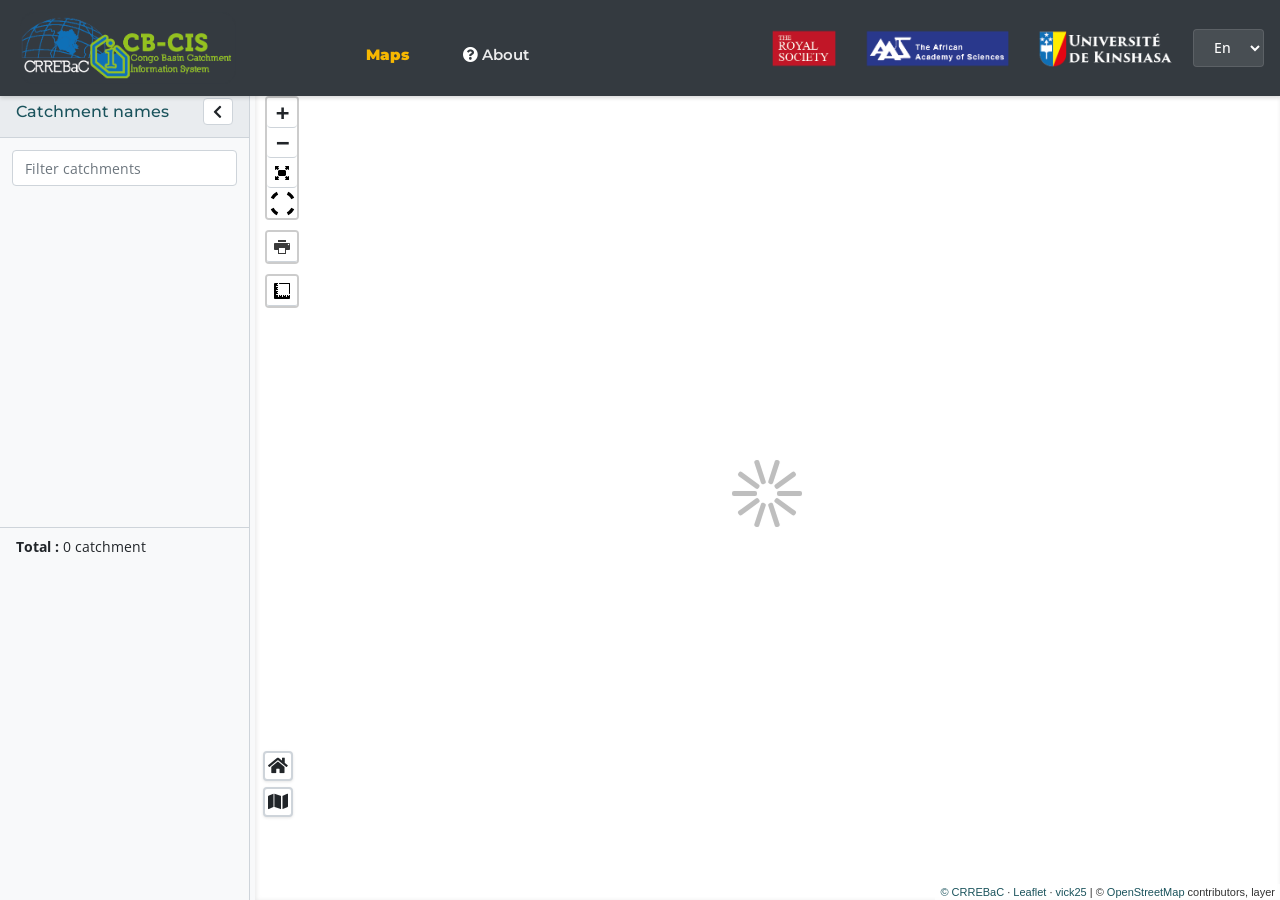
==== commit b1ac6a9d: "Refactor: Add mini sidebar toggle button and enhance sidebar animation for better user experience" ====
--- a/app/index.html
+++ b/app/index.html
@@ -104,13 +104,6 @@
                             id="about-btn" data-translation="navbar.about"></a>
                     </li> -->
 
-                    <li class="nav-item d-none d-sm-block" id="hide-list-btn">
-                        <a class="nav-link" id="list-btn" href="#" data-toggle="collapse"
-                            data-target=".navbar-collapse.in" data-translation="navbar.catchment-list"></a>
-                    </li>
-                    <!-- <li class="nav-item hidden-xs">
-                        <a class="nav-link" href="#" data-toggle="modal" data-target="#catchmentModal">Modal</a>
-                    </li> -->
                 </menu>
 
                 <!-- id="partner_logos" -->
@@ -199,6 +192,10 @@
             <div class="full-screen btns" data-toggle="tooltip" title="Map tiles boundaries">
                 <i class="fas fa-map"></i>
             </div>
+        </div>
+
+        <div class="sidebar-toggle-mini" id="show-sidebar-btn">
+            <i class="fa fa-chevron-right"></i>
         </div>
     </div>
 
--- a/app/css/custom.css
+++ b/app/css/custom.css
@@ -383,6 +383,7 @@
     background-color: var(--light-neutral-bg);
     border-right: 1px solid var(--border-color);
     margin-right: 5px;
+    transition: all 0.3s ease;
 }
 
 #features {
@@ -881,4 +882,30 @@
 /*
 .legend { (code for legend if needed, currently commented out) }
 #loading { (code for loading indicator if needed, currently commented out) }
-*/+*/
+
+/* Add to the end of custom.css */
+.sidebar-toggle-mini {
+    position: absolute;
+    top: 50%;
+    left: 10px;
+    z-index: 1000;
+    background: var(--light-text-color);
+    padding: 8px 12px;
+    border-radius: 4px;
+    box-shadow: 0 2px 4px rgba(0, 0, 0, 0.1);
+    cursor: pointer;
+    display: none;
+    border: 1px solid var(--border-color);
+    transition: all 0.3s ease;
+}
+
+.sidebar-toggle-mini:hover {
+    background-color: var(--accent-color);
+    color: var(--light-text-color);
+    transform: translateX(2px);
+}
+
+.sidebar-toggle-mini i {
+    font-size: 1.2rem;
+}
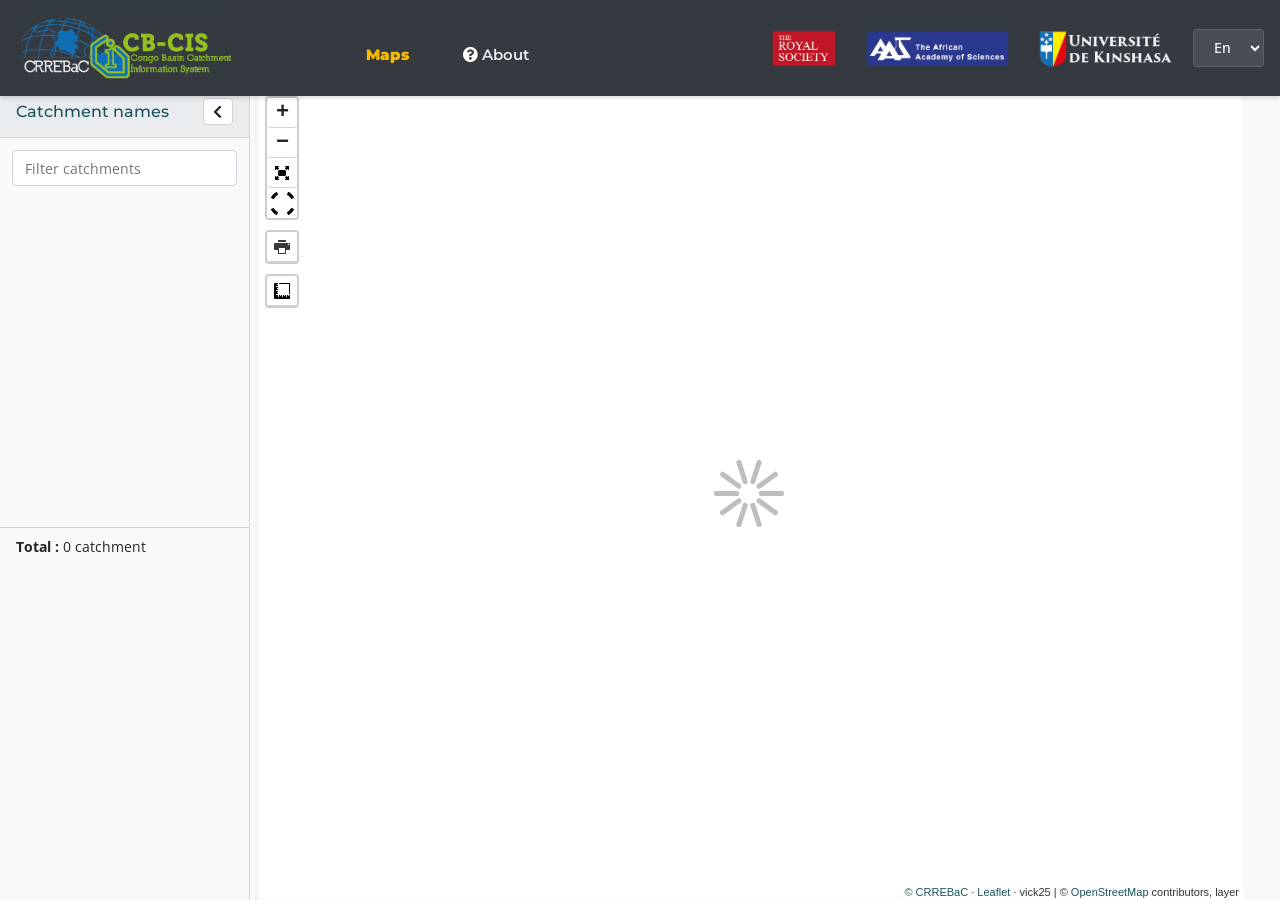
==== commit 032e2652: "Merge branch 'recovered-branch' into feature/modernize-homepage-styling" ====
--- a/app/index.html
+++ b/app/index.html
@@ -78,7 +78,7 @@
 
             <button id="sidebar-toggle-btn" class="navbar-toggler" type="button" data-toggle="collapse"
                 data-target="#sidebar" aria-controls="sidebar" aria-expanded="false" aria-label="Toggle sidebar">
-                <span class="fa fa-search fa-lg visible-xs white"></span>
+                <span class="fas fa-bars fa-lg visible-xs white"></span>
             </button>
 
             <button id="nav-btn" class="navbar-toggler pull-right" type="button" data-toggle="collapse"
@@ -122,13 +122,10 @@
                     </select>
                 </div>
             </div>
-        </nav> <!-- /.navbar-collapse -->
+        </nav>
     </header>
 
-    <!-- Container -->
     <div id="container">
-        <!-- Sidebar -->
-
         <div id="sidebar" class="leaflet-control leaflet-prevent">
             <div class="sidebar-wrapper">
                 <div class="card card-primary" id="features">
@@ -145,11 +142,6 @@
                                 <input type="text" class="form-control search" data-translation="filter"
                                     data-translation-attr="placeholder" />
                             </div>
-                            <!--
-                            <div class="col-xs-4 col-md-4">
-                                <button type="button" class="btn btn-primary pull-right sort" data-sort="feature-name" id="sort-btn"><i class="fa fa-sort"></i>&nbsp;&nbsp;Sort</button>
-                            </div>
--->
                         </div>
                     </div>
                     <div class="sidebar-table">
@@ -179,16 +171,12 @@
             </div>
         </div>
 
-        <!-- Map div -->
-        <div id="map">
-        </div>
-
-        <!-- Basic web-GIS functionalities  -->
+        <div id="map"></div>
+
         <div class="leaflet-control leaflet-prevent leaflet-left basic-functions">
             <div class="default-view btns" data-toggle="tooltip" title="Home (Zoom to layer)">
                 <i class="fas fa-home"></i>
             </div>
-
             <div class="full-screen btns" data-toggle="tooltip" title="Map tiles boundaries">
                 <i class="fas fa-map"></i>
             </div>
@@ -202,13 +190,11 @@
     <!-- Feature modal -->
     <div class="modal fade" id="featureModal" tabindex="-1" role="dialog">
         <div class="modal-dialog modal-dialog-scrollable">
-            <div class="modal-content"
-                style="border-color: var(--border-color); background-color: var(--light-neutral-bg);">
-                <div class="modal-header" style="border-bottom: 1px solid var(--border-color);">
-                    <h4 class="modal-title" id="feature-title"
-                        style="color: var(--primary-color); font-family: var(--heading-font);"></h4>
+            <div class="modal-content">
+                <div class="modal-header">
+                    <h4 class="modal-title" id="feature-title"></h4>
                     <button type="button" class="close" data-dismiss="modal" aria-label="Close">
-                        <span aria-hidden="true" style="color: var(--dark-text-color);">&times;</span>
+                        <span aria-hidden="true">&times;</span>
                     </button>
                 </div>
                 <div class="modal-body" id="feature-info"
@@ -218,30 +204,26 @@
                     <button type="button" class="btn btn-secondary" data-dismiss="modal" data-translation="button.close"
                         style="background-color: var(--secondary-color); border-color: var(--secondary-color); color: var(--dark-text-color);">Close</button>
                 </div>
-            </div> <!-- .modal-content -->
-        </div> <!-- .modal-dialog -->
+            </div>
+        </div>
     </div>
 
     <!-- Modal catchment -->
     <div class="modal fade" id="catchmentModal" tabindex="-1" role="dialog" aria-labelledby="modalLabel"
         aria-hidden="true">
         <div class="modal-dialog modal-xl">
-            <div class="modal-content"
-                style="border-color: var(--border-color); background-color: var(--light-neutral-bg);">
-                <div class="modal-header" style="border-bottom: 1px solid var(--border-color);">
-                    <h5 class="modal-title" id="modalLabel"
-                        style="font-family: var(--heading-font); color: var(--primary-color);"></h5>
-                    <!-- <i class="fa fa-comment"></i>&nbsp;&nbsp;<h6>View or add comments</h6> -->
+            <div class="modal-content">
+                <div class="modal-header">
+                    <h5 class="modal-title" id="modalLabel"></h5>
                     <button class="close" type="button" data-dismiss="modal" aria-label="Close">
-                        <span aria-hidden="true" style="color: var(--dark-text-color);">&times;</span>
+                        <span aria-hidden="true">&times;</span>
                     </button>
                 </div>
-                <div class="modal-body" style="font-family: var(--body-font); color: var(--dark-text-color);">
+                <div class="modal-body">
                     <div class="container-fluid">
                         <div class="row">
-                            <div class="col-12 col-lg-8 mb-3">
+                            <div class="col-sm-8">
                                 <ul class="nav nav-tabs nav-fill mb-3" id="catchmentTabs">
-                                    <!-- Added mb-3 for spacing -->
                                     <li class="nav-item">
                                         <a class="nav-link active" id="#catchmentID-tab" href="#catchmentID"
                                             data-toggle="tab" role="tab" aria-controls="about" aria-selected="true"
@@ -280,77 +262,69 @@
                                 </ul>
                                 <div class="tab-content" id="catchmentTabsContent">
                                     <div class="tab-pane fade show active" id="catchmentID">
-                                        <div class="card" style="border-color: var(--border-color);">
+                                        <div class="card">
                                             <div class="card-body">
                                                 <div id="catchmentID-info"></div>
                                             </div>
                                         </div>
                                     </div>
                                     <div class="tab-pane fade" id="climate">
-                                        <div class="card" style="border-color: var(--border-color);">
+                                        <div class="card">
                                             <div class="card-body">
                                                 <div id="climate-info"></div>
                                             </div>
                                         </div>
                                     </div>
                                     <div class="tab-pane fade" id="physiographic">
-                                        <div class="card" style="border-color: var(--border-color);">
+                                        <div class="card">
                                             <div class="card-body">
                                                 <div id="physiographic-info"></div>
                                             </div>
                                         </div>
                                     </div>
                                     <div class="tab-pane fade" id="hydrology">
-                                        <div class="card" style="border-color: var(--border-color);">
+                                        <div class="card">
                                             <div class="card-body">
                                                 <div id="hydrology-info"></div>
                                             </div>
                                         </div>
                                     </div>
                                     <div class="tab-pane fade" id="risk">
-                                        <div class="card" style="border-color: var(--border-color);">
+                                        <div class="card">
                                             <div class="card-body">
                                                 <div id="risk-info"></div>
                                             </div>
                                         </div>
                                     </div>
                                     <div class="tab-pane fade" id="water">
-                                        <div class="card" style="border-color: var(--border-color);">
+                                        <div class="card">
                                             <div class="card-body">
                                                 <div id="water-info"></div>
                                             </div>
                                         </div>
                                     </div>
                                     <div class="tab-pane fade" id="info">
-                                        <div class="card" style="border-color: var(--border-color);">
+                                        <div class="card">
                                             <div class="card-body">
                                                 <div id="other-info">
                                                     <div class='table-responsive'>
                                                         <table id='tblContentInfo'
                                                             class='table table-striped table-bordered table-sm table-hover'>
                                                             <tr>
-                                                                <th data-translation='readtext.metadata'
-                                                                    style="background-color: #e9ecef; font-family: var(--heading-font);">
-                                                                    Metadata</th>
+                                                                <th data-translation='readtext.metadata'>Metadata</th>
                                                                 <td id="meta"></td>
                                                             </tr>
                                                             <tr>
-                                                                <th data-translation='readtext.tech_note'
-                                                                    style="background-color: #e9ecef; font-family: var(--heading-font);">
-                                                                    Technical
+                                                                <th data-translation='readtext.tech_note'>Technical
                                                                     Notice</th>
                                                                 <td id="note"></td>
                                                             </tr>
                                                             <tr>
-                                                                <th data-translation='readtext.pubs'
-                                                                    style="background-color: #e9ecef; font-family: var(--heading-font);">
-                                                                    Publications</th>
+                                                                <th data-translation='readtext.pubs'>Publications</th>
                                                                 <td id="pubs"></td>
                                                             </tr>
                                                             <tr>
-                                                                <th data-translation='readtext.ext_links'
-                                                                    style="background-color: #e9ecef; font-family: var(--heading-font);">
-                                                                    External Links
+                                                                <th data-translation='readtext.ext_links'>External Links
                                                                 </th>
                                                                 <td id="links"></td>
                                                             </tr>
@@ -363,8 +337,8 @@
                                 </div>
                             </div>
 
-                            <div class="col-12 col-lg-4">
-                                <div id="map2" class="img-thumbnail" style="border-color: var(--border-color);"></div>
+                            <div class="col-sm-4">
+                                <div id="map2" class="img-thumbnail"></div>
                                 <div id="charts">
                                     <div class="row chart-heading">
                                         <div class="col-12 text-center ">
@@ -386,39 +360,30 @@
                                     <div class="row" class="hidden rightButton">
                                         <div class="col-12">
                                             <div class="chart-container">
-                                                <!-- <div class="card">
-                                                    <div class="card-body"> -->
                                                 <canvas id="chart"></canvas>
                                             </div>
-                                            <!-- </div>
-                                            </div> -->
                                         </div>
                                     </div>
                                 </div>
                             </div>
                         </div>
                     </div>
-
                 </div>
                 <div class="modal-footer"
                     style="background-color: var(--light-neutral-bg); border-top: 1px solid var(--border-color);">
                     <button type="button" class="btn btn-secondary" data-dismiss="modal" data-translation="button.close"
                         style="background-color: var(--secondary-color); border-color: var(--secondary-color); color: var(--dark-text-color);">Close</button>
                 </div>
-            </div> <!-- /.modal-content -->
-        </div> <!-- /.modal-dialog -->
-    </div> <!-- /.modal -->
+            </div>
+        </div>
+    </div>
 
     <!-- Google analytics -->
     <script async src="https://www.googletagmanager.com/gtag/js?id=UA-169183823-3"></script>
     <script>
         window.dataLayer = window.dataLayer || [];
-
-        function gtag() {
-            dataLayer.push(arguments);
-        }
+        function gtag() { dataLayer.push(arguments); }
         gtag('js', new Date());
-
         gtag('config', 'UA-169183823-3');
     </script>
 
@@ -435,60 +400,37 @@
     <script src="https://cdn.jsdelivr.net/npm/bootstrap@4.5.3/dist/js/bootstrap.bundle.min.js"
         integrity="sha384-ho+j7jyWK8fNQe+A12Hb8AhRq26LrZ/JpcUGGOn+Y7RsweNrtN/tE3MoK7ZeZDyx"
         crossorigin="anonymous"></script>
-
     <script src="https://cdnjs.cloudflare.com/ajax/libs/typeahead.js/0.11.1/typeahead.bundle.min.js"></script>
     <script src="https://cdnjs.cloudflare.com/ajax/libs/handlebars.js/4.7.6/handlebars.min.js"></script>
     <script src="https://cdnjs.cloudflare.com/ajax/libs/list.js/1.5.0/list.min.js"></script>
 
     <!-- Leaflet -->
     <script src="js/leaflet.js"></script>
-    <!-- Leaflet Geoserver -->
     <script src="js/L.Geoserver.js"></script>
-    <!-- Turfjs-->
     <script src='https://unpkg.com/@turf/turf/turf.min.js'></script>
     <!-- Charts -->
-    <!-- <script src="https://cdnjs.cloudflare.com/ajax/libs/Chart.js/2.9.4/Chart.min.js"
-        integrity="sha512-d9xgZrVZpmmQlfonhQUvTR7lMPtO7NkZMkA0ABN3PHCbKA5nqylQ/yWlFAyY6hYgdF1Qh6nYiuADWwKB4C2WSw=="
-        crossorigin="anonymous"></script> -->
-    <script src="https://cdn.jsdelivr.net/npm/chart.js@4.4.9/dist/chart.umd.min.js"></script>
+    <script src="https://cdnjs.cloudflare.com/ajax/libs/Chart.js/2.9.4/Chart.min.js" -->
+        integrity = "sha512-d9xgZrVZpmmQlfonhQUvTR7lMPtO7NkZMkA0ABN3PHCbKA5nqylQ/yWlFAyY6hYgdF1Qh6nYiuADWwKB4C2WSw=="
+        crossorigin = "anonymous" ></script>
+    <!-- <script src="https://cdn.jsdelivr.net/npm/chart.js@4.4.9/dist/chart.umd.min.js"></script> -->
     <!-- Measure -->
     <script src="js/leaflet-measure.js"></script>
-    <!-- BoxZoom -->
     <script src="js/L.Control.ZoomBox.min.js"></script>
-    <!-- Ruler -->
-    <!-- <script src="js/leaflet-ruler.js"></script> -->
-    <!-- Base Maps -->
     <script src="js/L.Control.Basemaps.js"></script>
-    <!-- Leaflet VectorGrid -->
-    <!-- <script src="https://unpkg.com/leaflet.vectorgrid@latest/dist/Leaflet.VectorGrid.js"></script>-->
     <script src="js/Leaflet.VectorGrid.js"></script>
-    <!-- Overview mini map Plugin: https://github.com/Norkart/Leaflet-MiniMap -->
     <script src="js/Control.MiniMap.min.js"></script>
-    <!-- AutoLinker -->
     <script src="js/Autolinker.min.js"></script>
-    <!-- D3.js csv -->
     <script src="js/d3.min.js"></script>
-    <!-- <script src="https://unpkg.com/d3@6.2.0/dist/d3.min.js"></script> -->
     <script src="https://d3js.org/d3-collection.v1.min.js"></script>
-    <!-- Draw -->
     <script src="https://cdnjs.cloudflare.com/ajax/libs/leaflet.draw/1.0.4/leaflet.draw.js"></script>
-    <!-- Locate control -->
     <script src="https://cdnjs.cloudflare.com/ajax/libs/leaflet-locatecontrol/0.72.0/L.Control.Locate.min.js"></script>
-    <!-- Grouped Layer -->
     <script src="js/leaflet.groupedlayercontrol.min.js" type="text/javascript"></script>
-    <!-- Coordinates -->
     <script src="js/L.Control.MousePosition.js" type="text/javascript"></script>
-    <!-- Print -->
     <script src="js/leaflet.browser.print.min.js"></script>
-    <!-- Scale -->
     <script src="https://rawgit.com/MarcChasse/leaflet.ScaleFactor/master/leaflet.scalefactor.min.js"></script>
-    <!-- Graticule-->
     <script src="js/Leaflet.Graticule.js"></script>
-    <!-- Full screen -->
     <script src="js/Control.FullScreen.js"></script>
-    <!-- Leaflet hash -->
     <script src="js/leaflet-hash.js"></script>
-    <!-- Spin -->
     <script src="js/spin.min.js" charset="utf-8"></script>
     <script src="js/leaflet.spin.min.js"></script>
 
@@ -515,18 +457,13 @@
                     else
                         $('select').append('<option value="' + settings[i].filename + '">' + settings[i].name + '</option>');
                 }
-
                 $('#lang-switcher').change(function () {
                     window.localStorage['defaultLanguage'] = $(this).val();
                     window.location.reload();
                 });
             }
         });
-
     </script>
-
-    <!-- <script src="js/charts.js"></script> -->
-    <!-- My custom JS -->
     <script src="js/custom.js"></script>
 </body>
 
--- a/app/css/custom.css
+++ b/app/css/custom.css
@@ -136,11 +136,8 @@
 /* Space out partner logos in navbar */
 .navbar-brand.ml-auto img {
     margin-left: 10px;
-    /* Spacing between logos */
     height: 40px;
-    /* Adjusted for better alignment if possible */
     width: auto;
-    /* Maintain aspect ratio */
 }
 
 .navbar-brand.ml-auto img:first-child {
@@ -154,9 +151,7 @@
 #map {
     width: auto;
     flex-grow: 1;
-    /* Map takes remaining space */
     height: calc(100vh - 86px);
-    /* Full viewport height minus navbar */
     padding: 0;
     margin: 0;
     background-color: var(--light-text-color);
@@ -169,9 +164,7 @@
     bottom: 0;
     width: auto;
     height: 250px !important;
-    /* Reduced height slightly */
     margin-bottom: 15px;
-    /* Reduced margin */
     background-color: var(--light-text-color);
     box-shadow: 0 0 8px rgba(0, 0, 0, 0.1);
     border: 1px solid var(--border-color);
@@ -180,22 +173,18 @@
 
 #charts {
     display: none;
-    bottom: 0;
     width: auto;
     height: 250px !important;
-    /* Reduced height slightly */
-    background-color: var(--light-text-color);
-    box-shadow: 0 0 8px rgba(0, 0, 0, 0.1);
-    border: 1px solid var(--border-color);
+    background-color: var(--light-text-color);
+    /* box-shadow: 0 0 8px rgba(0, 0, 0, 0.1); Removed for cleaner modal look */
+    /* border: 1px solid var(--border-color); Removed for cleaner modal look */
     margin-top: 15px;
     border-radius: var(--common-border-radius);
 }
 
 .chart-heading {
     padding: 0.5rem 1rem;
-    /* Adjusted padding */
     border-bottom: 1px solid var(--border-color);
-    /* Changed from border-image */
     font-family: var(--heading-font);
     background-color: #e9ecef;
     /* Light header for charts */
@@ -255,7 +244,6 @@
     transition: background-color 0.15s ease-in-out, border-color 0.15s ease-in-out, box-shadow 0.15s ease-in-out;
 }
 
-/* Primary action button style (example, if needed) */
 .btn-primary-custom {
     background-color: var(--primary-color);
     border-color: var(--primary-color);
@@ -264,7 +252,6 @@
 
 .btn-primary-custom:hover {
     background-color: #15434a;
-    /* Darken primary */
     border-color: #15434a;
     color: var(--light-text-color);
 }
@@ -284,7 +271,6 @@
 
 .btn-group-toggle>.btn-outline-secondary:hover {
     background-color: rgba(26, 83, 92, 0.1);
-    /* Light primary bg */
     color: var(--primary-color);
 }
 
@@ -304,9 +290,7 @@
     color: var(--dark-text-color);
     border: 1px solid transparent;
     border-radius: var(--common-border-radius);
-    /* Consistent border radius */
     margin-right: 5px;
-    /* Spacing between tabs */
 }
 
 .nav-pills .nav-link:last-child {
@@ -326,16 +310,8 @@
     color: var(--primary-color);
 }
 
+
 /* Basic map function buttons */
-.basic-functions {
-    position: absolute;
-    max-width: fit-content;
-    bottom: 5rem;
-    display: flex;
-    flex-direction: column;
-    z-index: 1000;
-}
-
 .basic-functions .btns {
     width: 30px;
     height: 30px;
@@ -343,8 +319,7 @@
     background-color: var(--light-text-color);
     color: var(--dark-text-color);
     margin: 3px;
-    /* Spacing between buttons */
-    padding: 5px;
+    padding: 0;
     border-radius: var(--common-border-radius);
     border: 2px solid var(--border-color);
     box-shadow: 0 1px 3px rgba(0, 0, 0, 0.1);
@@ -361,20 +336,15 @@
 }
 
 .basic-functions .fas {
-    /* Icon inside .btns */
     font-size: 1.1rem;
-    /* Adjusted size */
     position: static;
-    /* Remove absolute positioning */
     transform: none;
-    /* Remove transform */
 }
 
 
 /* Sidebar */
 #sidebar {
     display: flex;
-    /* Changed from block */
     flex-direction: column;
     width: 250px;
     flex-shrink: 0;
@@ -425,10 +395,8 @@
 }
 
 .scrollDiv {
-    /* This contains the feature list table body */
     overflow-y: auto;
     flex-grow: 1;
-    /* Takes available space in .sidebar-table */
 }
 
 .sidebar-table {
@@ -437,16 +405,6 @@
     width: 100%;
     flex-grow: 1;
     overflow-y: hidden;
-    /* Changed from hidden to auto to enable scrolling */
-    /* Limit max height and enable scroll */
-    display: flex;
-    /* To make scrollDiv grow */
-    flex-direction: column;
-}
-
-#feature-list {
-    max-height: calc(100vh - 250px);
-    overflow-y: auto;
     display: flex;
     flex-direction: column;
 }
@@ -482,25 +440,21 @@
     color: var(--dark-text-color);
     font-family: var(--body-font);
     padding: 0.5rem 1rem;
-    /* Consistent padding */
-}
-
-/* Sidebar hide button */
+}
+
 #sidebar-hide-btn {
     padding: 0.25rem 0.6rem;
-    /* Adjusted padding */
     border: 1px solid var(--border-color);
     border-radius: var(--common-border-radius);
     color: var(--dark-text-color);
     background-color: var(--light-text-color);
     font-size: 0.9rem;
     line-height: 1.2;
-    /* Ensure icon is centered */
 }
 
 #sidebar-hide-btn:hover {
     color: var(--light-text-color);
-    background-color: var(--primary-color);
+    background-color: var(--accent-color);
     border-color: var(--primary-color);
 }
 
@@ -539,16 +493,12 @@
     box-sizing: border-box;
 }
 
-/* Sort button (if used) */
 #sort-btn {
     padding: 0.4rem 0.8rem;
-    /* Consistent with .btn */
     margin: 0;
     font-size: 0.9rem;
-    /* Consistent with .btn */
     border: 1px solid var(--border-color);
     border-radius: var(--common-border-radius);
-    /* Consistent radius */
     color: var(--dark-text-color);
     background-color: var(--light-text-color);
 }
@@ -594,11 +544,9 @@
     border-color: var(--primary-color);
     box-shadow: 0 0 0 0.2rem rgba(26, 83, 92, 0.25);
     background-color: var(--light-text-color);
-    /* Ensure bg doesn't change on focus */
 }
 
 #searchicon {
-    /* Icon in input group */
     background-color: var(--light-text-color);
     border-color: var(--border-color);
     color: var(--dark-text-color);
@@ -632,6 +580,67 @@
     accent-color: var(--primary-color);
 }
 
+/* Modal Content Styling */
+.modal-content {
+    border-color: var(--border-color);
+    background-color: var(--light-neutral-bg);
+    border-radius: 0.3rem;
+    /* Explicitly Bootstrap's default modal radius */
+    font-family: var(--body-font);
+}
+
+.modal-header {
+    border-bottom: 1px solid var(--border-color);
+    color: var(--primary-color);
+    /* For title */
+}
+
+.modal-header .modal-title {
+    font-family: var(--heading-font);
+}
+
+.modal-header .close {
+    color: var(--dark-text-color);
+    opacity: 0.7;
+    text-shadow: none;
+}
+
+.modal-header .close:hover {
+    opacity: 1;
+}
+
+.modal-body {
+    color: var(--dark-text-color);
+    padding: 1rem 1.5rem;
+    /* More padding in modal body */
+}
+
+.modal-footer {
+    background-color: var(--light-neutral-bg);
+    border-top: 1px solid var(--border-color);
+}
+
+/* Cards inside modals */
+.modal-body .card {
+    border-color: var(--border-color);
+    /* Ensure cards inside modals use theme border */
+    border-radius: var(--common-border-radius);
+    /* Consistent radius with other elements */
+}
+
+.modal-body .card .card-body {
+    padding: 1rem;
+    /* Slightly less padding for cards in modals */
+}
+
+.modal-body #tblContentInfo th {
+    /* Table headers in info tab */
+    background-color: #e9ecef;
+    font-family: var(--heading-font);
+    color: var(--dark-text-color);
+}
+
+
 /* Leaflet Controls */
 .leaflet-control-layers label {
     font-weight: normal;
@@ -647,7 +656,6 @@
 
 .leaflet-control-layers-toggle {
     background-color: var(--light-text-color) !important;
-    /* Override Leaflet */
     border: 1px solid var(--border-color);
     border-radius: var(--common-border-radius);
     box-shadow: 0 1px 3px rgba(0, 0, 0, 0.1);
@@ -668,7 +676,6 @@
     border-radius: var(--common-border-radius);
     box-shadow: 0 1px 5px rgba(0, 0, 0, 0.2);
     padding: 10px;
-    /* Added padding */
 }
 
 .leaflet-bar a,
@@ -701,7 +708,6 @@
     border-radius: var(--common-border-radius);
     box-shadow: 0 1px 5px rgba(0, 0, 0, 0.15);
     padding: 10px;
-    /* More padding */
 }
 
 .leaflet-popup-content {
@@ -709,12 +715,10 @@
     color: var(--dark-text-color);
     line-height: 1.5;
     margin: 0 !important;
-    /* Override Leaflet's margin */
 }
 
 .leaflet-popup-tip {
     box-shadow: none;
-    /* Tip can look cleaner without shadow */
 }
 
 
